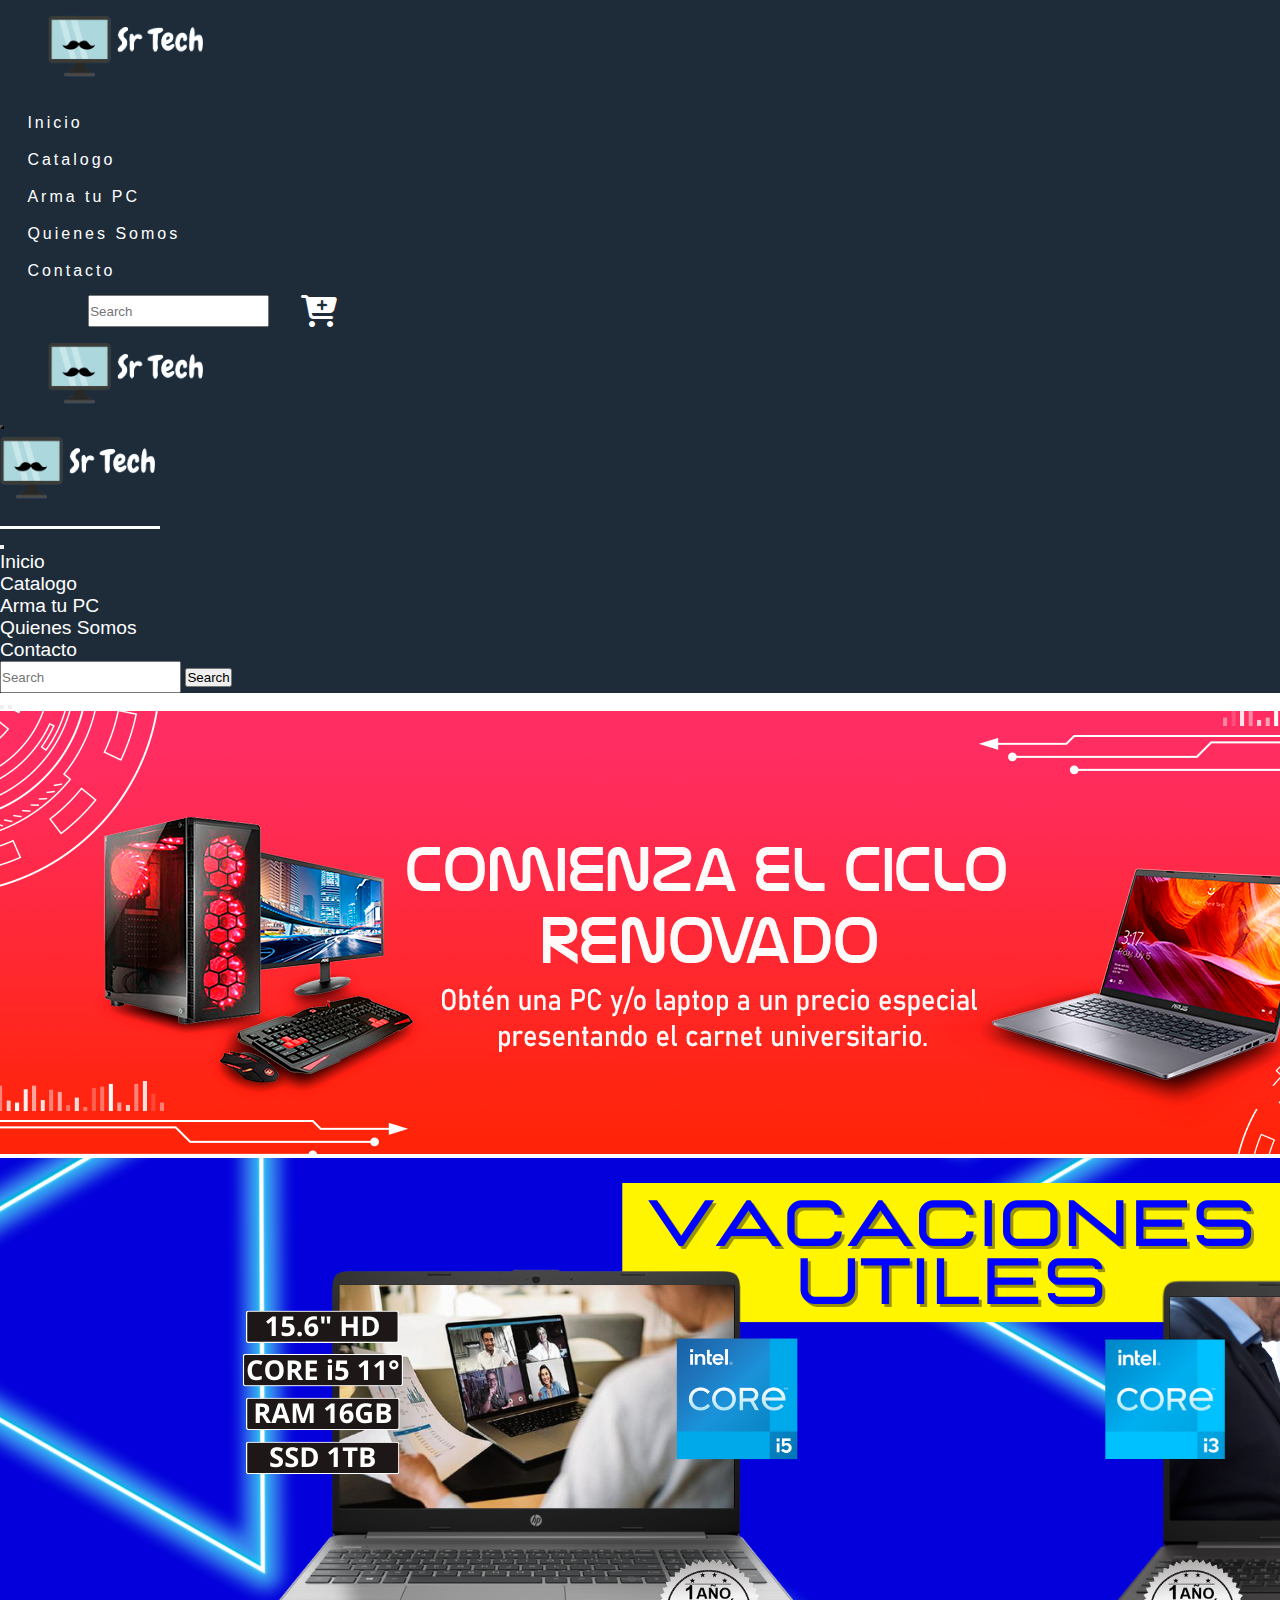
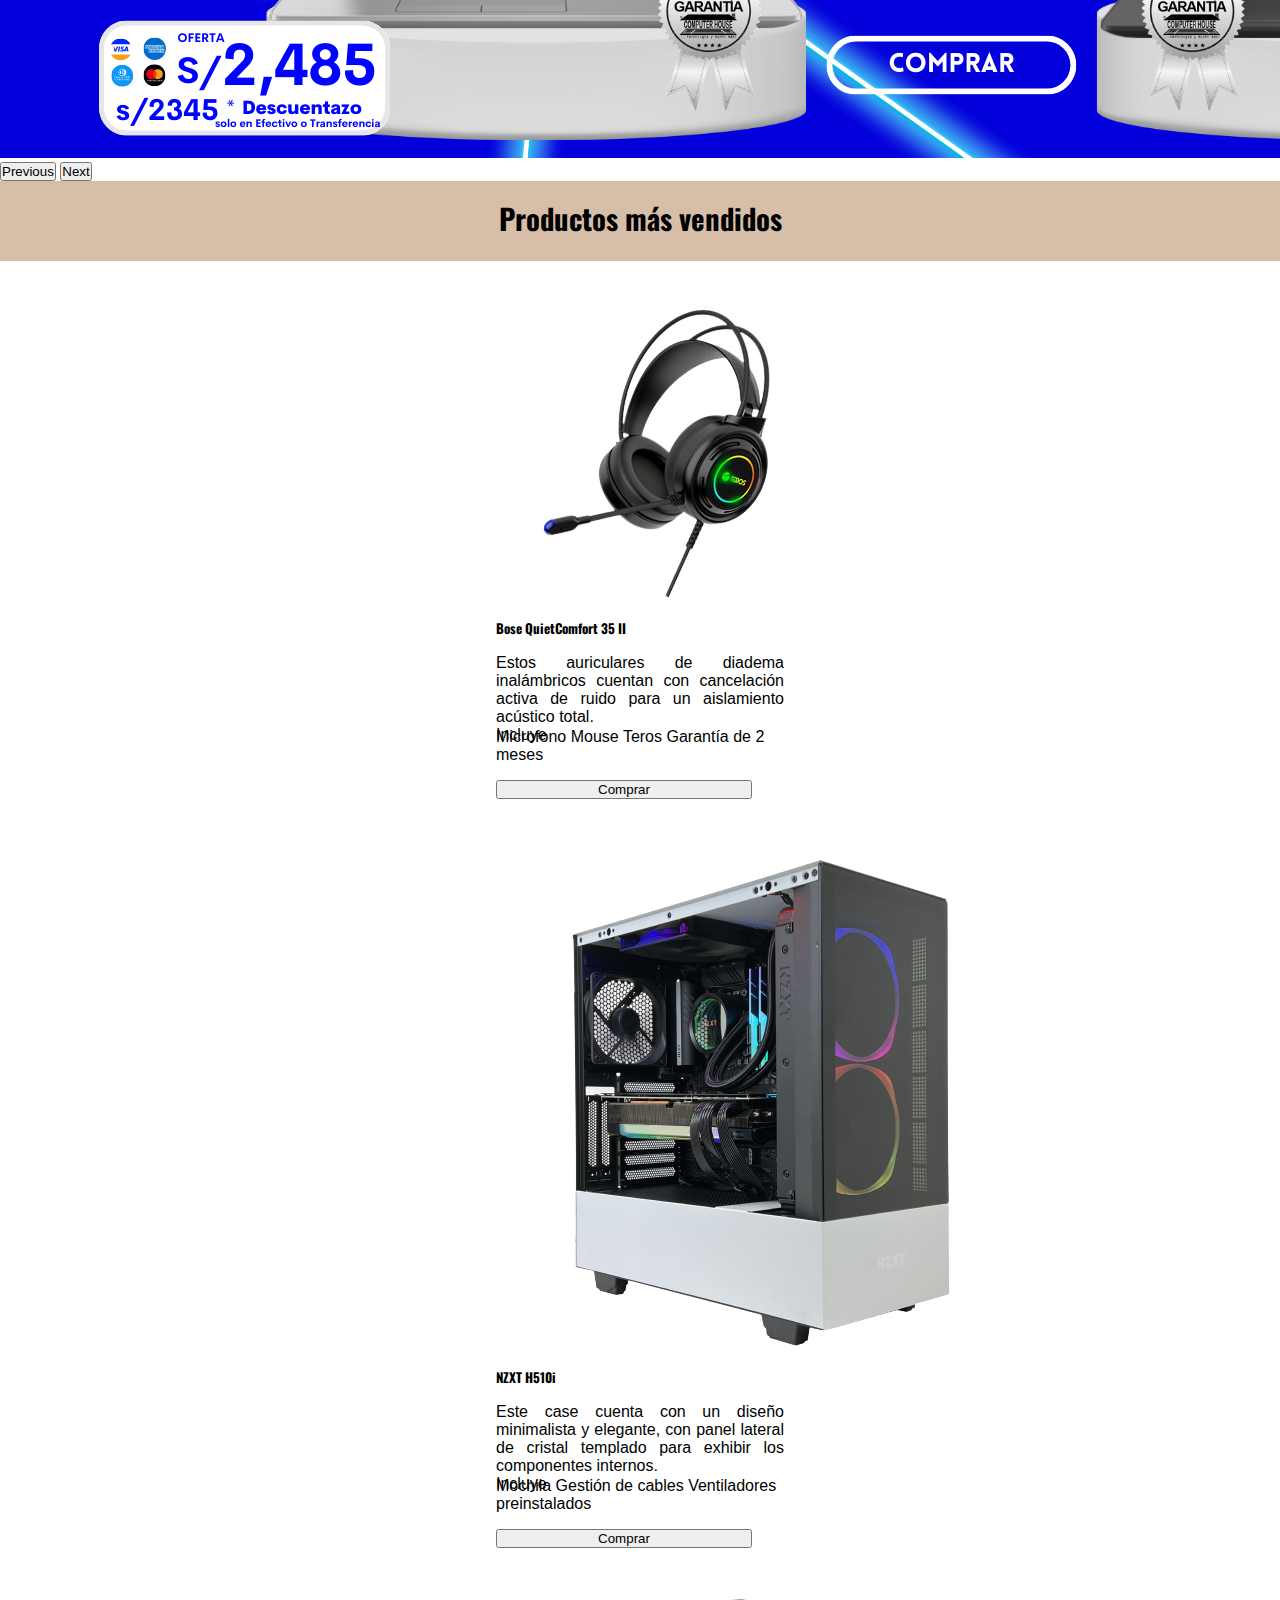
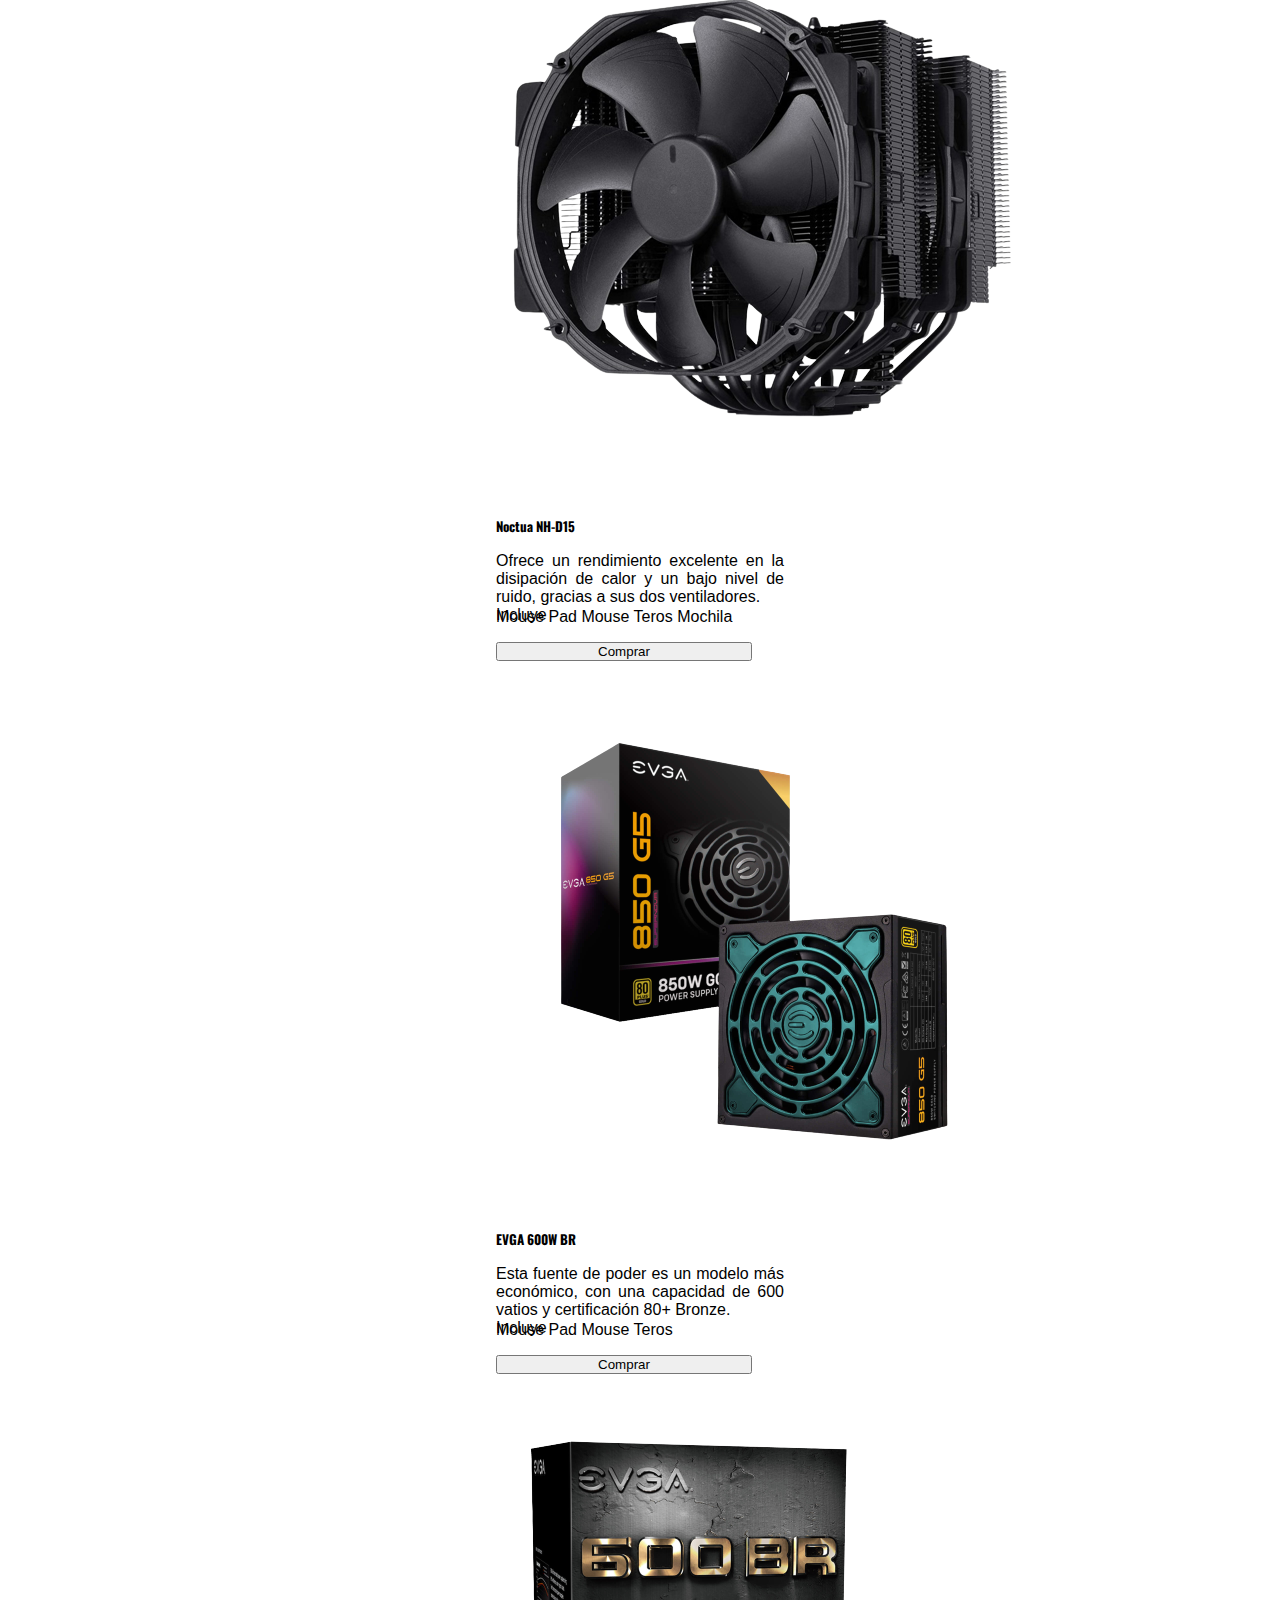
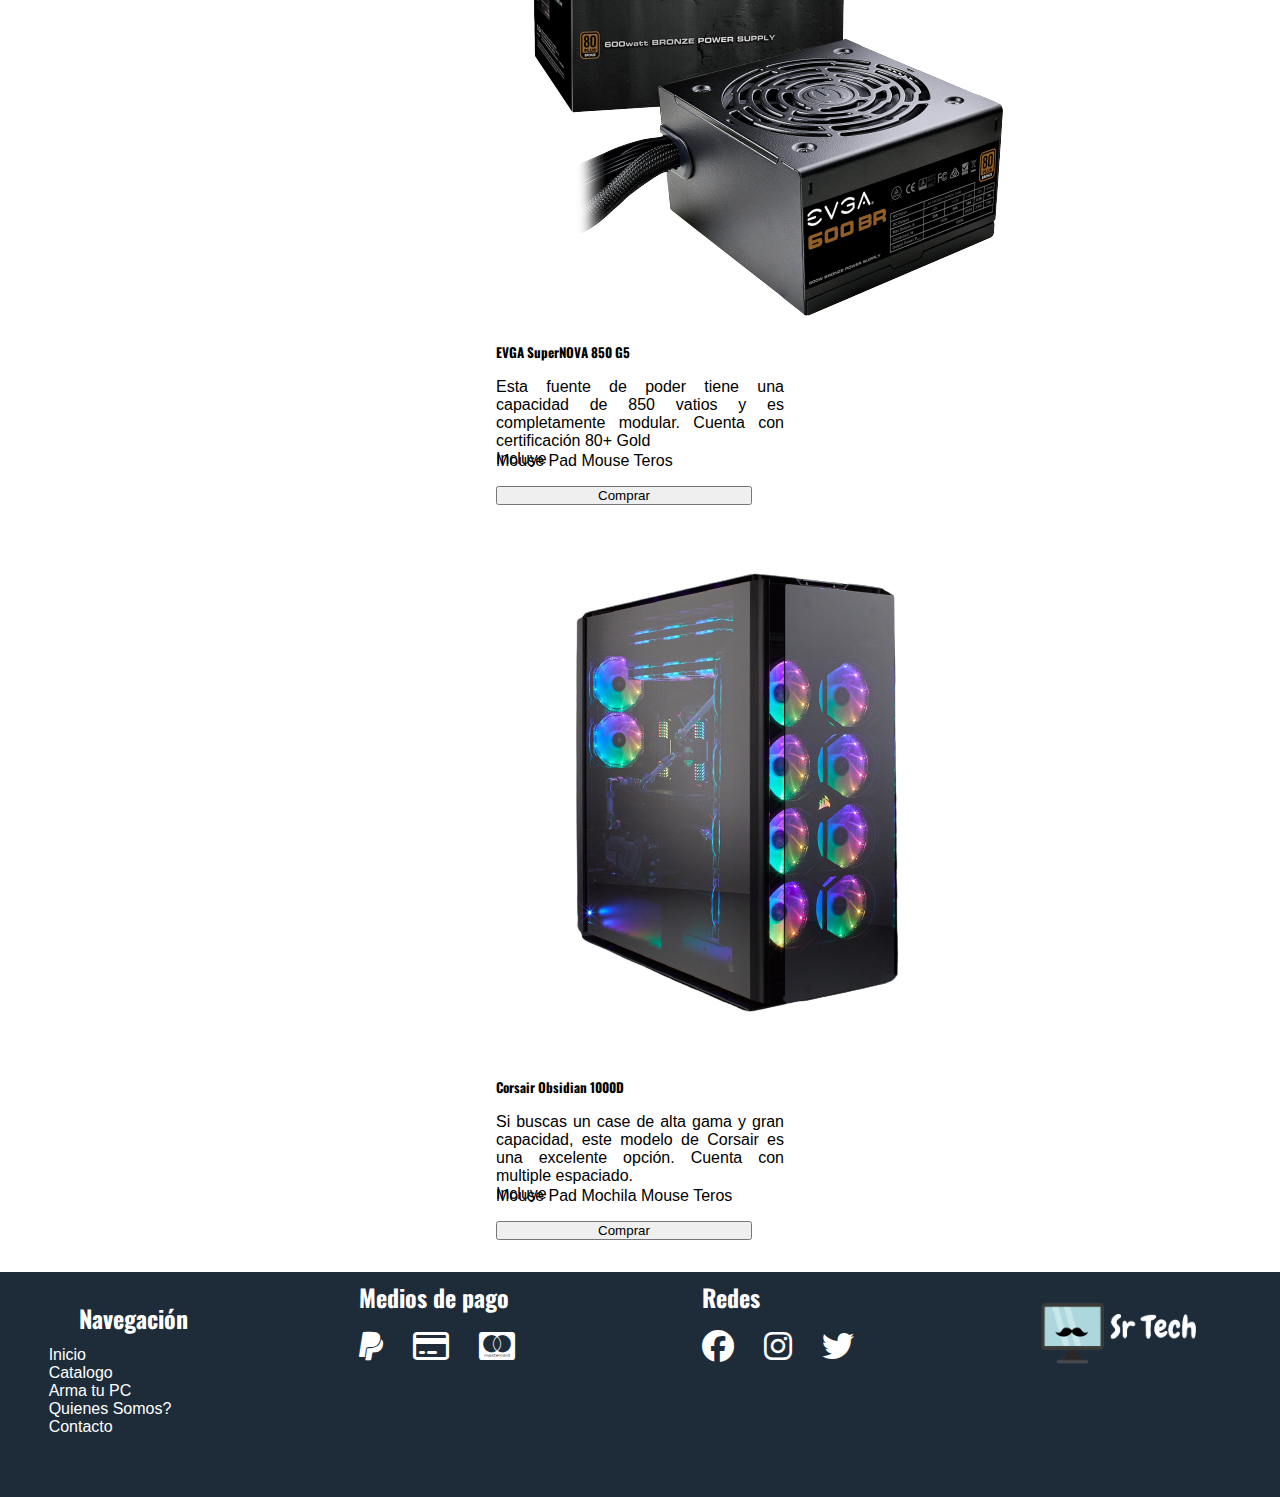
==== index.html @ 4710814e "Arreglo de precios en Arma tu pc" ====
<!DOCTYPE html>
<html lang="es">

<head>
    <meta charset="UTF-8">
    <meta http-equiv="X-UA-Compatible" content="IE=edge">
    <meta name="viewport" content="width=device-width, initial-scale=1.0">
    <link rel="stylesheet" href="https://cdnjs.cloudflare.com/ajax/libs/font-awesome/6.2.1/css/all.min.css">
    <link rel="preconnect" href="https://fonts.googleapis.com">
    <link rel="preconnect" href="https://fonts.gstatic.com" crossorigin>
    <link href="https://fonts.googleapis.com/css2?family=Oswald:wght@300;500&family=Ubuntu:ital,wght@1,500&display=swap"
        rel="stylesheet">
    <link href="https://cdn.jsdelivr.net/npm/bootstrap@5.3.0-alpha1/dist/css/bootstrap.min.css" rel="stylesheet"
        integrity="sha384-GLhlTQ8iRABdZLl6O3oVMWSktQOp6b7In1Zl3/Jr59b6EGGoI1aFkw7cmDA6j6gD" crossorigin="anonymous">

    <link rel="stylesheet" href="css/estilos.css">
    <title>SrTech</title>
</head>

<body>
    <header>
        <div class="container-fluid row ">

            <div class="col-xl-2">
                <div class="img-nav">
                    <img src="img/Logo.png" alt="Logo">
                </div>
            </div>

            <div class="col-xl-10 box-header-second">
                <div class="navb-items d-none d-xl-flex">

                    <div class="item">
                        <a href="index.html">Inicio</a>
                    </div>

                    <div class="item">
                        <a href="./pages/catalago.html">Catalogo</a>
                    </div>

                    <div class="item">
                        <a href="./pages/arma_tu_pc.html">Arma tu PC</a>
                    </div>

                    <div class="item">
                        <a href="./pages/quienes_somos.html">Quienes Somos</a>
                    </div>

                    <div class="item">
                        <a href="./pages/contacto.html">Contacto</a>
                    </div>

                    <div class="item-search">

                        <div class="search-item">
                            <form class="d-flex" role="search">
                                <input class="form-control me-2" type="search"
                                    placeholder="Search" aria-label="Search">
                            </form>
                        </div>

                        <div class="carro-compras">
                            <i class="fa-solid fa-cart-plus fa-2x" style="color: white;"></i>
                        </div>

                    </div>

                </div>

            </div>

            <nav class="navbar fixed-top d-lg-none color-main model-navbar-box">

                <div class="container-fluid">

                    <div class="img-nav">
                        <img src="img/Logo.png" alt="Logo">
                    </div>

                    <button class="navbar-toggler navbar-boton" type="button" data-bs-toggle="offcanvas"
                        data-bs-target="#offcanvasNavbar" aria-controls="offcanvasNavbar">
                        <span class="navbar-toggler-icon"></span>
                    </button>

                    <div class="offcanvas offcanvas-end color-main" tabindex="-1" id="offcanvasNavbar"
                        aria-labelledby="offcanvasNavbarLabel">

                        <div class="offcanvas-header">

                            <div class="img-nav-offcanvas">
                                <img src="img/Logo.png" alt="Logo">
                            </div>
                           
                            <button type="button" class="btn-close" data-bs-dismiss="offcanvas"
                            aria-label="Close">
                            </button> 
                            
                        </div>
                        
                        <div class="offcanvas-body">

                            <ul class="navbar-nav justify-content-end flex-grow-1 pe-3 font-family-t-s cajita-var-movil">

                                <li class="nav-item start-item-narvbar">
                                    <a class="nav-link" aria-current="page" href="index.html">Inicio</a>
                                </li>

                                <li class="nav-item start-item-narvbar">
                                    <a class="nav-link" aria-current="page" href="./pages/catalago.html">Catalogo</a>
                                </li>

                                <li class="nav-item start-item-narvbar">
                                    <a class="nav-link" aria-current="page" href="./pages/arma_tu_pc.html">Arma tu PC</a>
                                </li>

                                <li class="nav-item start-item-narvbar">
                                    <a class="nav-link" aria-current="page" href="./pages/quienes_somos.html">Quienes Somos</a>
                                </li>

                                <li class="nav-item start-item-narvbar">
                                    <a class="nav-link" aria-current="page" href="./pages/contacto.html">Contacto</a>
                                </li>

                            </ul>
                            
                            <form class="d-flex mt-3 search-movil" role="search">
                                <input class="form-control me-2" type="search" placeholder="Search" aria-label="Search">
                                <button class="btn btn-outline-success btn-sm" type="submit">Search</button>
                            </form>
                        </div>
                    </div>
                </div>
            </nav>
        </div>
    </header>

    <div id="carouselExampleIndicators" class="carousel slide w-60 m-auto">
        <div class="carousel-indicators">
            <button type="button" data-bs-target="#carouselExampleIndicators" data-bs-slide-to="0" class="active"
                aria-current="true" aria-label="Slide 1"></button>
            <button type="button" data-bs-target="#carouselExampleIndicators" data-bs-slide-to="1"
                aria-label="Slide 2"></button>
        </div>
        <div class="carousel-inner">
            <div class="carousel-item active box-carrosel">
                <img src="./img/Publi.png" class="d-block w-100" alt="...">
            </div>
            <div class="carousel-item box-carrosel">
                <img src="./img/Publi_2.png" class="d-block w-100" alt="...">
            </div>
        </div>
        <button class="carousel-control-prev" type="button" data-bs-target="#carouselExampleIndicators"
            data-bs-slide="prev">
            <span class="carousel-control-prev-icon" aria-hidden="true"></span>
            <span class="visually-hidden">Previous</span>
        </button>
        <button class="carousel-control-next" type="button" data-bs-target="#carouselExampleIndicators"
            data-bs-slide="next">
            <span class="carousel-control-next-icon" aria-hidden="true"></span>
            <span class="visually-hidden">Next</span>
        </button>
    </div>

    <main class="contenidoprincipal-index">

        <div class="product-text">
            <h3>Productos más vendidos</h3>
        </div>

        <div class="Padre-productos row border border-end-3 border-start-3 border-top-0 border-bottom-0">

            <div class="col-xl-4 col-md-6 col-sm-12 Box-cajita">

                <div class="card img-index-li " style="width: 18rem;">
                    <img src="img/accesorio_1.png" class="card-img-top border border-top-0 border-start-0 border-end-0"
                        alt="...">
                    <div class="card-body">
                        <h5 class="card-title font-family-t text-center">Bose QuietComfort 35 II</h5>
                        <p class="card-text">Estos auriculares de diadema inalámbricos cuentan con cancelación activa de ruido para un aislamiento acústico total.</p>

                        <div class="two-buttons-friends">
                            <div class="btn-incluye-index ">
                                <p>
                                    <a class="btn btn-outline-dark btn-sm btn-in-dx" data-bs-toggle="collapse"
                                        href="#collapseExample1" role="button" aria-expanded="false"
                                        aria-controls="collapseExample">
                                        Incluye
                                    </a>
                                </p>
                                <div class="collapse box-colap-in" id="collapseExample1">
                                    <div class="card card-body">
                                        <a>Microfono</a>
                                        <a>Mouse Teros</a>
                                        <a>Garantía de 2 meses</a>
                                    </div>
                                </div>
                            </div>

                            <div class="btn-sm-buy text-center">
                                <button type="button" class="btn btn-dark btn-sm">Comprar</button>
                            </div>

                        </div>

                    </div>
                </div>

            </div>

            <div class="col-xl-4 col-md-6 col-sm-12 Box-cajita">

                <div class="card img-index-li " style="width: 18rem;">
                    <img src="img/Cases_1.png" class="card-img-top border border-top-0 border-start-0 border-end-0"
                        alt="...">
                    <div class="card-body">
                        <h5 class="card-title font-family-t text-center">NZXT H510i</h5>
                        <p class="card-text">Este case cuenta con un diseño minimalista y elegante, con panel lateral de cristal templado para exhibir los componentes internos.</p>

                        <div class="two-buttons-friends">
                            <div class="btn-incluye-index">
                                <p>
                                    <a class="btn btn-outline-dark btn-sm btn-in-dx" data-bs-toggle="collapse"
                                        href="#collapseExample2" role="button" aria-expanded="false"
                                        aria-controls="collapseExample">
                                        Incluye
                                    </a>
                                </p>
                                <div class="collapse box-colap-in" id="collapseExample2">
                                    <div class="card card-body">
                                        <a>Mochila</a>
                                        <a>Gestión de cables</a>
                                        <a>Ventiladores preinstalados</a>
                                    </div>
                                </div>
                            </div>

                            <div class="btn-sm-buy text-center">
                                <button type="button" class="btn btn-dark btn-sm">Comprar</button>
                            </div>

                        </div>

                    </div>
                </div>

            </div>

            <div class="col-xl-4 col-md-6 col-sm-12 Box-cajita">

                <div class="card img-index-li " style="width: 18rem;">
                    <img src="img/Cooler_M_2.png" class="card-img-top border border-top-0 border-start-0 border-end-0"
                        alt="...">
                    <div class="card-body">
                        <h5 class="card-title font-family-t text-center">Noctua NH-D15</h5>
                        <p class="card-text">Ofrece un rendimiento excelente en la disipación de calor y un bajo nivel de ruido, gracias a sus dos ventiladores.</p>

                        <div class="two-buttons-friends">
                            <div class="btn-incluye-index">
                                <p>
                                    <a class="btn btn-outline-dark  btn-sm btn-in-dx" data-bs-toggle="collapse"
                                        href="#collapseExample3" role="button" aria-expanded="false"
                                        aria-controls="collapseExample">
                                        Incluye
                                    </a>
                                </p>
                                <div class="collapse box-colap-in" id="collapseExample3">
                                    <div class="card card-body">
                                        <a>Mouse Pad</a>
                                        <a>Mouse Teros</a>
                                        <a>Mochila</a>
                                    </div>
                                </div>
                            </div>

                            <div class="btn-sm-buy text-center">
                                <button type="button" class="btn btn-dark btn-sm">Comprar</button>
                            </div>

                        </div>

                    </div>
                </div>

            </div>

            <div class="col-xl-4 col-md-6 col-sm-12 Box-cajita">

                <div class="card img-index-li " style="width: 18rem;">
                    <img src="img/Fuentes_Poder_2.png" class="card-img-top border border-top-0 border-start-0 border-end-0"
                        alt="...">
                    <div class="card-body">
                        <h5 class="card-title font-family-t text-center">EVGA 600W BR</h5>
                        <p class="card-text">Esta fuente de poder es un modelo más económico, con una capacidad de 600 vatios y certificación 80+ Bronze. </p>

                        <!-- También es modular, lo que permite una mayor flexibilidad -->

                        <div class="two-buttons-friends">
                            <div class="btn-incluye-index text-center">
                                <p>
                                    <a class="btn btn-outline-dark btn-sm btn-in-dx" data-bs-toggle="collapse"
                                        href="#collapseExample4" role="button" aria-expanded="false"
                                        aria-controls="collapseExample">
                                        Incluye
                                    </a>
                                </p>
                                <div class="collapse box-colap-in" id="collapseExample4">
                                    <div class="card card-body">
                                        <a>Mouse Pad</a>
                                        <a>Mouse Teros</a>
                                        
                                    </div>
                                </div>
                            </div>

                            <div class="btn-sm-buy text-center border">
                                <button type="button" class="btn btn-dark btn-sm">Comprar</button>
                            </div>

                        </div>

                    </div>
                </div>

            </div>

            <div class="col-xl-4 col-md-6 col-sm-12 Box-cajita">

                <div class="card img-index-li " style="width: 18rem;">
                    <img src="img/Fuentes_Poder_1.png" class="card-img-top border border-top-0 border-start-0 border-end-0"
                        alt="...">
                    <div class="card-body">
                        <h5 class="card-title font-family-t text-center">EVGA SuperNOVA 850 G5</h5>
                        <p class="card-text">Esta fuente de poder tiene una capacidad de 850 vatios y es completamente modular. Cuenta con certificación 80+ Gold</p>

                        <div class="two-buttons-friends">
                            <div class="btn-incluye-index">
                                <p>
                                    <a class="btn btn-outline-dark btn-sm btn-in-dx" data-bs-toggle="collapse"
                                        href="#collapseExample5" role="button" aria-expanded="false"
                                        aria-controls="collapseExample">
                                        Incluye
                                    </a>
                                </p>
                                <div class="collapse box-colap-in" id="collapseExample5">
                                    <div class="card card-body">
                                        <a>Mouse Pad</a>
                                        <a>Mouse Teros</a>
                                    </div>
                                </div>
                            </div>

                            <div class="btn-sm-buy text-center border">
                                <button type="button" class="btn btn-dark btn-sm">Comprar</button>
                            </div>

                        </div>

                    </div>
                </div>

            </div>

            <div class="col-xl-4 col-md-6 col-sm-12 Box-cajita">

                <div class="card img-index-li " style="width: 18rem;">
                    <img src="img/Cases_2.png" class="card-img-top border border-top-0 border-start-0 border-end-0"
                        alt="...">
                    <div class="card-body">
                        <h5 class="card-title font-family-t text-center">Corsair Obsidian 1000D</h5>
                        <p class="card-text">Si buscas un case de alta gama y gran capacidad, este modelo de Corsair es una excelente opción. Cuenta con multiple espaciado.</p>

                        <div class="two-buttons-friends">
                            <div class="btn-incluye-index">
                                <p>
                                    <a class="btn btn-outline-dark btn-sm btn-in-dx" data-bs-toggle="collapse"
                                        href="#collapseExample6" role="button" aria-expanded="false"
                                        aria-controls="collapseExample">
                                        Incluye
                                    </a>
                                </p>
                                <div class="collapse box-colap-in" id="collapseExample6">
                                    <div class="card card-body">
                                        <a>Mouse Pad</a>
                                        <a>Mochila</a>
                                        <a>Mouse Teros</a>  
                                    </div>
                                </div>
                            </div>

                            <div class="btn-sm-buy text-center border">
                                <button type="button" class="btn btn-dark btn-sm">Comprar</button>
                            </div>

                        </div>

                    </div>
                </div>

            </div>
        </div>
    </main>

    <footer class="barra_ultimo">

        <div class="cont-barra-u">
            <div class="nomb-b1">
                <h3 class="font-family-t">Navegación</h3>

                <div class="nav-b-ul font-family-t-s">
                    <ul>
                        <li class="li_principal"><a class="nav-sec" href="index.html">Inicio</a></li>
                        <li class="li_principal"><a class="nav-sec" href="./pages/catalago.html">Catalogo</a></li>
                        <li class="li_principal"><a class="nav-sec" href="./pages/arma_tu_pc.html">Arma tu PC</a></li>
                        <li class="li_principal"><a class="nav-sec" href="./pages/quienes_somos.html">Quienes Somos?</a>
                        </li>
                        <li class="li_principal"><a class="nav-sec" href="./pages/contacto.html">Contacto</a></li>
                    </ul>

                </div>

            </div>
            <div class="nomb-b2">
                <h3 class="font-family-t">Medios de pago</h3>

                <div class="items_Barra-abajo">

                    <div class="itemC primero">
                        <a href="https://www.paypal.com/pe/home" target="_blank"><i class="fa-brands fa-paypal fa-2x"
                            ></i></a>
                    </div>
                    <div class="itemC segundo">
                        <a href="https://www.bbva.pe/" target="_blank"><i class="fa-regular fa-credit-card fa-2x"
                                ></i></a>
                    </div>
                    <div class="itemC tercero">
                        <a href="https://www.mastercard.com.pe/es-pe.html" target="_blank"><i
                                class="fa-brands fa-cc-mastercard fa-2x"></i></a>
                    </div>
                </div>

            </div>
            <div class="nomb-b3">
                <h3 class="font-family-t">Redes</h3>

                <div class="items_Barra-abajo">

                    <div class="itemC primero">
                        <a href="https://www.facebook.com/" target="_blank"><i class="fa-brands fa-facebook fa-2x"
                                ></i></a>
                    </div>
                    <div class="itemC segundo">
                        <a href="https://www.instagram.com/" target="_blank"><i class="fa-brands fa-instagram fa-2x"
                                ></i></a>
                    </div>
                    <div class="itemC tercero">
                        <a href="https://www.twitter.com/" target="_blank"><i class="fa-brands fa-twitter fa-2x"
                                ></i></a>
                    </div>
                </div>

            </div>
            <div class="logo-ultimo">
                <img src="img/Logo.png" alt="Logo">
            </div>
        </div>

    </footer>

    <script src="https://cdn.jsdelivr.net/npm/bootstrap@5.3.0-alpha1/dist/js/bootstrap.bundle.min.js"
        integrity="sha384-w76AqPfDkMBDXo30jS1Sgez6pr3x5MlQ1ZAGC+nuZB+EYdgRZgiwxhTBTkF7CXvN" crossorigin="anonymous">
        </script>
</body>

</html>
---- css/estilos.css ----
*{
        margin: 0;
        padding: 0;
        text-decoration: none;
        list-style-type: none;
    }
    body{
        font-family: 'Urbanist', sans-serif;
        overflow-x: hidden;
    }

    a{
        text-decoration: none;
        color: currentColor;
    }

    .font-family-t{
        font-family: 'Oswald', sans-serif;
    }

    .font-family-t-s{
        font-family: 'Oswald 300', sans-serif;
    }

    .justifyc{
        text-align: justify;
    }

    a:hover{
        color: currentColor;
    }

    h1{
        font-size: 1.7rem;
    }

    h2{
        font-size: 1.5rem;
    }

    h3{
        font-size: 1.3rem;
    }

    h4{
        font-size: 1.1rem;
        color: black;
    }

    .nav-item a{
        color: white;
        font-size: 1.2rem;
        margin-bottom: 0.5rem;
    }

    .item-search{
        display: flex;
        position: relative;
        margin-left: 5rem;
        margin-top: 0.5rem;
    }

    .box-carrosel img{
        object-fit: cover;
    }

    .img-nav img{
        position: relative;
        left: 3rem;
        width: 10rem;
        margin-top: 0.6rem;
    }

    .img-nav button{
        background-color: white;
    }

    .img-index-li img{
        padding: 1rem;
    }
    .img-index-li{
        margin: auto;
    }

    .color-main{
        background-color: #1e2c3a;
    }
    .back-color-white{
        color: white;
    }

    .nav-link:hover{
        background-color: rgba(255, 255, 255, 0.125);
        border-radius: 8px;
        color: white;
    }   

    .img-nav-offcanvas img{
        width: 10rem;
        padding-bottom: 1.4rem;
        border-bottom: 3px solid #fdfefe;
    }

    .navegacion-inicio{
        position: relative;
        left: 80px;
    }

    .navegacion-inicio li{
        padding: 1.1rem;
    }

    .form-control{
        height: 2rem;
    }

    .search-item{
        align-items: center;
    }

    h4{
        color: white;
    }

    .product-text h3{
        position: relative;
        color:black;
        padding-top: 1rem;
        font-family: 'Oswald', sans-serif;
        font-size: 1.8rem;
    }

    .product-text{
        height: 5rem;
        background-color: #D7BEA8;
        text-align: center;
    }

    .btn-sm-buy button{

        width: 16rem;
    }

    .btn-in-dx{
        width: 16rem;
    }

    .box-colap-in{
        position: relative;
        bottom: 1rem;
    }

    .Box-cajita{
        margin-top: 2rem;
        margin-bottom: 2rem;
    }

    .Padre-productos{
        position: relative;
        margin: auto;
        background-color: white;
    }

    .Hijo_A {
        padding: 15px;
        margin: auto;
        background-color: #f6f9f4;
    }

    .Hijo_A img{
        margin-bottom: 10px;
    }

    .arg-hijo{
        background-color:#e0f1f5;
        border-radius: 8px;
    }

    .barra_ultimo{
        height: 225px;
        background-color: #1e2c3a;
    }  

    .nomb-b1{
        grid-area: navegacion;
        position: relative;
        top: 28px;
    }

    .nomb-b2{
        grid-area: medio_p;
        position: relative;
        bottom: 7px;
    }

    .nomb-b3{
        grid-area: Redes;   
        position: relative;
        bottom: 7px;
    }

    .logo-ultimo{
        position: relative;
        grid-area: logo_u;
    }

    .logo-ultimo img{
        width: 10rem;
    }
    .cont-barra-u{
        display: grid;
        color: white;
        grid-template-areas:
        "navegacion medio_p Redes logo_u";
        align-items: center;
        justify-content: space-around;
        height: auto;
    }

    .cont-barra-u h3{
        font-size: 1.5rem;
    }

    .navegacion-inicio ul{
        width: 99%;
        position: relative;
        left: 0.1rem;
    }

    .nav-b-ul{
        position: relative;
        right: 30px;
        top: 10px;     
    }

    .nav-sec{
        text-decoration: none;
        color: white;
        display: block;
    }

    .items_Barra-abajo{
        display: flex;
        justify-content: space-around;
        color: white;
    }

    .itemC {
        padding: 15px;
        position: relative;
        right: 15px;

    }

    /* Catalogo */

    .title-box-ctlgo{
        height: 5rem;
        background-color: #D7BEA8;
    }

    .title-box-ctlgo h1{
        padding-top: 1rem;
        font-family: 'Oswald', sans-serif;
    }

    .sub-box-text-header{
        width: 75%;
        margin: auto;
        font-family: 'Oswald', sans-serif;
    }

    .box-scrollspy{
        position: sticky;
        z-index: 1;
        top: 0px;
        margin-top: 6rem;
    }

    .catalago{
        width: 96%;
        margin: auto;
        margin-bottom: 2rem;
    
    }

    .carro-compras{
        margin-left: 2rem;

    }

    .card-text{
        text-align: justify;
        margin-top: 1rem;
    }
    .opciones{
        text-align: start;
        position: relative;
        left: 5.4rem; 
        width: 50%;
    }

    .opciones a{
        color: black;
    }

    .box-mid-catalogo h2{
        font-size: 1.8rem;
        padding-top: 2rem;
        margin-bottom: 1.5rem;
        font-family: 'Oswald', sans-serif;
        
    }

    .list-group{
        font-family: 'Oswald 300', sans-serif;
        
    }

    .box-mid-catalogo{
        background-color: #dae1e1;
    }

    .filtros-mid{
        position: relative;
        right: 1.2rem;
    }


    .box-cnt-m-p{
        display: flex;
        
    }

    .btn-cntc-more_information{
        width: 30rem;
    }

    .btn-cntc-price{
        position: absolute;
        
    }

    .img-mid-contenedor img{
        margin: auto;
        padding: 0.5rem;
    }

    .box-min-product{
        margin: auto;
        transition: 0.75s all ease-in-out;
    }

    .box-min-product:hover{
        transform: scale(1.1);
    }
    .box-img{
        margin-top: auto;
    }

    .order-catalogo{
        text-align: end;
    }

    .box-order-catalogo{
        width: 15rem;
    }

    .box-order-catalogo-item{
        width: 13.5rem;
        font-family: 'Oswald 300', sans-serif;
    }

    .cajita-order-catalogo li{
        position: relative;
        right: 0.3rem;
    }

    .opciones-box{
        text-align: end;
        font-family: 'Oswald 300', sans-serif;
    }
    .acercade-catalogo{
        margin-top: 2rem;
        margin-bottom: 2rem;
        font-family: 'Oswald', sans-serif;
    }

    .acercade-catalogo h3{
        font-size: 2rem;
    }

    /* Arma tu PC */

    .box-productos-artpc{
        display: flex;
        width: 90%;
        margin-left: 8rem;
        margin-top: 2rem;
    }

    .img-fondo-box{
        background-image: url(../img/Fondo_imagen.png);
        width: 100%;
        height: 40vh;
        background-repeat: no-repeat;
        background-position: center;
        background-size: cover;
        display: flex;
        justify-content: center;
        align-items: center;
    }

    .img-fondo-box-text{
        background-color: rgba(0, 0, 0, 0.658);
        height: 100%;
        width: 100%;
        color: white;
        display: flex;
        align-items: center;
        justify-content: center;
        flex-direction: column;
    }
    .img-fondo-box-text p{
        width: 80%;
    }

    .img-fondo-box-text h5{
        margin-bottom: 1rem;
    }

    .btns-for-compra{
        display: flex;
        justify-content: space-around;
    }

    .dropdown-menu{
        text-align: justify;
    }
    .dropdown-menu li{
        width: 15rem;
        padding: 0.2rem;
    }


    .box-big-sub-box{
        display: none;
    }

    .parrafo-text-artpc{
        width: 100%;
    }

    .text-price-artpc:hover{
        border-bottom: 3px solid #64d6f4;
        border-top: 3px solid #64d6f4;
    }

    .parrafo-text-artpc p{
        margin: auto;
        padding-left: 1rem;
    }

    .box-productos-artpc-father{
        padding-top: 1rem;
    }

    .img-box-productos-artpc{
        padding: 1rem;
        transition: 1s all ease-in-out;
    }

    .img-box-productos-artpc:hover{
        transform: scale(1.2);
    }

    .titulo-artpc{
        height: 5rem;
        background-color: #D7BEA8;
        font-family: 'Oswald', sans-serif;
        font-size: 1.8rem;
    }
    .titulo-artpc h1{
        position: relative;
        padding-top: 1.4rem;
    }

    .porecentaje-off img{
        width: 13rem;
    }

    .sub-catalogo h2{
        margin-top: 1rem;
    }

    .botones-catalogo button{
        margin-inline: 0.5rem;
    }

    .fondo-box-c{
        background-color:#dae1e1;
    }

    .barra-lineal h4{
        color: black;
    }

    .barra-lineal{
        width: 100%;
    }

    .collapse-btn-sub{
        width: 20rem;
    }

    .card-botones{
        background-color: #1e2c3a;
        margin-top: 0.2rem;
    }
    .collapse-btn-sub {
        position: absolute;
        margin: auto;
        left: 4rem;
    }

    .box-padre{
        background-color:#1E2C3A;
        position: sticky;
        z-index:1;
        top: 0px;
        height: 5rem;
    }


    .ordenar-box{
        margin-right: 2.1rem;
    }

    .caja-big-sub{
        margin: auto;
    }

    .box-subcategorias{
        position: sticky;
        z-index: 1;
        top: 12rem;
    }
    
    .btn-subcategorias{
        font-size: 2rem;
        margin-top: 5rem;
        margin-bottom: 1rem;
        font-family: 'Oswald', sans-serif;

    }

    .name-box-atpc{
        background-color: rgba(0, 0, 0, 0.495);
        border-radius: 8px;
        width: 70%;
        height: 100%;
    }

    .img-box-dentro{
        margin-bottom: 1rem;
    }

    .carousel-box_transfor img{
        width: 30%;
    }

    .carousel-box_transfor-text{
        width: 70%;
    }

    .carrosuel{
        height: 30%;
    }

    .box-cnt-m-p{
        display: flex;
        justify-content: space-around;
    }

    .text-h4-catalogo{
        margin-top: 1rem;
    }
    .box-marcas-sponsor{
        display: flex;
    }
    .Productos-populares-box{
        text-align: end;
        margin-right: 7rem;
    }

    .productos-armatupc{
        width: 90%;
        margin: auto;
    }
    .products-atpc{
        margin: auto;
        padding: 1rem;
    }


    .mid-outside{
        margin-top: 1rem;
        margin-bottom: 1rem;
    }

    .arg-mid-outside{
        background-color: #b5ddf9;
        border-radius: 8px;
    }

    .arg-mid-outside p{
        color: rgb(5, 5, 5);
    }

    /* Quienes somos */

    .back-top-header{
        width: 90%;
        margin: auto;
        margin-top: 2rem;
        margin-bottom: 2rem;
    }

    .big-box-head{
        margin-bottom: 2rem;
    }
    .title-text-qs{
        height: 5rem;
        position: relative;
        top: 1rem;
    }
    .box-quienes-s{
        display: block;
        margin: auto;
    }

    .title-header-qs{
        height: 5rem;
        background-color: #D7BEA8;
        font-family: 'Oswald', sans-serif;
        font-size: 1.8rem;
    }

    .title-header-qs h1{
        padding-top: 1rem;
    }

    .card-h-box{
        width: 90%;
        margin: auto;
        margin-top: 1rem;
        margin-bottom: 1rem;
    }

    .mov-barra-box{
        color: black;
    }

    .names-integrantes{
        font-family: 'Oswald', sans-serif;
        font-size: 1.5rem;
    }

    .box-quienes-s-text{
        padding: 1rem;
        padding-bottom:0.3rem;
        color: black;
        text-align: justify;
        background-color:#dae1e136;
    }

    .box-quienes-s-img{
        margin-top: 1rem;
    }
    
    .box-quienes-s-img img{
        padding: 0.4rem;
        justify-content: center; 
    }

    .equipo_img_trabajo{
        width: 90%;
        margin: auto;
    }

    .box-integrantes-all{
        margin-top: 1.5rem;
        margin-bottom: 1.5rem;
    }

    .btn-redes-integrante i{
        width: 1rem;
    }

    .btn-redes-integrante{
        margin-inline:0.5rem;
    }

    .img_integrante{
        background-color: rgba(157, 155, 155, 0.582);
        width: 90%;
        margin: auto;
    }

    .img_integrante img{
        margin-bottom: 2.5rem;
        width: 400px;
    }
    .sub-title-box{
        background-color:#dae1e1;
        height:auto;
        padding: 1rem;
        color: black;
        font-family: 'Oswald', sans-serif;
    }

    .box-title-caja{
        width: 90%;
        margin: auto;
    }

    .box-title-caja p{
        text-align: justify;
        background-color: rgba(255, 255, 255, 0.303);
        padding: 1rem;
    }

    .sub-title-box h2{
        padding: 1rem;
        font-size: 1.8rem;
    }

    .sub-title-box p{
        font-family: 'Oswald 300', sans-serif;
    }


    /* Contacto */

    .box-contact{
        padding-left: 0%;
    }

    .main-contacto{
        width: 90%;
        margin: auto;
    }

    .box-secret-cnt{
        margin: 2rem;
        padding: 2rem;
        position: relative;
        background-color:#dae1e1;
        box-shadow: 0px 3px 8px rgba(0, 0, 0, 25%);
    }

    .fondo-transpa-box-s{
        background-color: rgba(255, 255, 255, 0.838);
        width: 98%;
        padding: 1rem;
    }

    .star-colum-mapa iframe{
        width: 100%;
        height: 22rem;
    }

    .text-box-input input{
        width: 100%;
        padding: 0.3rem;
    }

    .box-short-second h4{
        color: black;
        margin-bottom: 0.7rem;
        margin-top: 0.7rem;
    }

    .text-box-input-msj input{
        width: 100%;
        height: 9.5rem;
    }

    .box-short-second-enviar{
        background-color: #bedbee;
        width: 5rem;
        margin: auto;   
        margin-top: 1.2rem;
    }

    .segundo-conte-contac{
        margin-bottom: 1rem;
        margin-top: 1rem;
    }

    .star-colum{
        margin: 1rem;
    }

    .title-contacto{
        height: 5rem;
        background-color: #D7BEA8;
        font-family: 'Oswald', sans-serif;
        font-size: 1.8rem;
    }

    .title-contacto h1{
        padding-top: 1rem;
    }


    /* Header */

    header{
        background-color:#1e2c3a;;
        display: flex;
        align-items: center;
    }

    .item{
        font-size: 23px;
        letter-spacing: 3px;
        color: #1e2c3a;;
        padding: 5px 0;
        transition: all .1s ease;
        border-bottom: 0px solid #64d6f4;
        border-top: 0px solid #64d6f4;
        cursor: pointer;
        color: white;
        font-family: 'Oswald 300', sans-serif;
    }



    .navb-items{
        width: 95%;
        margin: auto;
        margin-top: 1rem;
    }

    .navb-items a{     
        padding-inline: 1.2rem;
        font-size: 1rem;
    }    

    .item:hover{
        border-bottom: 3px solid white;
        border-top: 3px solid #64d6f4;
    }
    
    .Productos-subcategorias-box{
        display: none;
    }

    .Productos-catalogo-box{
        display: none;
    }

    .navbar-boton{
        background-color: white;
    }


    .model-navbar-box{
        width: 100%;
    }

    .team-bottoms-sticky{
        width: 90%;
        margin: 0;
        padding: 0;
        margin: auto;
    }

    .box-more-ord-for{
        margin-top: 1.2rem;
        justify-content: space-around;
        
    }

    .bog-caja-cata-ord{
        display: flex;
        margin-top: 2rem;
    }

    @media screen and (max-width: 768px){

        .box-mid-catalogo{
            display: none;
        }

        .fondo-box-c{
            display: none;
        }

        .Productos-catalogo-box{
            display: block;
        }

        .id_nav{
            flex-direction: row;
            position: relative;
            justify-content: center;
            right: 20px;
            width: 40rem;
        }
        
        .star-colum-mapa iframe{
            width: 100%;
        }

        .box-scrollspy{
            top: 10rem;
        }

        .text-box-input input{
            width: 100%;
        }

        .text-box-input-msj input{
            width: 100%;
        }

        .Productos-subcategorias-box{
            display: block;
        }

        .box-padre{
            top: 3rem;
        }

        .team-bottoms li{
            border-radius: 8px;
            width: 85%;
            margin: auto;
            margin-left: 1.4rem;
        }

        .img-box-dentro{
            width: 10rem;
        }

        .name-box-atpc{
            margin-bottom: 0;
        }

        .carousel-box_transfor{
            display: flex;
        }

        .box-marcas-sponsor{
            display: none;
        }

        .porecentaje-off{
            display: none;
        }

        .star-colum-mapa iframe{
            width: 100%;
        }
        
        .box-min-product:hover{
            transform: scale(1);
        }

        .caja-big-sub{
            width: 100%;
        }


    }

    @media screen and (max-width: 576px){

        .main-contacto{
            width: 100%;
        }

        .box-secret-cnt{
            margin: 1rem;
        }

        .fondo-box-c{
            display: none;
        }

        .navegacion-inicio{
            left: 0px;
        }
        .img-nav img{
            left: 20px;
            width: 110px;
        }

        .start-item-narvbar a{
            padding-left: 1rem;
        }

        .box-mid-catalogo{
            display: none;
        }

        .Productos-catalogo-box{
            display: block;
        }

        .box-min-product:hover{
            transform: scale(1);
        }

        .start-item-narvbar{
            padding: 7px 0;
        }

        .cajita-var-movil{
            position: relative;
            bottom: 1.5rem;
        }

        .title-box-ctlgo{
            padding-top: 0.8rem;
        }

        .Productos-subcategorias-box{
            display: block;
        }

        .search-movil{
            position: relative;
            bottom: 1.7rem; 
        }

        .star-colum-mapa iframe{
            width: 100%;
        }

        .search-movil{
            padding-left: 0.8rem;
        }

        .box-marcas-sponsor{
            display: none;
        }

        .porecentaje-off{
            display: none;
        }

        .search-movil input{
            width: 20rem;
        }

        .caja-big-sub{
            width: 100%;
        }

        .start-item-narvbar:hover{
            color: #fefefe;
            border-bottom: 1px solid #fefefe;
            padding-right: 0.5rem;
            width: 80%;
        }

        .title-header-qs h1{
            padding-top: 1.5rem;
        }

        .search-item{
            position: absolute;
            width: 12rem;
            top: 40px;
            right: 130px;
        }
                
        .hijoA{
            margin: 20px;
            border: solid rgb(208, 214, 208) 30px;
            background-color: rgb(240, 237, 234);
        }

        .id_nav{
            position: relative;
            right: 30px;
            font-size: 15px;
        }

        .cont-barra-u{
            display: grid;
            color: white;
            grid-template-areas:
            "navegacion medio_p"
            "navegacion Redes";
            align-items: center;
            justify-content: space-around;

        }

        .logo-ultimo{
            display: none;
        }
        
        .items_Barra-abajo{
            position: relative;
            bottom: 10px;
        }

        .nav-b-ul ul{
            position: relative;
            bottom: 15px;
            right: 30px;
        }

        .li_principal{
            padding: 1px;
        }

        .nomb-b2{
            top: 35px;
        }

        .nomb-b3{
            top: 35px;
        }
        .carro-compras{
            position: absolute;
            top: 35px;
            right: 45px;
        }
        .nav-b-ul{
            right: 0px;
            
        }
    
        
    }
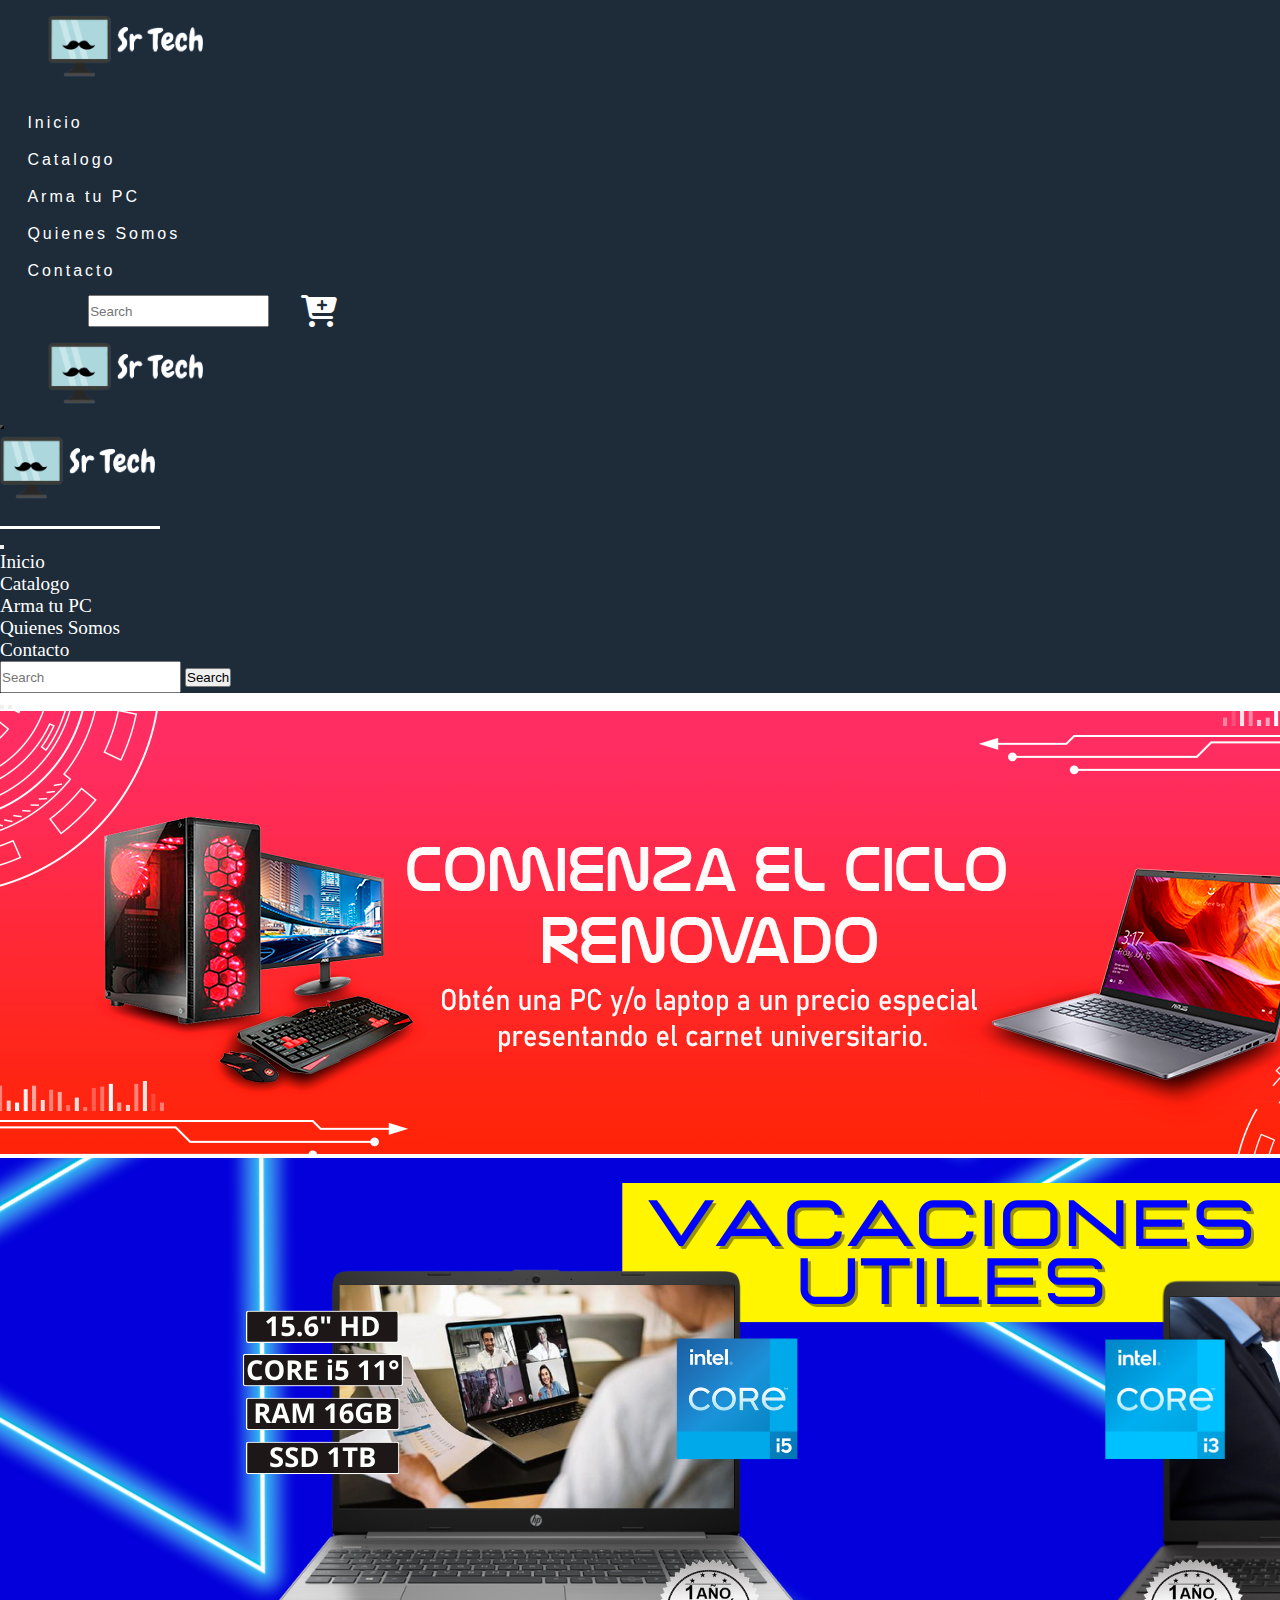
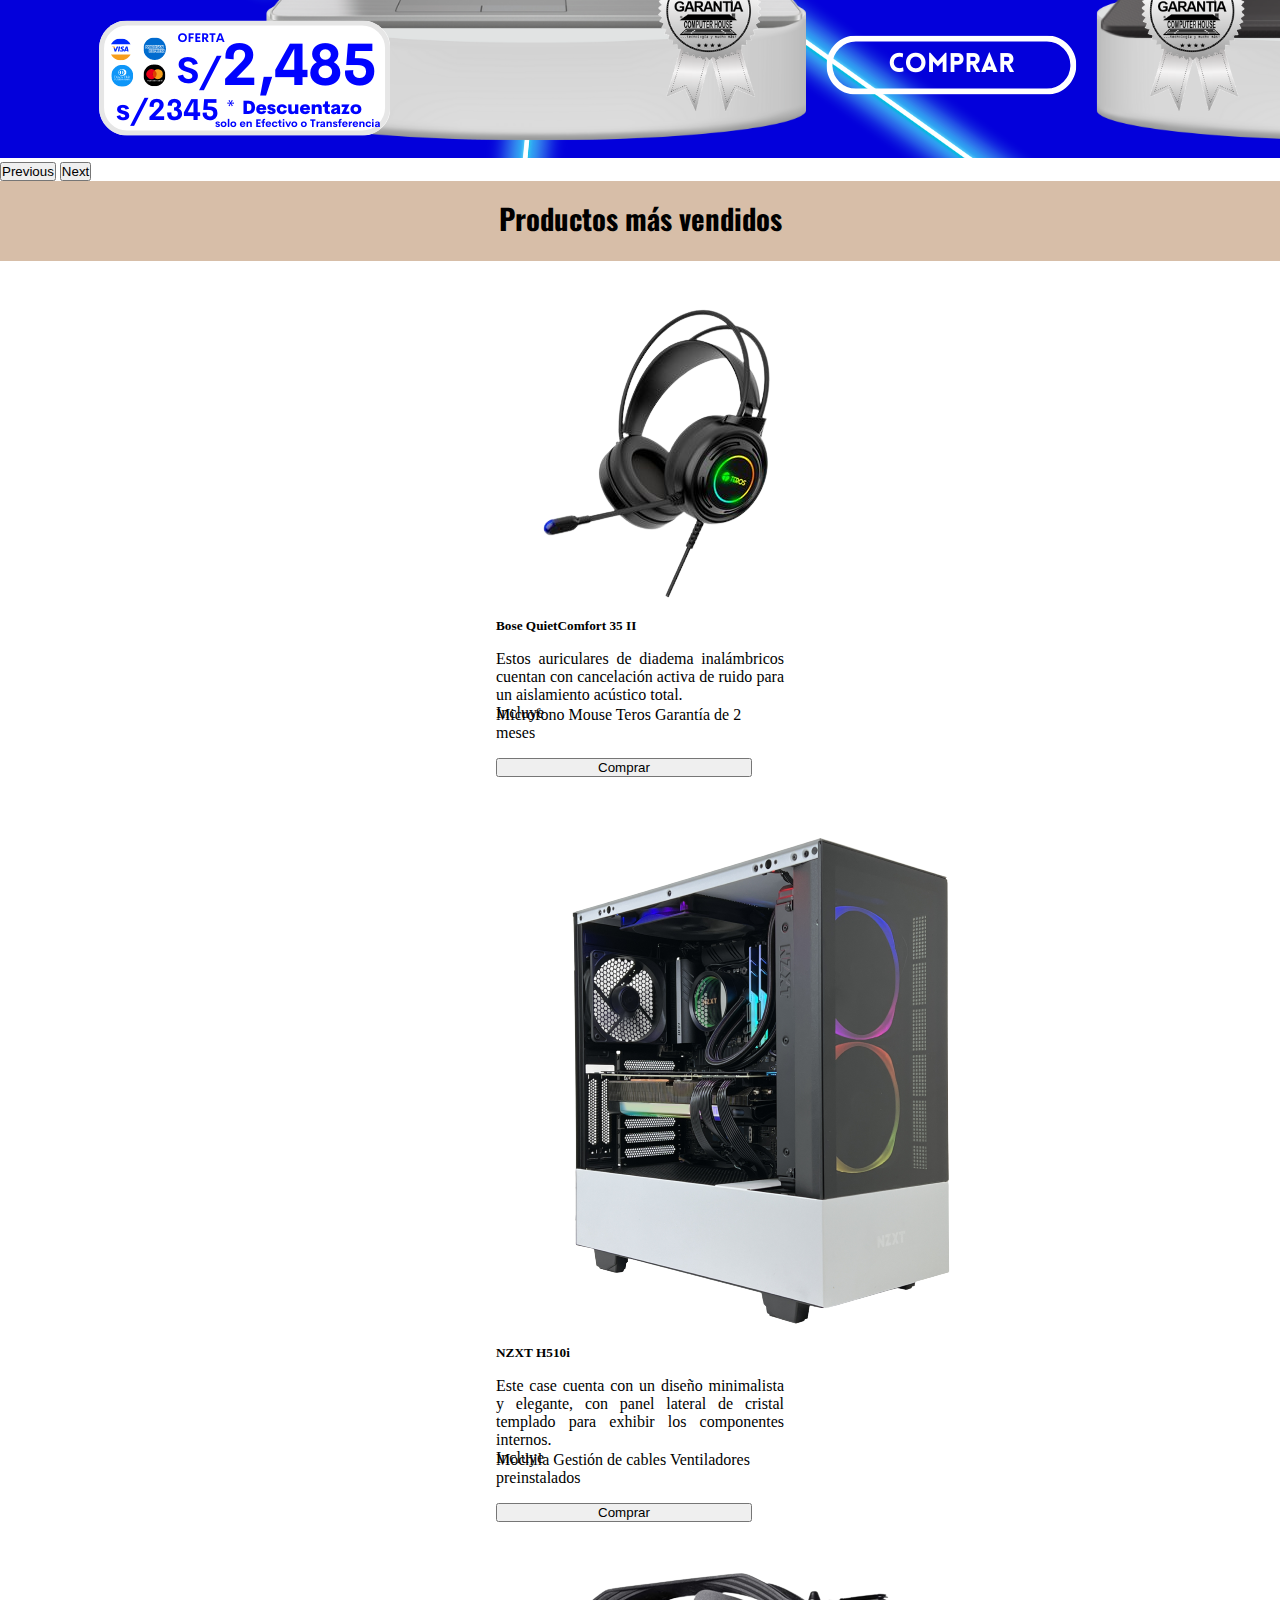
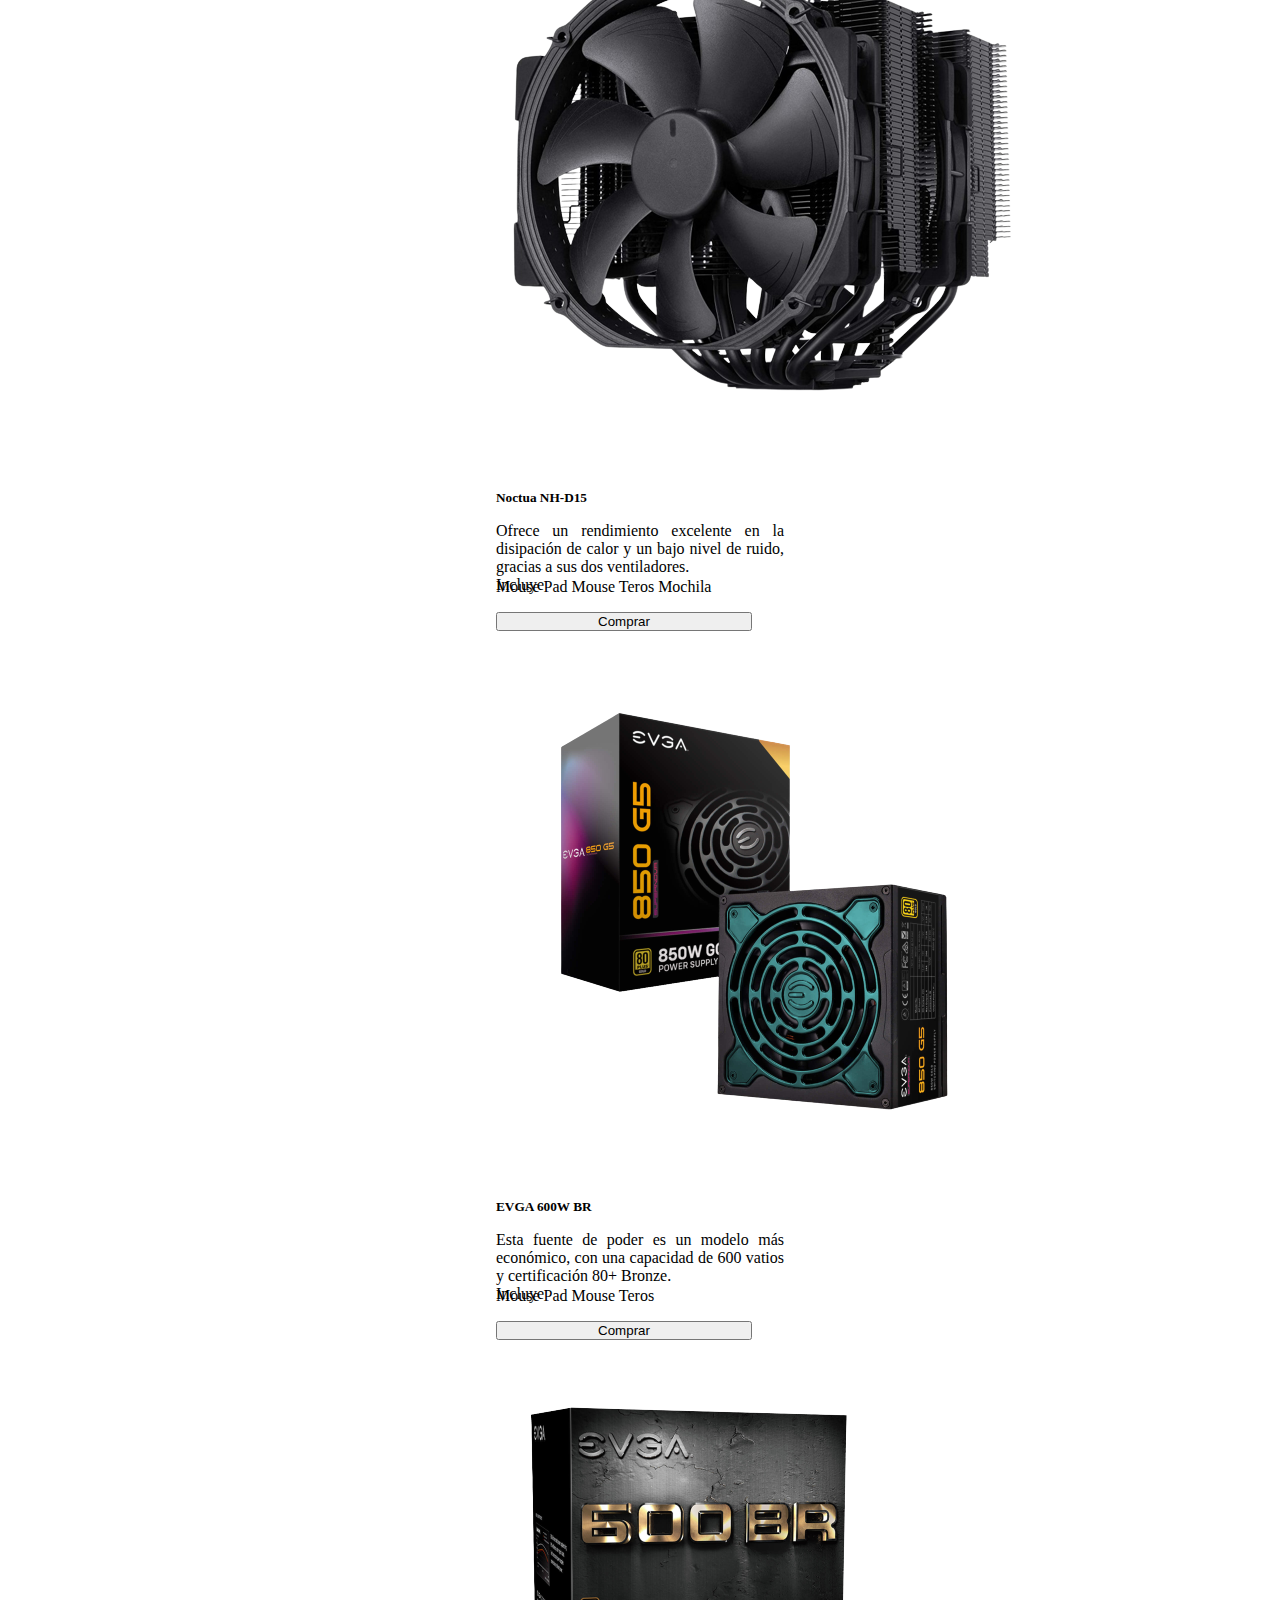
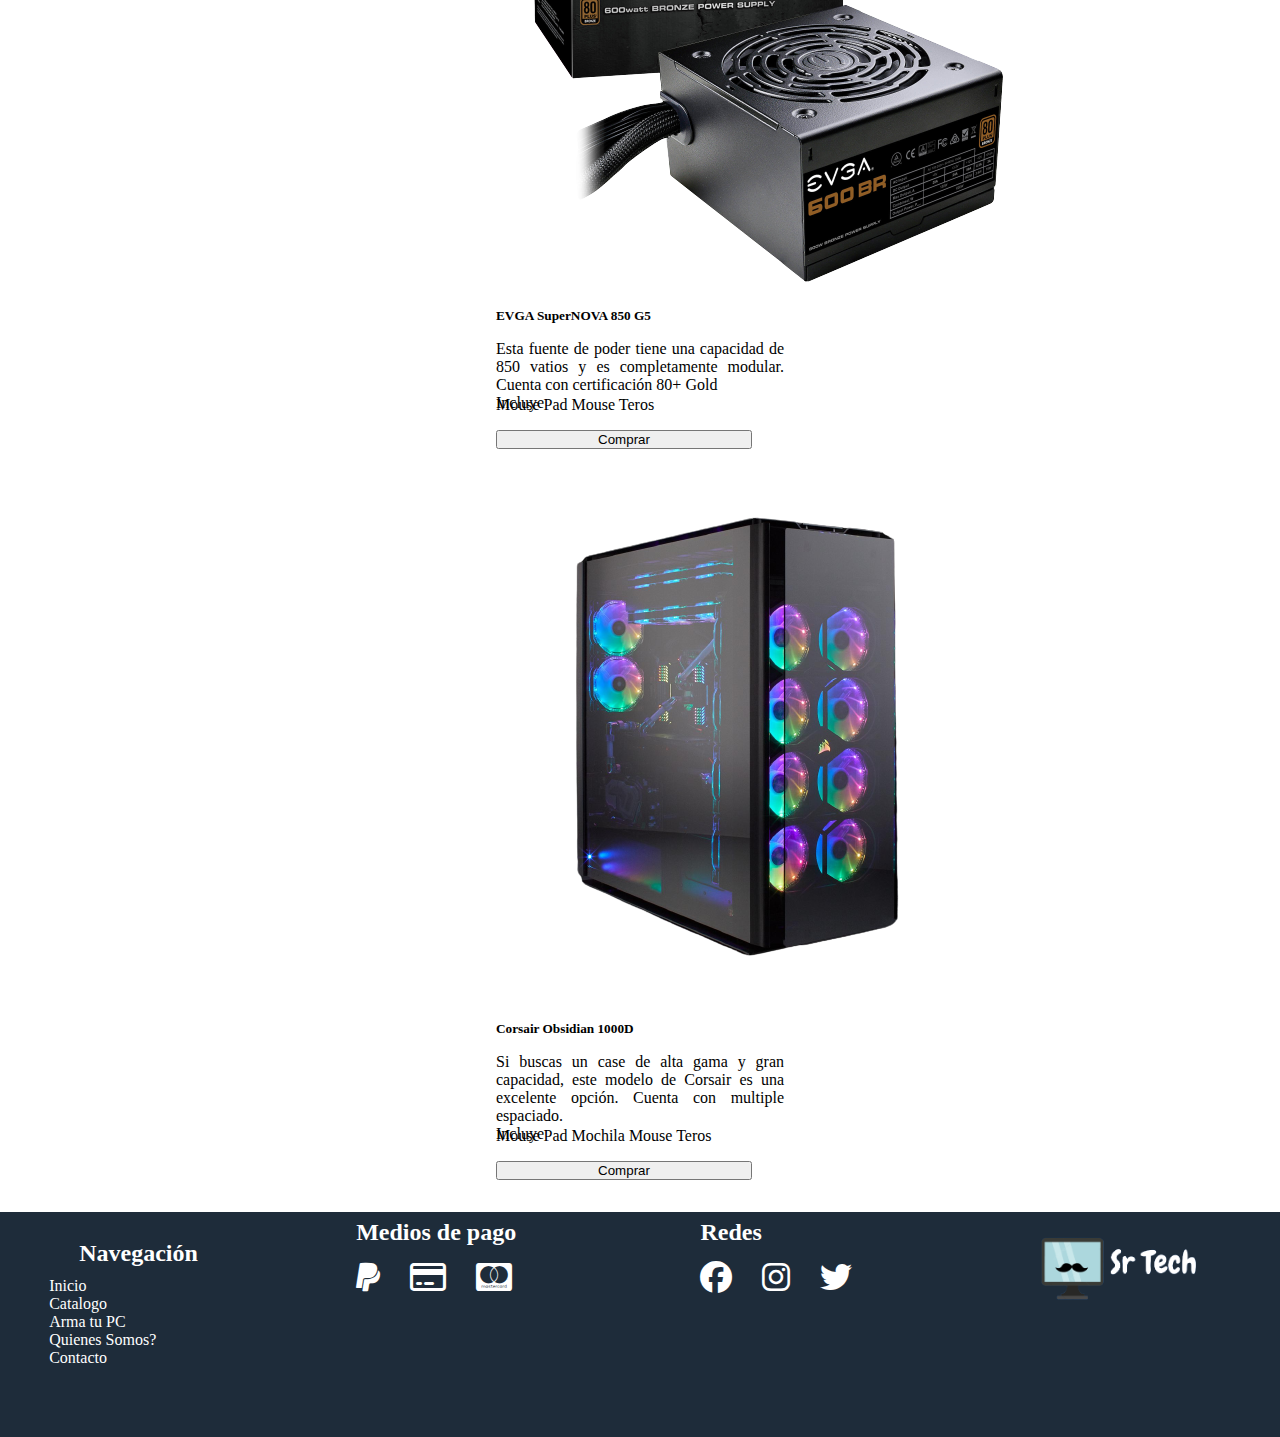
==== commit 44ab14ec: "Arreglo nav model" ====
--- a/index.html
+++ b/index.html
@@ -6,10 +6,6 @@
     <meta http-equiv="X-UA-Compatible" content="IE=edge">
     <meta name="viewport" content="width=device-width, initial-scale=1.0">
     <link rel="stylesheet" href="https://cdnjs.cloudflare.com/ajax/libs/font-awesome/6.2.1/css/all.min.css">
-    <link rel="preconnect" href="https://fonts.googleapis.com">
-    <link rel="preconnect" href="https://fonts.gstatic.com" crossorigin>
-    <link href="https://fonts.googleapis.com/css2?family=Oswald:wght@300;500&family=Ubuntu:ital,wght@1,500&display=swap"
-        rel="stylesheet">
     <link href="https://cdn.jsdelivr.net/npm/bootstrap@5.3.0-alpha1/dist/css/bootstrap.min.css" rel="stylesheet"
         integrity="sha384-GLhlTQ8iRABdZLl6O3oVMWSktQOp6b7In1Zl3/Jr59b6EGGoI1aFkw7cmDA6j6gD" crossorigin="anonymous">
 
@@ -27,7 +23,7 @@
                 </div>
             </div>
 
-            <div class="col-xl-10 box-header-second">
+            <div class="col-xl-10">
                 <div class="navb-items d-none d-xl-flex">
 
                     <div class="item">
@@ -69,7 +65,7 @@
 
             </div>
 
-            <nav class="navbar fixed-top d-lg-none color-main model-navbar-box">
+            <nav class="navbar fixed-top d-lg-none model-navbar-box">
 
                 <div class="container-fluid">
 
@@ -82,7 +78,7 @@
                         <span class="navbar-toggler-icon"></span>
                     </button>
 
-                    <div class="offcanvas offcanvas-end color-main" tabindex="-1" id="offcanvasNavbar"
+                    <div class="offcanvas offcanvas-end " tabindex="-1" id="offcanvasNavbar"
                         aria-labelledby="offcanvasNavbarLabel">
 
                         <div class="offcanvas-header">
@@ -134,32 +130,34 @@
         </div>
     </header>
 
-    <div id="carouselExampleIndicators" class="carousel slide w-60 m-auto">
-        <div class="carousel-indicators">
-            <button type="button" data-bs-target="#carouselExampleIndicators" data-bs-slide-to="0" class="active"
-                aria-current="true" aria-label="Slide 1"></button>
-            <button type="button" data-bs-target="#carouselExampleIndicators" data-bs-slide-to="1"
-                aria-label="Slide 2"></button>
+    <section class="publicidad-index">
+        <div id="carouselExampleIndicators" class="carousel slide w-60 m-auto">
+            <div class="carousel-indicators">
+                <button type="button" data-bs-target="#carouselExampleIndicators" data-bs-slide-to="0" class="active"
+                    aria-current="true" aria-label="Slide 1"></button>
+                <button type="button" data-bs-target="#carouselExampleIndicators" data-bs-slide-to="1"
+                    aria-label="Slide 2"></button>
+            </div>
+            <div class="carousel-inner">
+                <div class="carousel-item active box-carrosel">
+                    <img src="./img/Publi.png" class="d-block w-100" alt="...">
+                </div>
+                <div class="carousel-item box-carrosel">
+                    <img src="./img/Publi_2.png" class="d-block w-100" alt="...">
+                </div>
+            </div>
+            <button class="carousel-control-prev" type="button" data-bs-target="#carouselExampleIndicators"
+                data-bs-slide="prev">
+                <span class="carousel-control-prev-icon" aria-hidden="true"></span>
+                <span class="visually-hidden">Previous</span>
+            </button>
+            <button class="carousel-control-next" type="button" data-bs-target="#carouselExampleIndicators"
+                data-bs-slide="next">
+                <span class="carousel-control-next-icon" aria-hidden="true"></span>
+                <span class="visually-hidden">Next</span>
+            </button>
         </div>
-        <div class="carousel-inner">
-            <div class="carousel-item active box-carrosel">
-                <img src="./img/Publi.png" class="d-block w-100" alt="...">
-            </div>
-            <div class="carousel-item box-carrosel">
-                <img src="./img/Publi_2.png" class="d-block w-100" alt="...">
-            </div>
-        </div>
-        <button class="carousel-control-prev" type="button" data-bs-target="#carouselExampleIndicators"
-            data-bs-slide="prev">
-            <span class="carousel-control-prev-icon" aria-hidden="true"></span>
-            <span class="visually-hidden">Previous</span>
-        </button>
-        <button class="carousel-control-next" type="button" data-bs-target="#carouselExampleIndicators"
-            data-bs-slide="next">
-            <span class="carousel-control-next-icon" aria-hidden="true"></span>
-            <span class="visually-hidden">Next</span>
-        </button>
-    </div>
+    </section>
 
     <main class="contenidoprincipal-index">
 
--- a/css/estilos.css
+++ b/css/estilos.css
@@ -1,1142 +1,898 @@
-    *{
-        margin: 0;
-        padding: 0;
-        text-decoration: none;
-        list-style-type: none;
-    }
-    body{
-        font-family: 'Urbanist', sans-serif;
-        overflow-x: hidden;
-    }
-
-    a{
-        text-decoration: none;
-        color: currentColor;
-    }
-
-    .font-family-t{
-        font-family: 'Oswald', sans-serif;
-    }
-
-    .font-family-t-s{
-        font-family: 'Oswald 300', sans-serif;
-    }
-
-    .justifyc{
-        text-align: justify;
-    }
-
-    a:hover{
-        color: currentColor;
-    }
-
-    h1{
-        font-size: 1.7rem;
-    }
-
-    h2{
-        font-size: 1.5rem;
-    }
-
-    h3{
-        font-size: 1.3rem;
-    }
-
-    h4{
-        font-size: 1.1rem;
-        color: black;
-    }
-
-    .nav-item a{
-        color: white;
-        font-size: 1.2rem;
-        margin-bottom: 0.5rem;
-    }
-
-    .item-search{
-        display: flex;
-        position: relative;
-        margin-left: 5rem;
-        margin-top: 0.5rem;
-    }
-
-    .box-carrosel img{
-        object-fit: cover;
-    }
-
-    .img-nav img{
-        position: relative;
-        left: 3rem;
-        width: 10rem;
-        margin-top: 0.6rem;
-    }
-
-    .img-nav button{
-        background-color: white;
-    }
-
-    .img-index-li img{
-        padding: 1rem;
-    }
-    .img-index-li{
-        margin: auto;
-    }
-
-    .color-main{
-        background-color: #1e2c3a;
-    }
-    .back-color-white{
-        color: white;
-    }
-
-    .nav-link:hover{
-        background-color: rgba(255, 255, 255, 0.125);
-        border-radius: 8px;
-        color: white;
-    }   
-
-    .img-nav-offcanvas img{
-        width: 10rem;
-        padding-bottom: 1.4rem;
-        border-bottom: 3px solid #fdfefe;
-    }
-
-    .navegacion-inicio{
-        position: relative;
-        left: 80px;
-    }
-
-    .navegacion-inicio li{
-        padding: 1.1rem;
-    }
-
-    .form-control{
-        height: 2rem;
-    }
-
-    .search-item{
-        align-items: center;
-    }
-
-    h4{
-        color: white;
-    }
-
-    .product-text h3{
-        position: relative;
-        color:black;
-        padding-top: 1rem;
-        font-family: 'Oswald', sans-serif;
-        font-size: 1.8rem;
-    }
-
-    .product-text{
-        height: 5rem;
-        background-color: #D7BEA8;
-        text-align: center;
-    }
-
-    .btn-sm-buy button{
-
-        width: 16rem;
-    }
-
-    .btn-in-dx{
-        width: 16rem;
-    }
-
-    .box-colap-in{
-        position: relative;
-        bottom: 1rem;
-    }
-
-    .Box-cajita{
-        margin-top: 2rem;
-        margin-bottom: 2rem;
-    }
-
-    .Padre-productos{
-        position: relative;
-        margin: auto;
-        background-color: white;
-    }
-
-    .Hijo_A {
-        padding: 15px;
-        margin: auto;
-        background-color: #f6f9f4;
-    }
-
-    .Hijo_A img{
-        margin-bottom: 10px;
-    }
-
-    .arg-hijo{
-        background-color:#e0f1f5;
-        border-radius: 8px;
-    }
-
-    .barra_ultimo{
-        height: 225px;
-        background-color: #1e2c3a;
-    }  
-
-    .nomb-b1{
-        grid-area: navegacion;
-        position: relative;
-        top: 28px;
-    }
-
-    .nomb-b2{
-        grid-area: medio_p;
-        position: relative;
-        bottom: 7px;
-    }
-
-    .nomb-b3{
-        grid-area: Redes;   
-        position: relative;
-        bottom: 7px;
-    }
-
-    .logo-ultimo{
-        position: relative;
-        grid-area: logo_u;
-    }
-
-    .logo-ultimo img{
-        width: 10rem;
-    }
-    .cont-barra-u{
-        display: grid;
-        color: white;
-        grid-template-areas:
-        "navegacion medio_p Redes logo_u";
-        align-items: center;
-        justify-content: space-around;
-        height: auto;
-    }
-
-    .cont-barra-u h3{
-        font-size: 1.5rem;
-    }
-
-    .navegacion-inicio ul{
-        width: 99%;
-        position: relative;
-        left: 0.1rem;
-    }
-
-    .nav-b-ul{
-        position: relative;
-        right: 30px;
-        top: 10px;     
-    }
-
-    .nav-sec{
-        text-decoration: none;
-        color: white;
-        display: block;
-    }
-
-    .items_Barra-abajo{
-        display: flex;
-        justify-content: space-around;
-        color: white;
-    }
-
-    .itemC {
-        padding: 15px;
-        position: relative;
-        right: 15px;
-
-    }
-
-    /* Catalogo */
-
-    .title-box-ctlgo{
-        height: 5rem;
-        background-color: #D7BEA8;
-    }
-
-    .title-box-ctlgo h1{
-        padding-top: 1rem;
-        font-family: 'Oswald', sans-serif;
-    }
-
-    .sub-box-text-header{
-        width: 75%;
-        margin: auto;
-        font-family: 'Oswald', sans-serif;
-    }
-
-    .box-scrollspy{
-        position: sticky;
-        z-index: 1;
-        top: 0px;
-        margin-top: 6rem;
-    }
-
-    .catalago{
-        width: 96%;
-        margin: auto;
-        margin-bottom: 2rem;
-    
-    }
-
-    .carro-compras{
-        margin-left: 2rem;
-
-    }
-
-    .card-text{
-        text-align: justify;
-        margin-top: 1rem;
-    }
-    .opciones{
-        text-align: start;
-        position: relative;
-        left: 5.4rem; 
-        width: 50%;
-    }
-
-    .opciones a{
-        color: black;
-    }
-
-    .box-mid-catalogo h2{
-        font-size: 1.8rem;
-        padding-top: 2rem;
-        margin-bottom: 1.5rem;
-        font-family: 'Oswald', sans-serif;
-        
-    }
-
-    .list-group{
-        font-family: 'Oswald 300', sans-serif;
-        
-    }
-
-    .box-mid-catalogo{
-        background-color: #dae1e1;
-    }
-
-    .filtros-mid{
-        position: relative;
-        right: 1.2rem;
-    }
-
-
-    .box-cnt-m-p{
-        display: flex;
-        
-    }
-
-    .btn-cntc-more_information{
-        width: 30rem;
-    }
-
-    .btn-cntc-price{
-        position: absolute;
-        
-    }
-
-    .img-mid-contenedor img{
-        margin: auto;
-        padding: 0.5rem;
-    }
-
-    .box-min-product{
-        margin: auto;
-        transition: 0.75s all ease-in-out;
-    }
-
-    .box-min-product:hover{
-        transform: scale(1.1);
-    }
-    .box-img{
-        margin-top: auto;
-    }
-
-    .order-catalogo{
-        text-align: end;
-    }
-
-    .box-order-catalogo{
-        width: 15rem;
-    }
-
-    .box-order-catalogo-item{
-        width: 13.5rem;
-        font-family: 'Oswald 300', sans-serif;
-    }
-
-    .cajita-order-catalogo li{
-        position: relative;
-        right: 0.3rem;
-    }
-
-    .opciones-box{
-        text-align: end;
-        font-family: 'Oswald 300', sans-serif;
-    }
-    .acercade-catalogo{
-        margin-top: 2rem;
-        margin-bottom: 2rem;
-        font-family: 'Oswald', sans-serif;
-    }
-
-    .acercade-catalogo h3{
-        font-size: 2rem;
-    }
-
-    /* Arma tu PC */
-
-    .box-productos-artpc{
-        display: flex;
-        width: 90%;
-        margin-left: 8rem;
-        margin-top: 2rem;
-    }
-
-    .img-fondo-box{
-        background-image: url(../img/Fondo_imagen.png);
-        width: 100%;
-        height: 40vh;
-        background-repeat: no-repeat;
-        background-position: center;
-        background-size: cover;
-        display: flex;
-        justify-content: center;
-        align-items: center;
-    }
-
-    .img-fondo-box-text{
-        background-color: rgba(0, 0, 0, 0.658);
-        height: 100%;
-        width: 100%;
-        color: white;
-        display: flex;
-        align-items: center;
-        justify-content: center;
-        flex-direction: column;
-    }
-    .img-fondo-box-text p{
-        width: 80%;
-    }
-
-    .img-fondo-box-text h5{
-        margin-bottom: 1rem;
-    }
-
-    .btns-for-compra{
-        display: flex;
-        justify-content: space-around;
-    }
-
-    .dropdown-menu{
-        text-align: justify;
-    }
-    .dropdown-menu li{
-        width: 15rem;
-        padding: 0.2rem;
-    }
-
-
-    .box-big-sub-box{
-        display: none;
-    }
-
-    .parrafo-text-artpc{
-        width: 100%;
-    }
-
-    .text-price-artpc:hover{
-        border-bottom: 3px solid #64d6f4;
-        border-top: 3px solid #64d6f4;
-    }
-
-    .parrafo-text-artpc p{
-        margin: auto;
-        padding-left: 1rem;
-    }
-
-    .box-productos-artpc-father{
-        padding-top: 1rem;
-    }
-
-    .img-box-productos-artpc{
-        padding: 1rem;
-        transition: 1s all ease-in-out;
-    }
-
-    .img-box-productos-artpc:hover{
-        transform: scale(1.2);
-    }
-
-    .titulo-artpc{
-        height: 5rem;
-        background-color: #D7BEA8;
-        font-family: 'Oswald', sans-serif;
-        font-size: 1.8rem;
-    }
-    .titulo-artpc h1{
-        position: relative;
-        padding-top: 1.4rem;
-    }
-
-    .porecentaje-off img{
-        width: 13rem;
-    }
-
-    .sub-catalogo h2{
-        margin-top: 1rem;
-    }
-
-    .botones-catalogo button{
-        margin-inline: 0.5rem;
-    }
-
-    .fondo-box-c{
-        background-color:#dae1e1;
-    }
-
-    .barra-lineal h4{
-        color: black;
-    }
-
-    .barra-lineal{
-        width: 100%;
-    }
-
-    .collapse-btn-sub{
-        width: 20rem;
-    }
-
-    .card-botones{
-        background-color: #1e2c3a;
-        margin-top: 0.2rem;
-    }
-    .collapse-btn-sub {
-        position: absolute;
-        margin: auto;
-        left: 4rem;
-    }
-
-    .box-padre{
-        background-color:#1E2C3A;
-        position: sticky;
-        z-index:1;
-        top: 0px;
-        height: 5rem;
-    }
-
-
-    .ordenar-box{
-        margin-right: 2.1rem;
-    }
-
-    .caja-big-sub{
-        margin: auto;
-    }
-
-    .box-subcategorias{
-        position: sticky;
-        z-index: 1;
-        top: 12rem;
-    }
-    
-    .btn-subcategorias{
-        font-size: 2rem;
-        margin-top: 5rem;
-        margin-bottom: 1rem;
-        font-family: 'Oswald', sans-serif;
-
-    }
-
-    .name-box-atpc{
-        background-color: rgba(0, 0, 0, 0.495);
-        border-radius: 8px;
-        width: 70%;
-        height: 100%;
-    }
-
-    .img-box-dentro{
-        margin-bottom: 1rem;
-    }
-
-    .carousel-box_transfor img{
-        width: 30%;
-    }
-
-    .carousel-box_transfor-text{
-        width: 70%;
-    }
-
-    .carrosuel{
-        height: 30%;
-    }
-
-    .box-cnt-m-p{
-        display: flex;
-        justify-content: space-around;
-    }
-
-    .text-h4-catalogo{
-        margin-top: 1rem;
-    }
-    .box-marcas-sponsor{
-        display: flex;
-    }
-    .Productos-populares-box{
-        text-align: end;
-        margin-right: 7rem;
-    }
-
-    .productos-armatupc{
-        width: 90%;
-        margin: auto;
-    }
-    .products-atpc{
-        margin: auto;
-        padding: 1rem;
-    }
-
-
-    .mid-outside{
-        margin-top: 1rem;
-        margin-bottom: 1rem;
-    }
-
-    .arg-mid-outside{
-        background-color: #b5ddf9;
-        border-radius: 8px;
-    }
-
-    .arg-mid-outside p{
-        color: rgb(5, 5, 5);
-    }
-
-    /* Quienes somos */
-
-    .back-top-header{
-        width: 90%;
-        margin: auto;
-        margin-top: 2rem;
-        margin-bottom: 2rem;
-    }
-
-    .big-box-head{
-        margin-bottom: 2rem;
-    }
-    .title-text-qs{
-        height: 5rem;
-        position: relative;
-        top: 1rem;
-    }
-    .box-quienes-s{
-        display: block;
-        margin: auto;
-    }
-
-    .title-header-qs{
-        height: 5rem;
-        background-color: #D7BEA8;
-        font-family: 'Oswald', sans-serif;
-        font-size: 1.8rem;
-    }
-
-    .title-header-qs h1{
-        padding-top: 1rem;
-    }
-
-    .card-h-box{
-        width: 90%;
-        margin: auto;
-        margin-top: 1rem;
-        margin-bottom: 1rem;
-    }
-
-    .mov-barra-box{
-        color: black;
-    }
-
-    .names-integrantes{
-        font-family: 'Oswald', sans-serif;
-        font-size: 1.5rem;
-    }
-
-    .box-quienes-s-text{
-        padding: 1rem;
-        padding-bottom:0.3rem;
-        color: black;
-        text-align: justify;
-        background-color:#dae1e136;
-    }
-
-    .box-quienes-s-img{
-        margin-top: 1rem;
-    }
-    
-    .box-quienes-s-img img{
-        padding: 0.4rem;
-        justify-content: center; 
-    }
-
-    .equipo_img_trabajo{
-        width: 90%;
-        margin: auto;
-    }
-
-    .box-integrantes-all{
-        margin-top: 1.5rem;
-        margin-bottom: 1.5rem;
-    }
-
-    .btn-redes-integrante i{
-        width: 1rem;
-    }
-
-    .btn-redes-integrante{
-        margin-inline:0.5rem;
-    }
-
-    .img_integrante{
-        background-color: rgba(157, 155, 155, 0.582);
-        width: 90%;
-        margin: auto;
-    }
-
-    .img_integrante img{
-        margin-bottom: 2.5rem;
-        width: 400px;
-    }
-    .sub-title-box{
-        background-color:#dae1e1;
-        height:auto;
-        padding: 1rem;
-        color: black;
-        font-family: 'Oswald', sans-serif;
-    }
-
-    .box-title-caja{
-        width: 90%;
-        margin: auto;
-    }
-
-    .box-title-caja p{
-        text-align: justify;
-        background-color: rgba(255, 255, 255, 0.303);
-        padding: 1rem;
-    }
-
-    .sub-title-box h2{
-        padding: 1rem;
-        font-size: 1.8rem;
-    }
-
-    .sub-title-box p{
-        font-family: 'Oswald 300', sans-serif;
-    }
-
-
-    /* Contacto */
-
-    .box-contact{
-        padding-left: 0%;
-    }
-
-    .main-contacto{
-        width: 90%;
-        margin: auto;
-    }
-
-    .box-secret-cnt{
-        margin: 2rem;
-        padding: 2rem;
-        position: relative;
-        background-color:#dae1e1;
-        box-shadow: 0px 3px 8px rgba(0, 0, 0, 25%);
-    }
-
-    .fondo-transpa-box-s{
-        background-color: rgba(255, 255, 255, 0.838);
-        width: 98%;
-        padding: 1rem;
-    }
-
-    .star-colum-mapa iframe{
-        width: 100%;
-        height: 22rem;
-    }
-
-    .text-box-input input{
-        width: 100%;
-        padding: 0.3rem;
-    }
-
-    .box-short-second h4{
-        color: black;
-        margin-bottom: 0.7rem;
-        margin-top: 0.7rem;
-    }
-
-    .text-box-input-msj input{
-        width: 100%;
-        height: 9.5rem;
-    }
-
-    .box-short-second-enviar{
-        background-color: #bedbee;
-        width: 5rem;
-        margin: auto;   
-        margin-top: 1.2rem;
-    }
-
-    .segundo-conte-contac{
-        margin-bottom: 1rem;
-        margin-top: 1rem;
-    }
-
-    .star-colum{
-        margin: 1rem;
-    }
-
-    .title-contacto{
-        height: 5rem;
-        background-color: #D7BEA8;
-        font-family: 'Oswald', sans-serif;
-        font-size: 1.8rem;
-    }
-
-    .title-contacto h1{
-        padding-top: 1rem;
-    }
-
-
-    /* Header */
-
-    header{
-        background-color:#1e2c3a;;
-        display: flex;
-        align-items: center;
-    }
-
-    .item{
-        font-size: 23px;
-        letter-spacing: 3px;
-        color: #1e2c3a;;
-        padding: 5px 0;
-        transition: all .1s ease;
-        border-bottom: 0px solid #64d6f4;
-        border-top: 0px solid #64d6f4;
-        cursor: pointer;
-        color: white;
-        font-family: 'Oswald 300', sans-serif;
-    }
-
-
-
-    .navb-items{
-        width: 95%;
-        margin: auto;
-        margin-top: 1rem;
-    }
-
-    .navb-items a{     
-        padding-inline: 1.2rem;
-        font-size: 1rem;
-    }    
-
-    .item:hover{
-        border-bottom: 3px solid white;
-        border-top: 3px solid #64d6f4;
-    }
-    
-    .Productos-subcategorias-box{
-        display: none;
-    }
-
-    .Productos-catalogo-box{
-        display: none;
-    }
-
-    .navbar-boton{
-        background-color: white;
-    }
-
-
-    .model-navbar-box{
-        width: 100%;
-    }
-
-    .team-bottoms-sticky{
-        width: 90%;
-        margin: 0;
-        padding: 0;
-        margin: auto;
-    }
-
-    .box-more-ord-for{
-        margin-top: 1.2rem;
-        justify-content: space-around;
-        
-    }
-
-    .bog-caja-cata-ord{
-        display: flex;
-        margin-top: 2rem;
-    }
-
-    @media screen and (max-width: 768px){
-
-        .box-mid-catalogo{
-            display: none;
-        }
-
-        .fondo-box-c{
-            display: none;
-        }
-
-        .Productos-catalogo-box{
-            display: block;
-        }
-
-        .id_nav{
-            flex-direction: row;
-            position: relative;
-            justify-content: center;
-            right: 20px;
-            width: 40rem;
-        }
-        
-        .star-colum-mapa iframe{
-            width: 100%;
-        }
-
-        .box-scrollspy{
-            top: 10rem;
-        }
-
-        .text-box-input input{
-            width: 100%;
-        }
-
-        .text-box-input-msj input{
-            width: 100%;
-        }
-
-        .Productos-subcategorias-box{
-            display: block;
-        }
-
-        .box-padre{
-            top: 3rem;
-        }
-
-        .team-bottoms li{
-            border-radius: 8px;
-            width: 85%;
-            margin: auto;
-            margin-left: 1.4rem;
-        }
-
-        .img-box-dentro{
-            width: 10rem;
-        }
-
-        .name-box-atpc{
-            margin-bottom: 0;
-        }
-
-        .carousel-box_transfor{
-            display: flex;
-        }
-
-        .box-marcas-sponsor{
-            display: none;
-        }
-
-        .porecentaje-off{
-            display: none;
-        }
-
-        .star-colum-mapa iframe{
-            width: 100%;
-        }
-        
-        .box-min-product:hover{
-            transform: scale(1);
-        }
-
-        .caja-big-sub{
-            width: 100%;
-        }
-
-
-    }
-
-    @media screen and (max-width: 576px){
-
-        .main-contacto{
-            width: 100%;
-        }
-
-        .box-secret-cnt{
-            margin: 1rem;
-        }
-
-        .fondo-box-c{
-            display: none;
-        }
-
-        .navegacion-inicio{
-            left: 0px;
-        }
-        .img-nav img{
-            left: 20px;
-            width: 110px;
-        }
-
-        .start-item-narvbar a{
-            padding-left: 1rem;
-        }
-
-        .box-mid-catalogo{
-            display: none;
-        }
-
-        .Productos-catalogo-box{
-            display: block;
-        }
-
-        .box-min-product:hover{
-            transform: scale(1);
-        }
-
-        .start-item-narvbar{
-            padding: 7px 0;
-        }
-
-        .cajita-var-movil{
-            position: relative;
-            bottom: 1.5rem;
-        }
-
-        .title-box-ctlgo{
-            padding-top: 0.8rem;
-        }
-
-        .Productos-subcategorias-box{
-            display: block;
-        }
-
-        .search-movil{
-            position: relative;
-            bottom: 1.7rem; 
-        }
-
-        .star-colum-mapa iframe{
-            width: 100%;
-        }
-
-        .search-movil{
-            padding-left: 0.8rem;
-        }
-
-        .box-marcas-sponsor{
-            display: none;
-        }
-
-        .porecentaje-off{
-            display: none;
-        }
-
-        .search-movil input{
-            width: 20rem;
-        }
-
-        .caja-big-sub{
-            width: 100%;
-        }
-
-        .start-item-narvbar:hover{
-            color: #fefefe;
-            border-bottom: 1px solid #fefefe;
-            padding-right: 0.5rem;
-            width: 80%;
-        }
-
-        .title-header-qs h1{
-            padding-top: 1.5rem;
-        }
-
-        .search-item{
-            position: absolute;
-            width: 12rem;
-            top: 40px;
-            right: 130px;
-        }
-                
-        .hijoA{
-            margin: 20px;
-            border: solid rgb(208, 214, 208) 30px;
-            background-color: rgb(240, 237, 234);
-        }
-
-        .id_nav{
-            position: relative;
-            right: 30px;
-            font-size: 15px;
-        }
-
-        .cont-barra-u{
-            display: grid;
-            color: white;
-            grid-template-areas:
-            "navegacion medio_p"
-            "navegacion Redes";
-            align-items: center;
-            justify-content: space-around;
-
-        }
-
-        .logo-ultimo{
-            display: none;
-        }
-        
-        .items_Barra-abajo{
-            position: relative;
-            bottom: 10px;
-        }
-
-        .nav-b-ul ul{
-            position: relative;
-            bottom: 15px;
-            right: 30px;
-        }
-
-        .li_principal{
-            padding: 1px;
-        }
-
-        .nomb-b2{
-            top: 35px;
-        }
-
-        .nomb-b3{
-            top: 35px;
-        }
-        .carro-compras{
-            position: absolute;
-            top: 35px;
-            right: 45px;
-        }
-        .nav-b-ul{
-            right: 0px;
-            
-        }
-    
-        
-    }
-
+@import "https://fonts.googleapis.com/css2?family=Oswald:wght@300;500&family=Ubuntu&display=swap"; /* Header xl */
+.item-search {
+  display: flex;
+  position: relative;
+  margin-left: 5rem;
+  margin-top: 0.5rem;
+}
+
+.img-nav img {
+  position: relative;
+  left: 3rem;
+  width: 10rem;
+  margin-top: 0.6rem;
+}
+.img-nav button {
+  background-color: white;
+}
+
+.search-item {
+  align-items: center;
+}
+
+.item {
+  font-size: 23px;
+  letter-spacing: 3px;
+  color: #1e2c3a;
+  padding: 5px 0;
+  transition: all 0.1s ease;
+  border-bottom: 0px solid #64d6f4;
+  border-top: 0px solid #64d6f4;
+  cursor: pointer;
+  color: white;
+  font-family: "Oswald 300", sans-serif;
+}
+.item:hover {
+  border-bottom: 3px solid white;
+  border-top: 3px solid #64d6f4;
+}
+
+.navb-items {
+  width: 95%;
+  margin: auto;
+  margin-top: 1rem;
+}
+.navb-items a {
+  padding-inline: 1.2rem;
+  font-size: 1rem;
+}
+
+.navbar-boton {
+  background-color: white;
+}
+
+.model-navbar-box {
+  width: 100%;
+  background-color: #1e2c3a;
+}
+
+.offcanvas-body {
+  background-color: #1e2c3a;
+}
+
+.carro-compras {
+  margin-left: 2rem;
+}
+
+/* header model */
+.nav-item a {
+  color: white;
+  font-size: 1.2rem;
+  margin-bottom: 0.5rem;
+}
+
+.nav-link:hover {
+  background-color: rgba(255, 255, 255, 0.125);
+  border-radius: 8px;
+  color: white;
+}
+
+.img-nav-offcanvas img {
+  width: 10rem;
+  padding-bottom: 1.4rem;
+  border-bottom: 3px solid #fdfefe;
+}
+
+.form-control {
+  height: 2rem;
+}
+
+.box-carrosel img {
+  object-fit: cover;
+}
+
+.img-index-li {
+  margin: auto;
+}
+.img-index-li img {
+  padding: 1rem;
+}
+
+.product-text {
+  height: 5rem;
+  background-color: #D7BEA8;
+  text-align: center;
+}
+.product-text h3 {
+  position: relative;
+  color: black;
+  padding-top: 1rem;
+  font-family: "Oswald", sans-serif;
+  font-size: 1.8rem;
+}
+
+.btn-sm-buy button {
+  width: 16rem;
+}
+
+.btn-in-dx {
+  width: 16rem;
+}
+
+.box-colap-in {
+  position: relative;
+  bottom: 1rem;
+}
+
+.Box-cajita {
+  margin-top: 2rem;
+  margin-bottom: 2rem;
+}
+
+.Padre-productos {
+  position: relative;
+  margin: auto;
+  background-color: white;
+}
+
+.barra_ultimo {
+  height: 225px;
+  background-color: #1e2c3a;
+}
+
+.nomb-b1 {
+  grid-area: navegacion;
+  position: relative;
+  top: 28px;
+}
+
+.nomb-b2 {
+  grid-area: medio_p;
+  position: relative;
+  bottom: 7px;
+}
+
+.nomb-b3 {
+  grid-area: Redes;
+  position: relative;
+  bottom: 7px;
+}
+
+.logo-ultimo {
+  position: relative;
+  grid-area: logo_u;
+}
+.logo-ultimo img {
+  width: 10rem;
+}
+
+.cont-barra-u {
+  display: grid;
+  color: white;
+  grid-template-areas: "navegacion medio_p Redes logo_u";
+  align-items: center;
+  justify-content: space-around;
+  height: auto;
+}
+.cont-barra-u h3 {
+  font-size: 1.5rem;
+}
+
+.nav-b-ul {
+  position: relative;
+  right: 30px;
+  top: 10px;
+}
+
+.nav-sec {
+  text-decoration: none;
+  color: white;
+  display: block;
+}
+
+.items_Barra-abajo {
+  display: flex;
+  justify-content: space-around;
+  color: white;
+}
+
+.itemC {
+  padding: 15px;
+  position: relative;
+  right: 15px;
+}
+
+/* main catalogo */
+.catalago {
+  width: 96%;
+  margin: auto;
+  margin-bottom: 2rem;
+}
+
+.list-group {
+  font-family: "Oswald 300", sans-serif;
+}
+
+.box-scrollspy {
+  position: sticky;
+  z-index: 1;
+  top: 0px;
+  margin-top: 6rem;
+}
+
+.img-mid-contenedor img {
+  margin: auto;
+  padding: 0.5rem;
+}
+
+.box-min-product {
+  margin: auto;
+  transition: 0.75s all ease-in-out;
+}
+.box-min-product:hover {
+  transform: scale(1.1);
+}
+
+.box-img {
+  margin-top: auto;
+}
+
+.Productos-catalogo-box {
+  display: none;
+}
+
+.bog-caja-cata-ord {
+  display: flex;
+  margin-top: 2rem;
+}
+
+/* Contenido cards */
+.box-cnt-m-p {
+  display: flex;
+  justify-content: space-around;
+  display: flex;
+}
+
+.card-text {
+  text-align: justify;
+  margin-top: 1rem;
+}
+
+.btn-cntc-more_information {
+  width: 30rem;
+}
+
+.btn-cntc-price {
+  position: absolute;
+}
+
+.order-catalogo {
+  text-align: end;
+}
+
+.box-order-catalogo {
+  width: 15rem;
+}
+
+.box-order-catalogo-item {
+  width: 13.5rem;
+  font-family: "Oswald 300", sans-serif;
+}
+
+.cajita-order-catalogo li {
+  position: relative;
+  right: 0.3rem;
+}
+
+/* Catalogo */
+.title-box-ctlgo {
+  height: 5rem;
+  background-color: #D7BEA8;
+}
+.title-box-ctlgo h1 {
+  padding-top: 1rem;
+  font-family: "Oswald", sans-serif;
+}
+
+.sub-box-text-header {
+  width: 75%;
+  margin: auto;
+  font-family: "Oswald", sans-serif;
+}
+
+.acercade-catalogo {
+  margin-top: 2rem;
+  margin-bottom: 2rem;
+  font-family: "Oswald", sans-serif;
+}
+.acercade-catalogo h3 {
+  font-size: 2rem;
+}
+
+.box-mid-catalogo {
+  background-color: #dae1e1;
+}
+.box-mid-catalogo h2 {
+  font-size: 1.8rem;
+  padding-top: 2rem;
+  margin-bottom: 1.5rem;
+  font-family: "Oswald", sans-serif;
+}
+
+/* Arma tu PC*/
+.titulo-artpc {
+  height: 5rem;
+  background-color: #D7BEA8;
+  font-family: "Oswald", sans-serif;
+  font-size: 1.8rem;
+}
+.titulo-artpc h1 {
+  position: relative;
+  padding-top: 1.4rem;
+}
+
+.sub-catalogo h2 {
+  margin-top: 1rem;
+}
+
+/* quienes somos */
+.title-header-qs {
+  height: 5rem;
+  background-color: #D7BEA8;
+  font-family: "Oswald", sans-serif;
+  font-size: 1.8rem;
+}
+.title-header-qs h1 {
+  padding-top: 1rem;
+}
+
+.sub-title-box {
+  background-color: #dae1e1;
+  height: auto;
+  padding: 1rem;
+  color: black;
+  font-family: "Oswald", sans-serif;
+}
+.sub-title-box h2 {
+  padding: 1rem;
+  font-size: 1.8rem;
+}
+.sub-title-box p {
+  font-family: "Oswald 300", sans-serif;
+}
+
+.box-title-caja {
+  width: 90%;
+  margin: auto;
+}
+.box-title-caja p {
+  text-align: justify;
+  background-color: rgba(255, 255, 255, 0.303);
+  padding: 1rem;
+}
+
+/* Contacto */
+.title-contacto {
+  height: 5rem;
+  background-color: #D7BEA8;
+  font-family: "Oswald", sans-serif;
+  font-size: 1.8rem;
+}
+.title-contacto h1 {
+  padding-top: 1.8rem;
+}
+
+/* main- arma tu pc */
+.box-productos-artpc {
+  display: flex;
+  width: 90%;
+  margin-left: 8rem;
+  margin-top: 2rem;
+}
+
+.box-productos-artpc-father {
+  padding-top: 1rem;
+}
+
+.productos-armatupc {
+  width: 90%;
+  margin: auto;
+}
+
+.btn-subcategorias {
+  font-size: 2rem;
+  margin-top: 5rem;
+  margin-bottom: 1rem;
+  font-family: "Oswald", sans-serif;
+}
+
+.caja-big-sub {
+  margin: auto;
+}
+
+.box-subcategorias {
+  position: sticky;
+  z-index: 1;
+  top: 12rem;
+}
+
+.fondo-box-c {
+  background-color: #dae1e1;
+}
+
+.Productos-subcategorias-box {
+  display: none;
+}
+
+.team-bottoms-sticky {
+  width: 90%;
+  margin: 0;
+  padding: 0;
+  margin: auto;
+}
+
+.box-more-ord-for {
+  margin-top: 1.2rem;
+  justify-content: space-around;
+}
+
+/* barra model/tablet sticky */
+.box-big-sub-box {
+  margin-top: 1.2rem;
+  display: none;
+}
+
+.box-padre {
+  background-color: #1E2C3A;
+  position: sticky;
+  z-index: 1;
+  top: 0px;
+  height: 5rem;
+}
+
+.box-marcas-sponsor {
+  display: flex;
+}
+
+/* comentarios-personas */
+.img-fondo-box {
+  background-image: url(../img/Fondo_imagen.png);
+  width: 100%;
+  height: 40vh;
+  background-repeat: no-repeat;
+  background-position: center;
+  background-size: cover;
+  display: flex;
+  justify-content: center;
+  align-items: center;
+}
+
+.img-fondo-box-text {
+  background-color: rgba(0, 0, 0, 0.658);
+  height: 100%;
+  width: 100%;
+  color: white;
+  display: flex;
+  align-items: center;
+  justify-content: center;
+  flex-direction: column;
+}
+.img-fondo-box-text p {
+  width: 80%;
+}
+.img-fondo-box-text h5 {
+  margin-bottom: 1rem;
+}
+
+/* contenido cards */
+.btns-for-compra {
+  display: flex;
+  justify-content: space-around;
+}
+
+.dropdown-menu {
+  text-align: justify;
+}
+.dropdown-menu li {
+  width: 15rem;
+  padding: 0.2rem;
+}
+
+.parrafo-text-artpc {
+  width: 100%;
+}
+.parrafo-text-artpc p {
+  margin: auto;
+  padding-left: 1rem;
+}
+
+.text-price-artpc:hover {
+  border-bottom: 3px solid #64d6f4;
+  border-top: 3px solid #64d6f4;
+}
+
+.img-box-productos-artpc {
+  padding: 1rem;
+  transition: 1s all ease-in-out;
+}
+.img-box-productos-artpc:hover {
+  transform: scale(1.2);
+}
+
+.porecentaje-off img {
+  width: 13rem;
+}
+
+/* main quienes somos */
+.back-top-header {
+  width: 90%;
+  margin: auto;
+  margin-top: 2rem;
+  margin-bottom: 2rem;
+}
+
+.box-quienes-s {
+  display: block;
+  margin: auto;
+}
+
+.box-quienes-s-text {
+  padding: 1rem;
+  padding-bottom: 0.3rem;
+  color: black;
+  text-align: justify;
+  background-color: rgba(218, 225, 225, 0.2117647059);
+}
+
+.box-quienes-s-img {
+  margin-top: 1rem;
+}
+.box-quienes-s-img img {
+  padding: 0.4rem;
+  justify-content: center;
+}
+
+.equipo_img_trabajo {
+  width: 90%;
+  margin: auto;
+}
+
+/* contenido-cards */
+.names-integrantes {
+  font-family: "Oswald", sans-serif;
+  font-size: 1.5rem;
+}
+
+.box-integrantes-all {
+  margin-top: 1.5rem;
+  margin-bottom: 1.5rem;
+}
+
+.btn-redes-integrante {
+  margin-inline: 0.5rem;
+}
+.btn-redes-integrante i {
+  width: 1rem;
+}
+
+.img_integrante {
+  background-color: rgba(157, 155, 155, 0.582);
+  width: 90%;
+  margin: auto;
+}
+.img_integrante img {
+  margin-bottom: 2.5rem;
+  width: 400px;
+}
+
+/* main contacto */
+.box-contact {
+  padding-left: 0%;
+}
+
+.main-contacto {
+  width: 90%;
+  margin: auto;
+}
+
+.box-secret-cnt {
+  margin: 2rem;
+  padding: 2rem;
+  position: relative;
+  background-color: #dae1e1;
+  box-shadow: 0px 3px 8px rgba(0, 0, 0, 0.25);
+}
+
+.fondo-transpa-box-s {
+  background-color: rgba(255, 255, 255, 0.838);
+  width: 98%;
+  padding: 1rem;
+}
+
+.star-colum-mapa iframe {
+  width: 100%;
+  height: 22rem;
+}
+
+.text-box-input input {
+  width: 100%;
+  padding: 0.3rem;
+}
+
+.box-short-second h4 {
+  color: black;
+  margin-bottom: 0.7rem;
+  margin-top: 0.7rem;
+}
+
+.text-box-input-msj input {
+  width: 100%;
+  height: 9.5rem;
+}
+
+.box-short-second-enviar {
+  background-color: #bedbee;
+  width: 5rem;
+  margin: auto;
+  margin-top: 1.2rem;
+}
+
+.segundo-conte-contac {
+  margin-bottom: 1rem;
+  margin-top: 1rem;
+}
+
+.star-colum {
+  margin: 1rem;
+}
+
+* {
+  margin: 0;
+  padding: 0;
+  text-decoration: none;
+  list-style-type: none;
+}
+
+body {
+  overflow-x: hidden;
+}
+
+header {
+  background-color: #1e2c3a;
+  display: flex;
+  align-items: center;
+}
+
+a {
+  text-decoration: none;
+  color: currentColor;
+}
+a:hover {
+  color: currentColor;
+}
+
+.justifyc {
+  text-align: justify;
+}
+
+h1 {
+  font-size: 1.7rem;
+}
+
+h2 {
+  font-size: 1.5rem;
+}
+
+h3 {
+  font-size: 1.3rem;
+}
+
+h4 {
+  font-size: 1.1rem;
+  color: white;
+}
+
+@media screen and (max-width: 768px) {
+  .box-big-sub-box {
+    display: block;
+  }
+  .box-mid-catalogo {
+    display: none;
+  }
+  .fondo-box-c {
+    display: none;
+  }
+  .Productos-catalogo-box {
+    display: block;
+  }
+  .id_nav {
+    flex-direction: row;
+    position: relative;
+    justify-content: center;
+    right: 20px;
+    width: 40rem;
+  }
+  .star-colum-mapa iframe {
+    width: 100%;
+  }
+  .box-scrollspy {
+    top: 10rem;
+  }
+  .text-box-input input {
+    width: 100%;
+  }
+  .text-box-input-msj input {
+    width: 100%;
+  }
+  .Productos-subcategorias-box {
+    display: block;
+  }
+  .box-padre {
+    top: 3rem;
+  }
+  .team-bottoms li {
+    border-radius: 8px;
+    width: 85%;
+    margin: auto;
+    margin-left: 1.4rem;
+  }
+  .img-box-dentro {
+    width: 10rem;
+  }
+  .name-box-atpc {
+    margin-bottom: 0;
+  }
+  .carousel-box_transfor {
+    display: flex;
+  }
+  .box-marcas-sponsor {
+    display: none;
+  }
+  .porecentaje-off {
+    display: none;
+  }
+  .star-colum-mapa iframe {
+    width: 100%;
+  }
+  .box-min-product:hover {
+    transform: scale(1);
+  }
+  .caja-big-sub {
+    width: 100%;
+  }
+}
+@media screen and (max-width: 576px) {
+  .box-big-sub-box {
+    display: none;
+    margin-top: 0rem;
+  }
+  .box-more-ord-for {
+    margin-top: 1.2rem;
+  }
+  .main-contacto {
+    width: 100%;
+  }
+  .box-secret-cnt {
+    margin: 1rem;
+  }
+  .fondo-box-c {
+    display: none;
+  }
+  .navegacion-inicio {
+    left: 0px;
+  }
+  .img-nav img {
+    left: 20px;
+    width: 110px;
+  }
+  .start-item-narvbar a {
+    padding-left: 1rem;
+  }
+  .box-mid-catalogo {
+    display: none;
+  }
+  .Productos-catalogo-box {
+    display: block;
+  }
+  .box-min-product:hover {
+    transform: scale(1);
+  }
+  .start-item-narvbar {
+    padding: 7px 0;
+  }
+  .cajita-var-movil {
+    position: relative;
+    bottom: 1.5rem;
+  }
+  .title-box-ctlgo {
+    padding-top: 0.8rem;
+  }
+  .Productos-subcategorias-box {
+    display: block;
+  }
+  .search-movil {
+    position: relative;
+    bottom: 1.7rem;
+  }
+  .star-colum-mapa iframe {
+    width: 100%;
+  }
+  .search-movil {
+    padding-left: 0.8rem;
+  }
+  .box-marcas-sponsor {
+    display: none;
+  }
+  .porecentaje-off {
+    display: none;
+  }
+  .search-movil input {
+    width: 20rem;
+  }
+  .caja-big-sub {
+    width: 100%;
+  }
+  .start-item-narvbar:hover {
+    color: #fefefe;
+    border-bottom: 1px solid #fefefe;
+    padding-right: 0.5rem;
+    width: 80%;
+  }
+  .title-header-qs h1 {
+    padding-top: 1.5rem;
+  }
+  .search-item {
+    position: absolute;
+    width: 12rem;
+    top: 40px;
+    right: 130px;
+  }
+  .hijoA {
+    margin: 20px;
+    border: solid rgb(208, 214, 208) 30px;
+    background-color: rgb(240, 237, 234);
+  }
+  .id_nav {
+    position: relative;
+    right: 30px;
+    font-size: 15px;
+  }
+  .cont-barra-u {
+    display: grid;
+    color: white;
+    grid-template-areas: "navegacion medio_p" "navegacion Redes";
+    align-items: center;
+    justify-content: space-around;
+  }
+  .logo-ultimo {
+    display: none;
+  }
+  .items_Barra-abajo {
+    position: relative;
+    bottom: 10px;
+  }
+  .nav-b-ul ul {
+    position: relative;
+    bottom: 15px;
+    right: 30px;
+  }
+  .li_principal {
+    padding: 1px;
+  }
+  .nomb-b2 {
+    top: 35px;
+  }
+  .nomb-b3 {
+    top: 35px;
+  }
+  .carro-compras {
+    position: absolute;
+    top: 35px;
+    right: 45px;
+  }
+  .nav-b-ul {
+    right: 0px;
+  }
+}
+
+/*# sourceMappingURL=estilos.css.map */
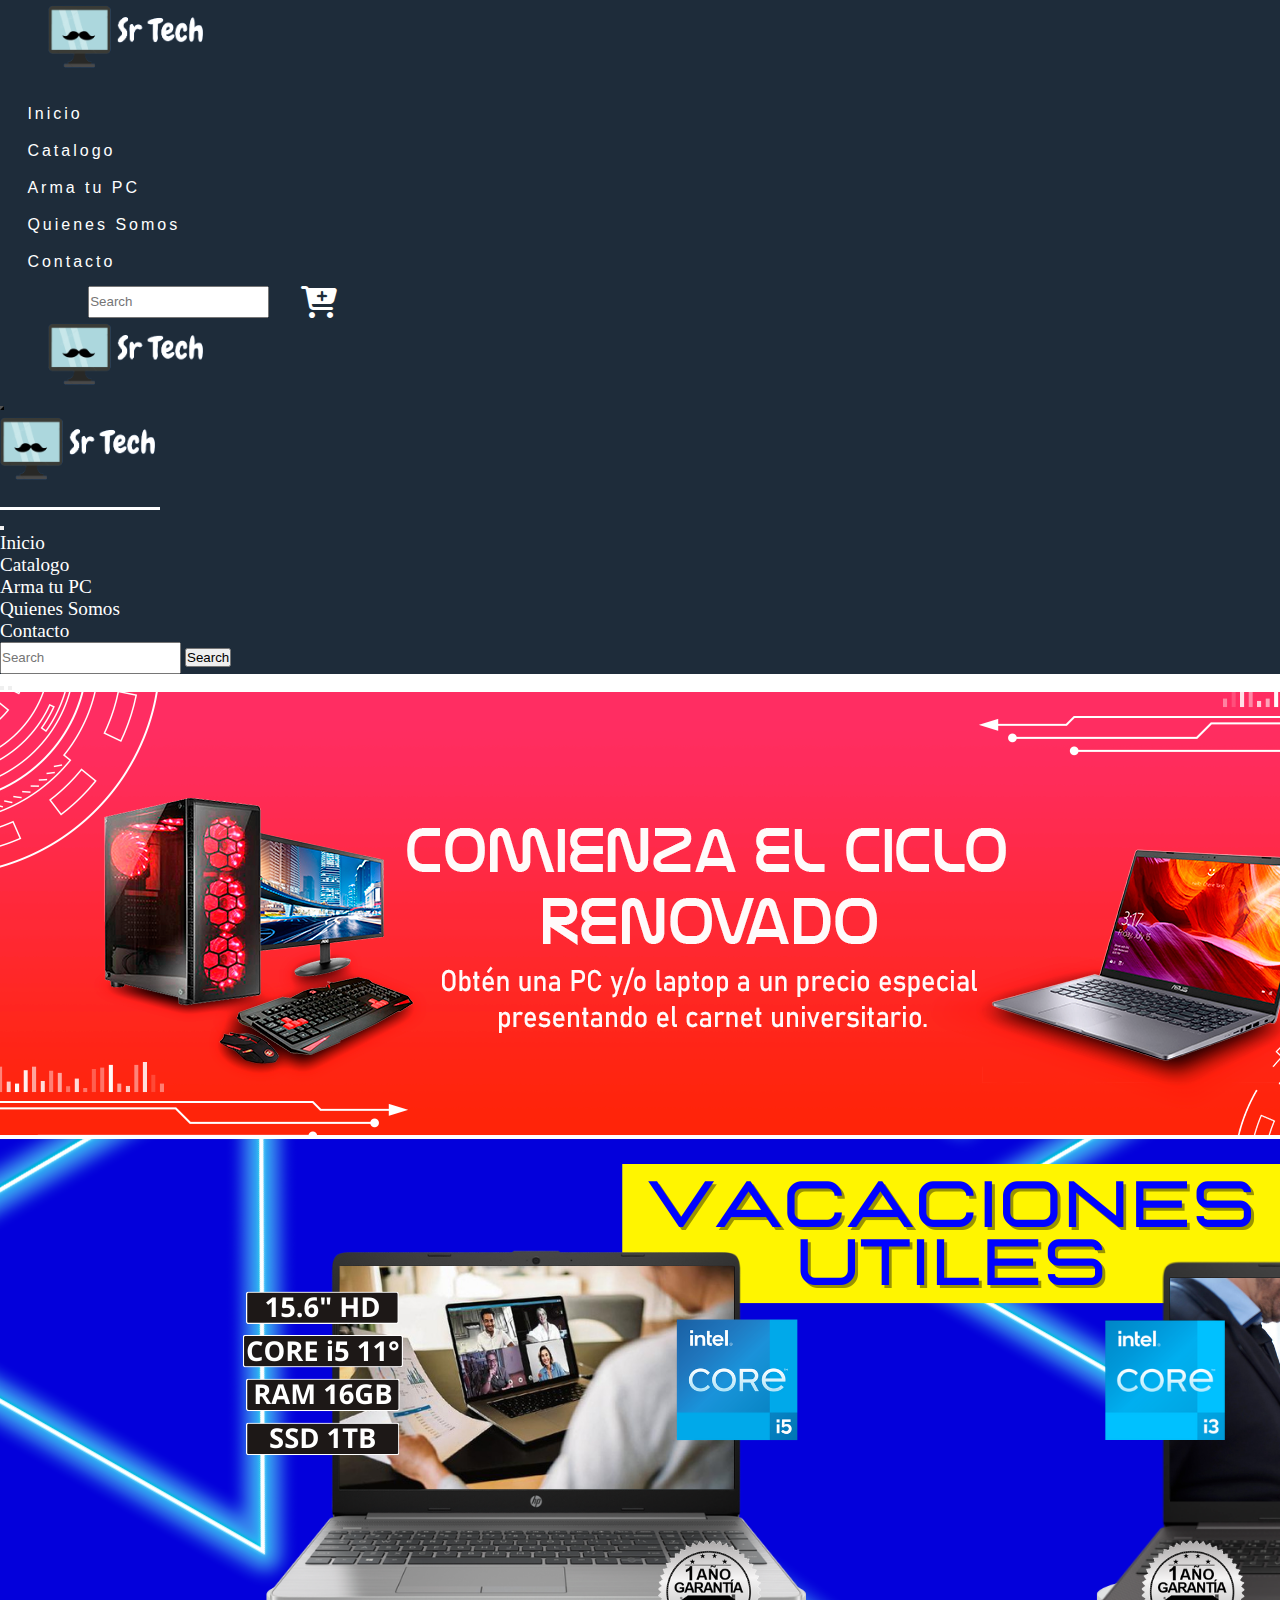
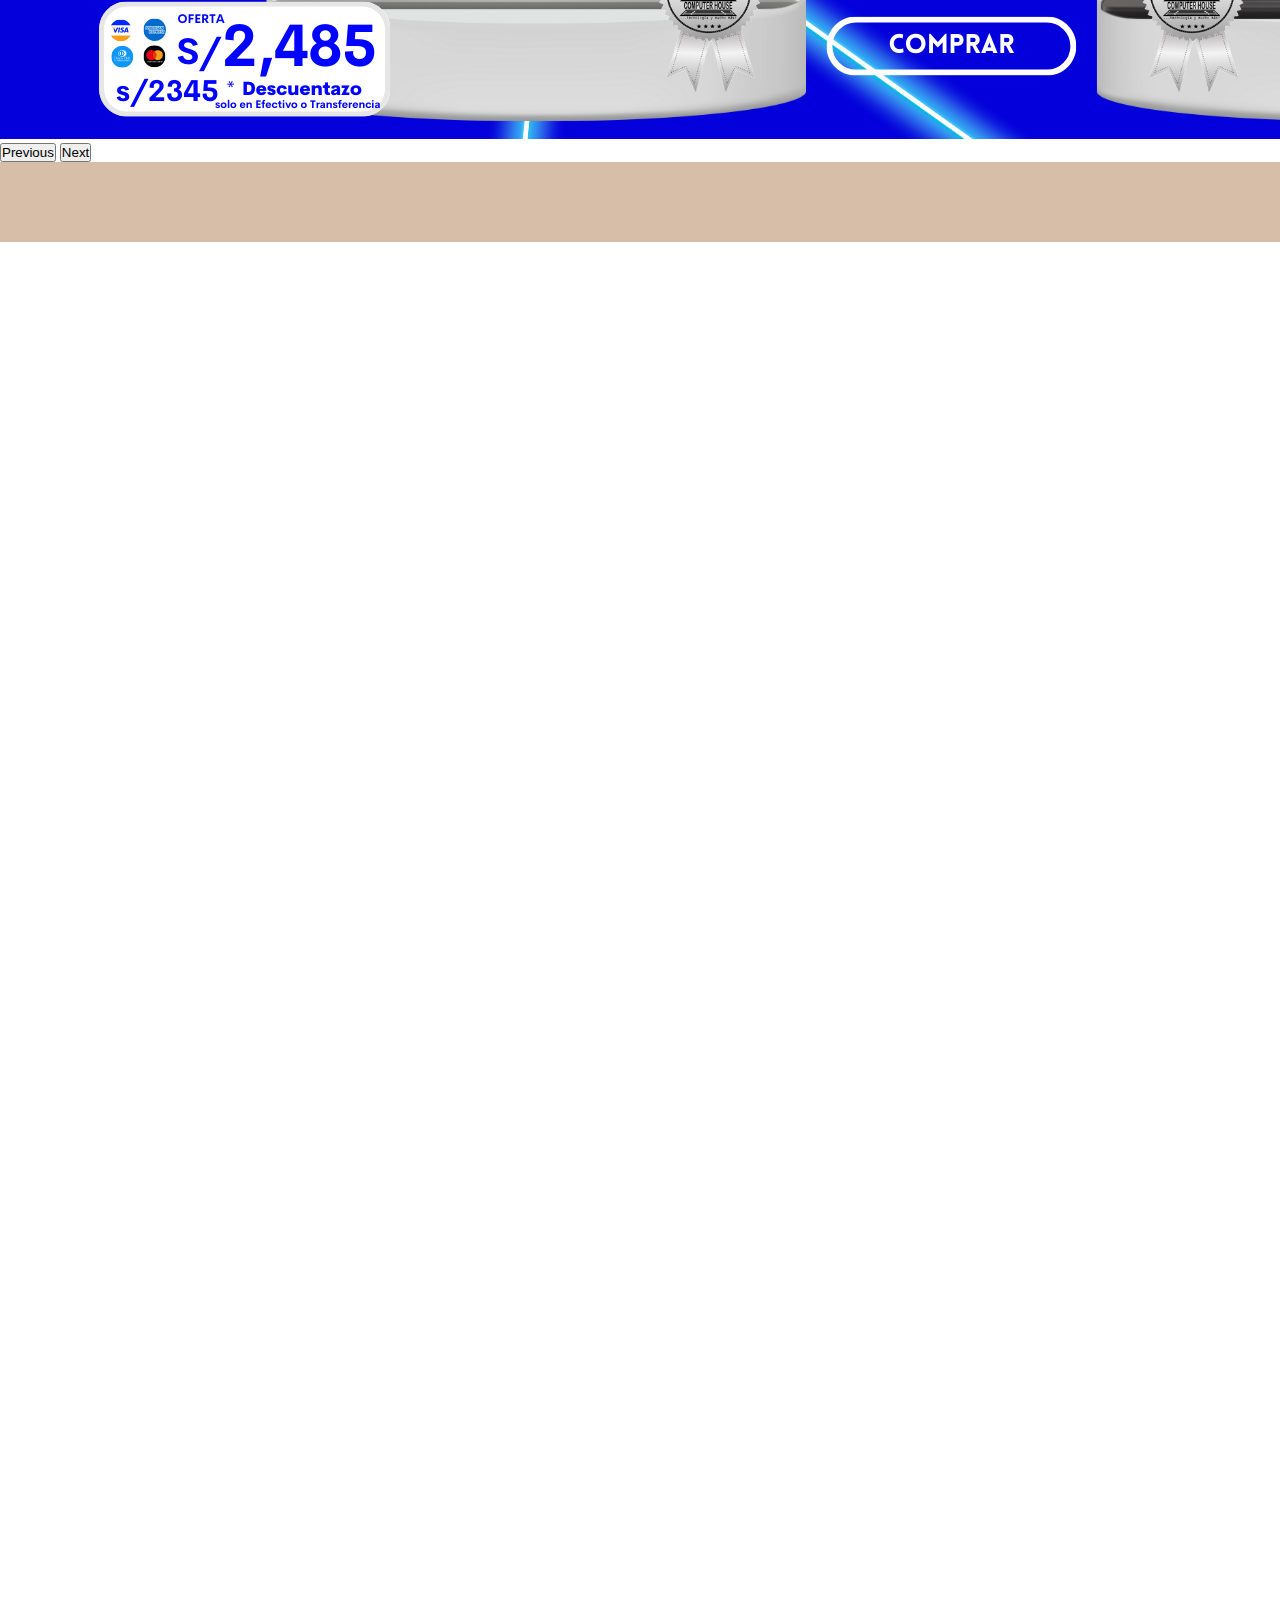
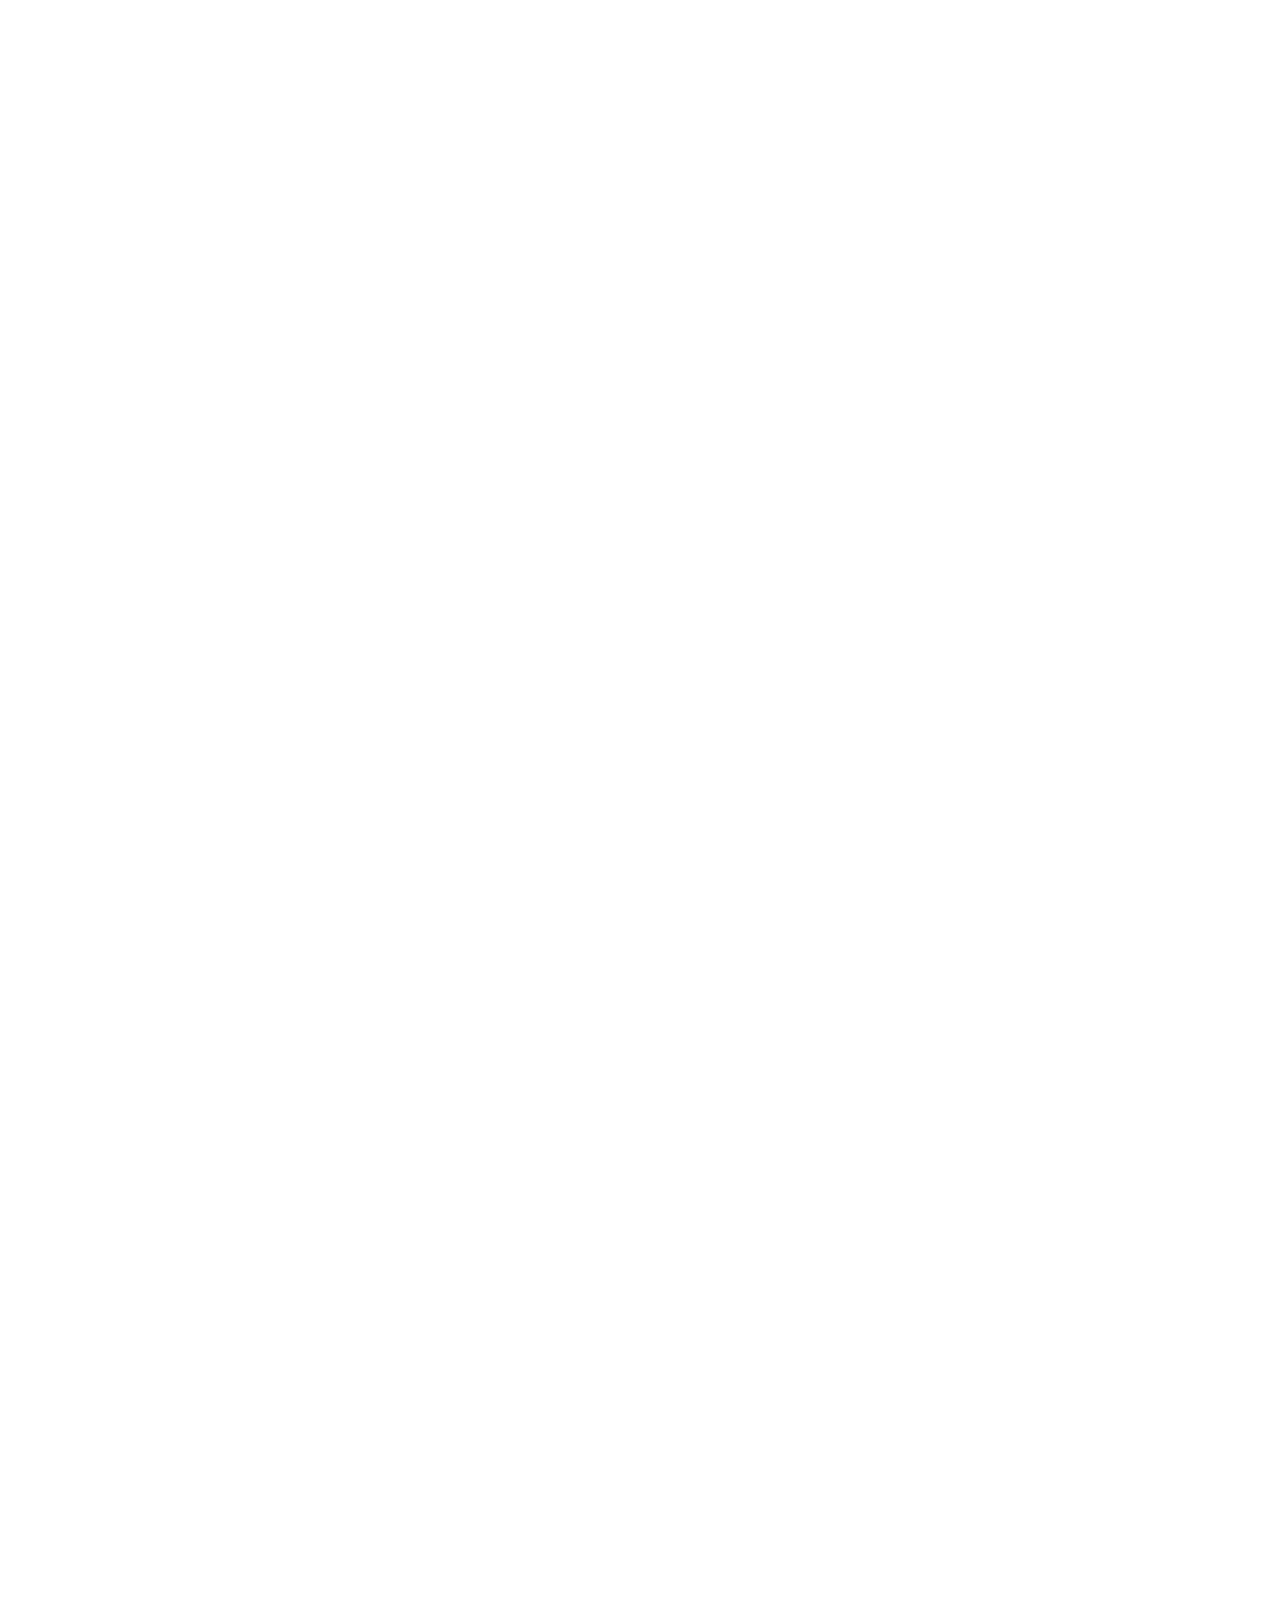
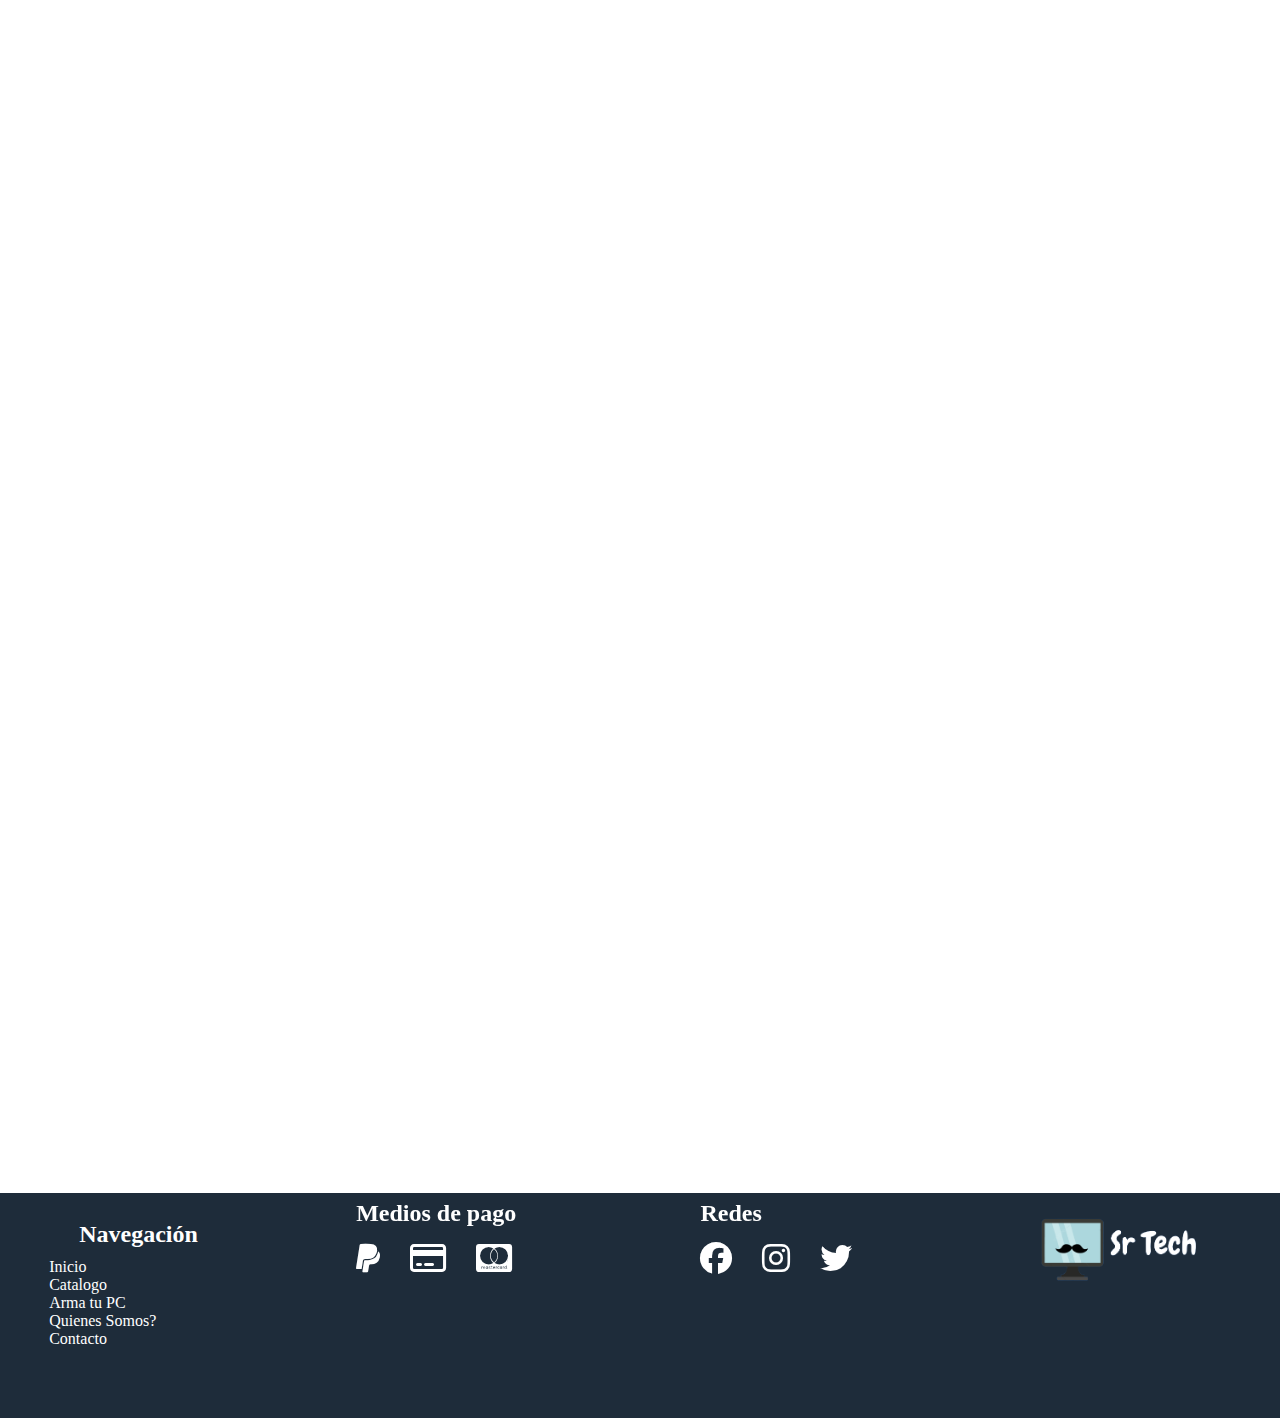
==== commit d2254b0d: "Aplicacion de animaciones" ====
--- a/index.html
+++ b/index.html
@@ -8,7 +8,7 @@
     <link rel="stylesheet" href="https://cdnjs.cloudflare.com/ajax/libs/font-awesome/6.2.1/css/all.min.css">
     <link href="https://cdn.jsdelivr.net/npm/bootstrap@5.3.0-alpha1/dist/css/bootstrap.min.css" rel="stylesheet"
         integrity="sha384-GLhlTQ8iRABdZLl6O3oVMWSktQOp6b7In1Zl3/Jr59b6EGGoI1aFkw7cmDA6j6gD" crossorigin="anonymous">
-
+    <link href="https://unpkg.com/aos@2.3.1/dist/aos.css" rel="stylesheet">
     <link rel="stylesheet" href="css/estilos.css">
     <title>SrTech</title>
 </head>
@@ -162,12 +162,15 @@
     <main class="contenidoprincipal-index">
 
         <div class="product-text">
-            <h3>Productos más vendidos</h3>
+            <h1 data-aos="fade-up"
+            data-aos-anchor-placement="bottom-bottom" >Productos más vendidos</h1>
         </div>
 
         <div class="Padre-productos row border border-end-3 border-start-3 border-top-0 border-bottom-0">
 
-            <div class="col-xl-4 col-md-6 col-sm-12 Box-cajita">
+            <div data-aos="flip-left"
+            data-aos-easing="ease-out-cubic"
+            data-aos-duration="2000" class="col-xl-4 col-md-6 col-sm-12 Box-cajita">
 
                 <div class="card img-index-li " style="width: 18rem;">
                     <img src="img/accesorio_1.png" class="card-img-top border border-top-0 border-start-0 border-end-0"
@@ -205,7 +208,9 @@
 
             </div>
 
-            <div class="col-xl-4 col-md-6 col-sm-12 Box-cajita">
+            <div data-aos="flip-left"
+            data-aos-easing="ease-out-cubic"
+            data-aos-duration="2000" class="col-xl-4 col-md-6 col-sm-12 Box-cajita">
 
                 <div class="card img-index-li " style="width: 18rem;">
                     <img src="img/Cases_1.png" class="card-img-top border border-top-0 border-start-0 border-end-0"
@@ -243,7 +248,9 @@
 
             </div>
 
-            <div class="col-xl-4 col-md-6 col-sm-12 Box-cajita">
+            <div data-aos="flip-left"
+            data-aos-easing="ease-out-cubic"
+            data-aos-duration="2000" class="col-xl-4 col-md-6 col-sm-12 Box-cajita">
 
                 <div class="card img-index-li " style="width: 18rem;">
                     <img src="img/Cooler_M_2.png" class="card-img-top border border-top-0 border-start-0 border-end-0"
@@ -281,7 +288,9 @@
 
             </div>
 
-            <div class="col-xl-4 col-md-6 col-sm-12 Box-cajita">
+            <div data-aos="flip-left"
+            data-aos-easing="ease-out-cubic"
+            data-aos-duration="2000" class="col-xl-4 col-md-6 col-sm-12 Box-cajita">
 
                 <div class="card img-index-li " style="width: 18rem;">
                     <img src="img/Fuentes_Poder_2.png" class="card-img-top border border-top-0 border-start-0 border-end-0"
@@ -321,7 +330,9 @@
 
             </div>
 
-            <div class="col-xl-4 col-md-6 col-sm-12 Box-cajita">
+            <div data-aos="flip-left"
+            data-aos-easing="ease-out-cubic"
+            data-aos-duration="2000" class="col-xl-4 col-md-6 col-sm-12 Box-cajita">
 
                 <div class="card img-index-li " style="width: 18rem;">
                     <img src="img/Fuentes_Poder_1.png" class="card-img-top border border-top-0 border-start-0 border-end-0"
@@ -358,7 +369,9 @@
 
             </div>
 
-            <div class="col-xl-4 col-md-6 col-sm-12 Box-cajita">
+            <div data-aos="flip-left"
+            data-aos-easing="ease-out-cubic"
+            data-aos-duration="2000" class="col-xl-4 col-md-6 col-sm-12 Box-cajita">
 
                 <div class="card img-index-li " style="width: 18rem;">
                     <img src="img/Cases_2.png" class="card-img-top border border-top-0 border-start-0 border-end-0"
@@ -466,7 +479,13 @@
 
     <script src="https://cdn.jsdelivr.net/npm/bootstrap@5.3.0-alpha1/dist/js/bootstrap.bundle.min.js"
         integrity="sha384-w76AqPfDkMBDXo30jS1Sgez6pr3x5MlQ1ZAGC+nuZB+EYdgRZgiwxhTBTkF7CXvN" crossorigin="anonymous">
-        </script>
+    </script>
+
+    <script src="https://unpkg.com/aos@2.3.1/dist/aos.js"></script>
+    <script>
+        AOS.init();
+    </script>
+
 </body>
 
 </html>--- a/css/estilos.css
+++ b/css/estilos.css
@@ -10,7 +10,9 @@
   position: relative;
   left: 3rem;
   width: 10rem;
-  margin-top: 0.6rem;
+}
+.img-nav img:hover {
+  transform: rotate(-2deg);
 }
 .img-nav button {
   background-color: white;
@@ -56,7 +58,7 @@
   background-color: #1e2c3a;
 }
 
-.offcanvas-body {
+.offcanvas-end {
   background-color: #1e2c3a;
 }
 
@@ -103,7 +105,7 @@
   background-color: #D7BEA8;
   text-align: center;
 }
-.product-text h3 {
+.product-text h1 {
   position: relative;
   color: black;
   padding-top: 1rem;
@@ -238,50 +240,13 @@
 }
 
 .Productos-catalogo-box {
+  font-family: "Oswald", sans-serif;
   display: none;
 }
 
 .bog-caja-cata-ord {
   display: flex;
   margin-top: 2rem;
-}
-
-/* Contenido cards */
-.box-cnt-m-p {
-  display: flex;
-  justify-content: space-around;
-  display: flex;
-}
-
-.card-text {
-  text-align: justify;
-  margin-top: 1rem;
-}
-
-.btn-cntc-more_information {
-  width: 30rem;
-}
-
-.btn-cntc-price {
-  position: absolute;
-}
-
-.order-catalogo {
-  text-align: end;
-}
-
-.box-order-catalogo {
-  width: 15rem;
-}
-
-.box-order-catalogo-item {
-  width: 13.5rem;
-  font-family: "Oswald 300", sans-serif;
-}
-
-.cajita-order-catalogo li {
-  position: relative;
-  right: 0.3rem;
 }
 
 /* Catalogo */
@@ -290,7 +255,7 @@
   background-color: #D7BEA8;
 }
 .title-box-ctlgo h1 {
-  padding-top: 1rem;
+  padding-top: 1.4rem;
   font-family: "Oswald", sans-serif;
 }
 
@@ -343,7 +308,7 @@
   font-size: 1.8rem;
 }
 .title-header-qs h1 {
-  padding-top: 1rem;
+  padding-top: 1.4rem;
 }
 
 .sub-title-box {
@@ -379,7 +344,7 @@
   font-size: 1.8rem;
 }
 .title-contacto h1 {
-  padding-top: 1.8rem;
+  padding-top: 1.4rem;
 }
 
 /* main- arma tu pc */
@@ -432,6 +397,7 @@
 }
 
 .box-more-ord-for {
+  font-family: "Oswald", sans-serif;
   margin-top: 1.2rem;
   justify-content: space-around;
 }
@@ -484,45 +450,6 @@
   margin-bottom: 1rem;
 }
 
-/* contenido cards */
-.btns-for-compra {
-  display: flex;
-  justify-content: space-around;
-}
-
-.dropdown-menu {
-  text-align: justify;
-}
-.dropdown-menu li {
-  width: 15rem;
-  padding: 0.2rem;
-}
-
-.parrafo-text-artpc {
-  width: 100%;
-}
-.parrafo-text-artpc p {
-  margin: auto;
-  padding-left: 1rem;
-}
-
-.text-price-artpc:hover {
-  border-bottom: 3px solid #64d6f4;
-  border-top: 3px solid #64d6f4;
-}
-
-.img-box-productos-artpc {
-  padding: 1rem;
-  transition: 1s all ease-in-out;
-}
-.img-box-productos-artpc:hover {
-  transform: scale(1.2);
-}
-
-.porecentaje-off img {
-  width: 13rem;
-}
-
 /* main quienes somos */
 .back-top-header {
   width: 90%;
@@ -557,34 +484,6 @@
   margin: auto;
 }
 
-/* contenido-cards */
-.names-integrantes {
-  font-family: "Oswald", sans-serif;
-  font-size: 1.5rem;
-}
-
-.box-integrantes-all {
-  margin-top: 1.5rem;
-  margin-bottom: 1.5rem;
-}
-
-.btn-redes-integrante {
-  margin-inline: 0.5rem;
-}
-.btn-redes-integrante i {
-  width: 1rem;
-}
-
-.img_integrante {
-  background-color: rgba(157, 155, 155, 0.582);
-  width: 90%;
-  margin: auto;
-}
-.img_integrante img {
-  margin-bottom: 2.5rem;
-  width: 400px;
-}
-
 /* main contacto */
 .box-contact {
   padding-left: 0%;
@@ -644,6 +543,111 @@
 
 .star-colum {
   margin: 1rem;
+}
+
+/* contenido cards artpc*/
+.btns-for-compra {
+  display: flex;
+  justify-content: space-around;
+}
+
+.dropdown-menu {
+  text-align: justify;
+}
+.dropdown-menu li {
+  width: 15rem;
+  padding: 0.2rem;
+}
+
+.parrafo-text-artpc {
+  width: 100%;
+}
+.parrafo-text-artpc p {
+  margin: auto;
+  padding-left: 1rem;
+}
+
+.text-price-artpc:hover {
+  border-bottom: 3px solid #64d6f4;
+  border-top: 3px solid #64d6f4;
+}
+
+.img-box-productos-artpc {
+  padding: 1rem;
+  transition: 1s all ease-in-out;
+}
+.img-box-productos-artpc:hover {
+  transform: scale(1.2);
+}
+
+.porecentaje-off img {
+  width: 13rem;
+}
+
+/* Contenido cards catalogo */
+.box-cnt-m-p {
+  display: flex;
+  justify-content: space-around;
+  display: flex;
+}
+
+.card-text {
+  text-align: justify;
+  margin-top: 1rem;
+}
+
+.btn-cntc-more_information {
+  width: 30rem;
+}
+
+.btn-cntc-price {
+  position: absolute;
+}
+
+.order-catalogo {
+  text-align: end;
+}
+
+.box-order-catalogo {
+  width: 15rem;
+}
+
+.box-order-catalogo-item {
+  width: 13.5rem;
+  font-family: "Oswald 300", sans-serif;
+}
+
+.cajita-order-catalogo li {
+  position: relative;
+  right: 0.3rem;
+}
+
+/* contenido-cards quienes somos*/
+.names-integrantes {
+  font-family: "Oswald", sans-serif;
+  font-size: 1.5rem;
+}
+
+.box-integrantes-all {
+  margin-top: 1.5rem;
+  margin-bottom: 1.5rem;
+}
+
+.btn-redes-integrante {
+  margin-inline: 0.5rem;
+}
+.btn-redes-integrante i {
+  width: 1rem;
+}
+
+.img_integrante {
+  background-color: rgba(157, 155, 155, 0.582);
+  width: 90%;
+  margin: auto;
+}
+.img_integrante img {
+  margin-bottom: 2.5rem;
+  width: 400px;
 }
 
 * {
@@ -728,7 +732,7 @@
     display: block;
   }
   .box-padre {
-    top: 3rem;
+    top: 4rem;
   }
   .team-bottoms li {
     border-radius: 8px;
@@ -805,7 +809,7 @@
     bottom: 1.5rem;
   }
   .title-box-ctlgo {
-    padding-top: 0.8rem;
+    padding-top: 0rem;
   }
   .Productos-subcategorias-box {
     display: block;
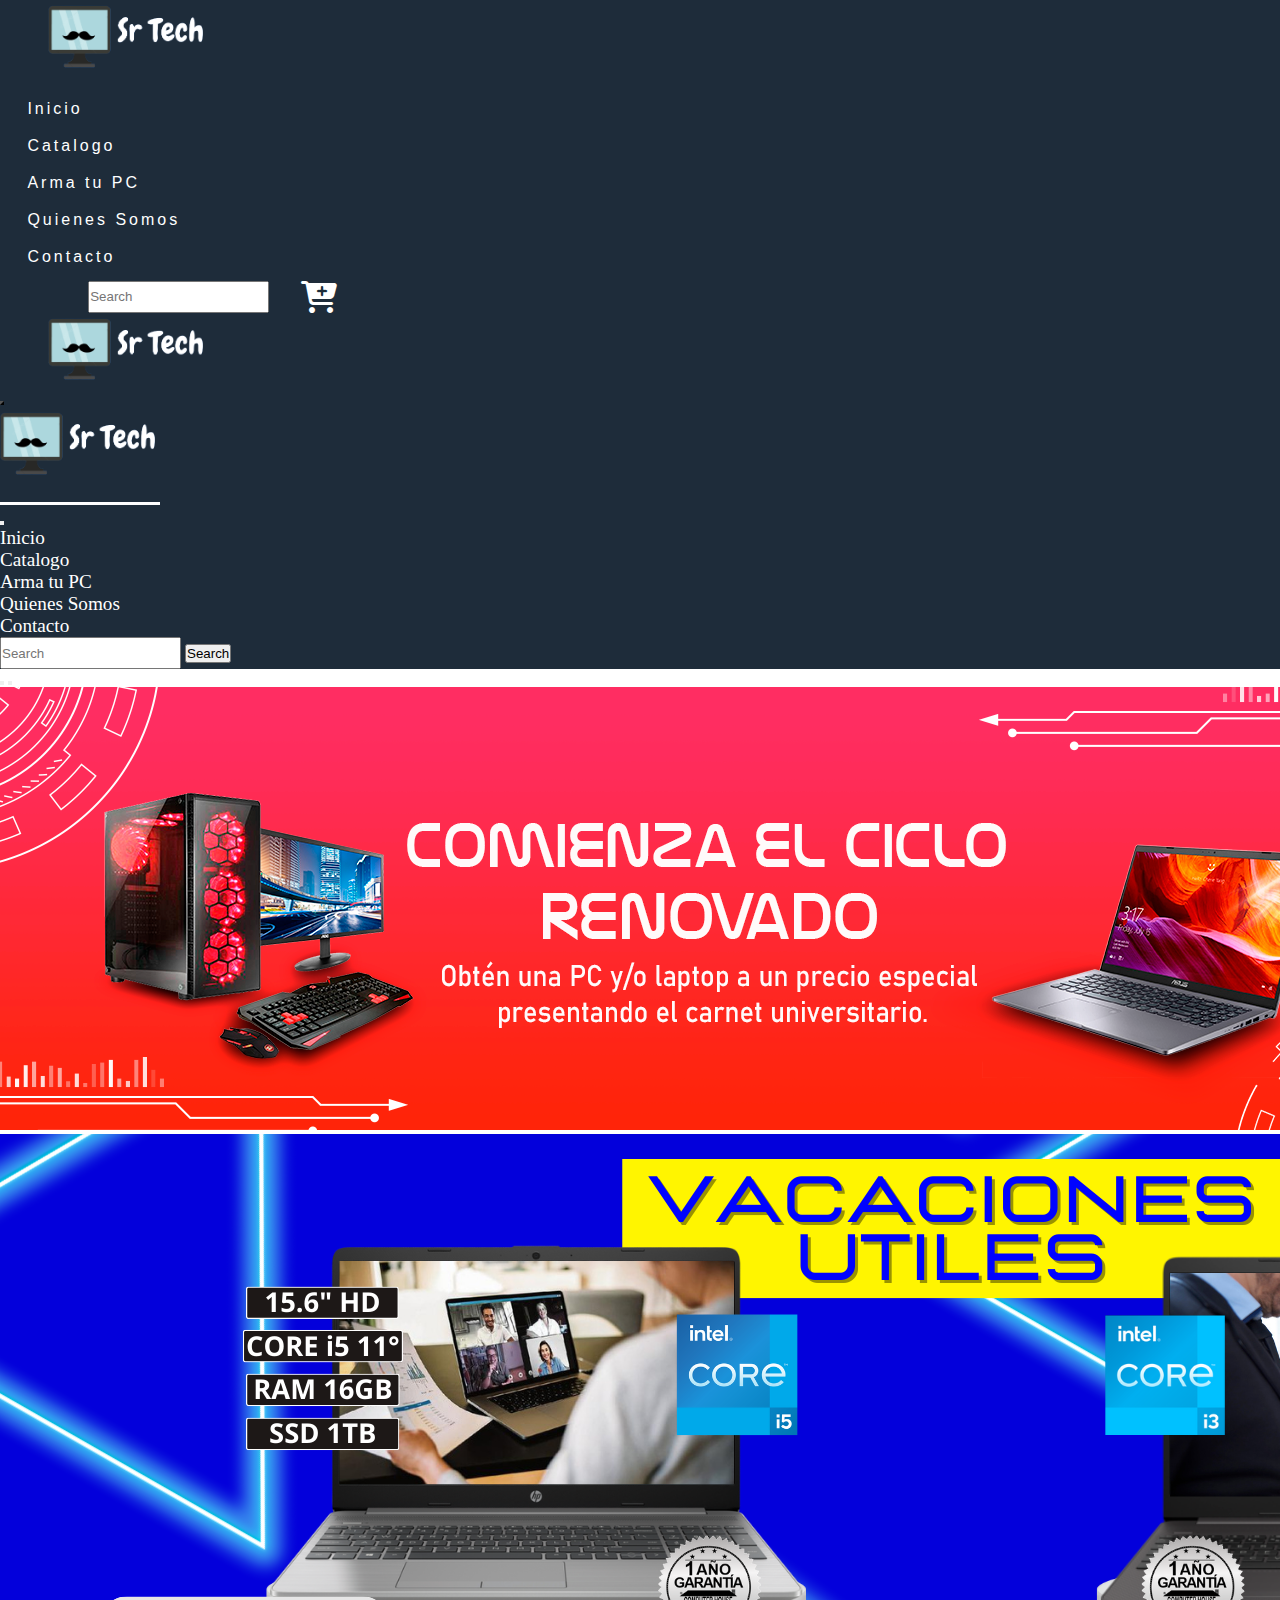
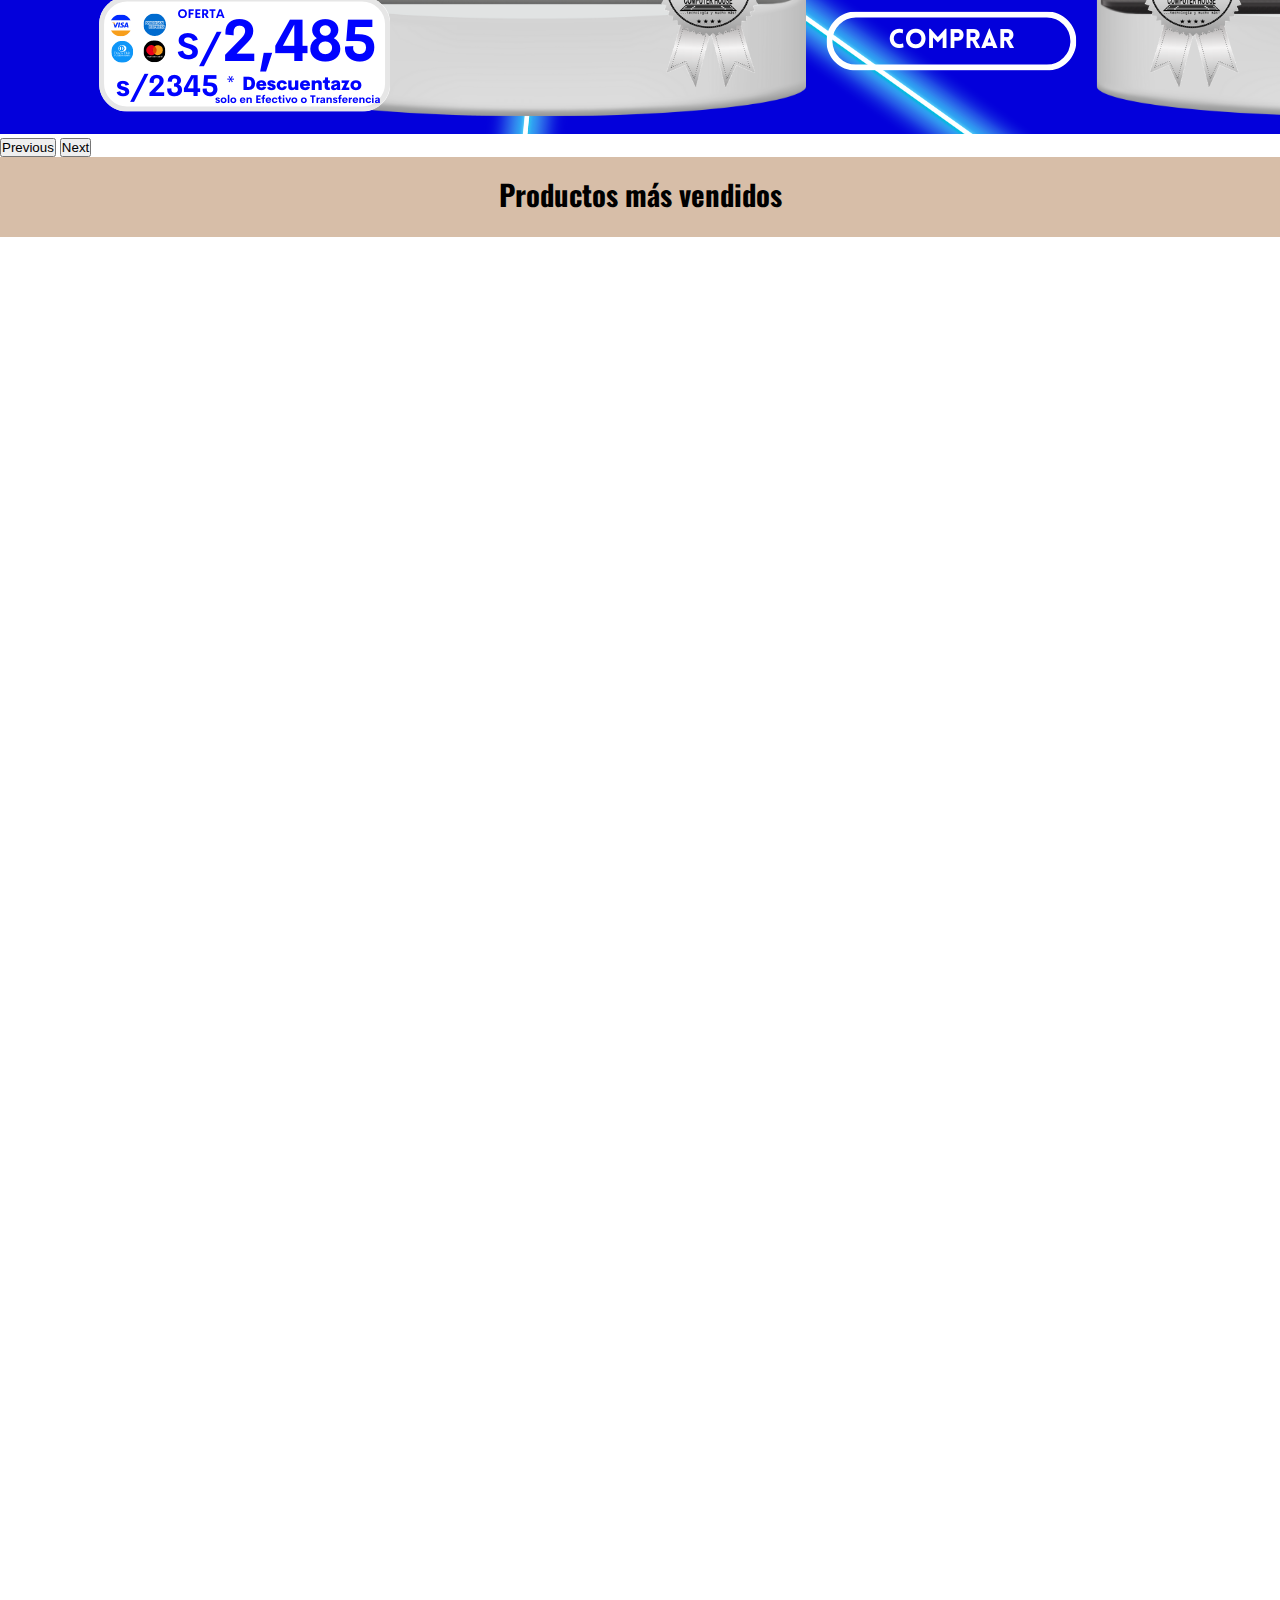
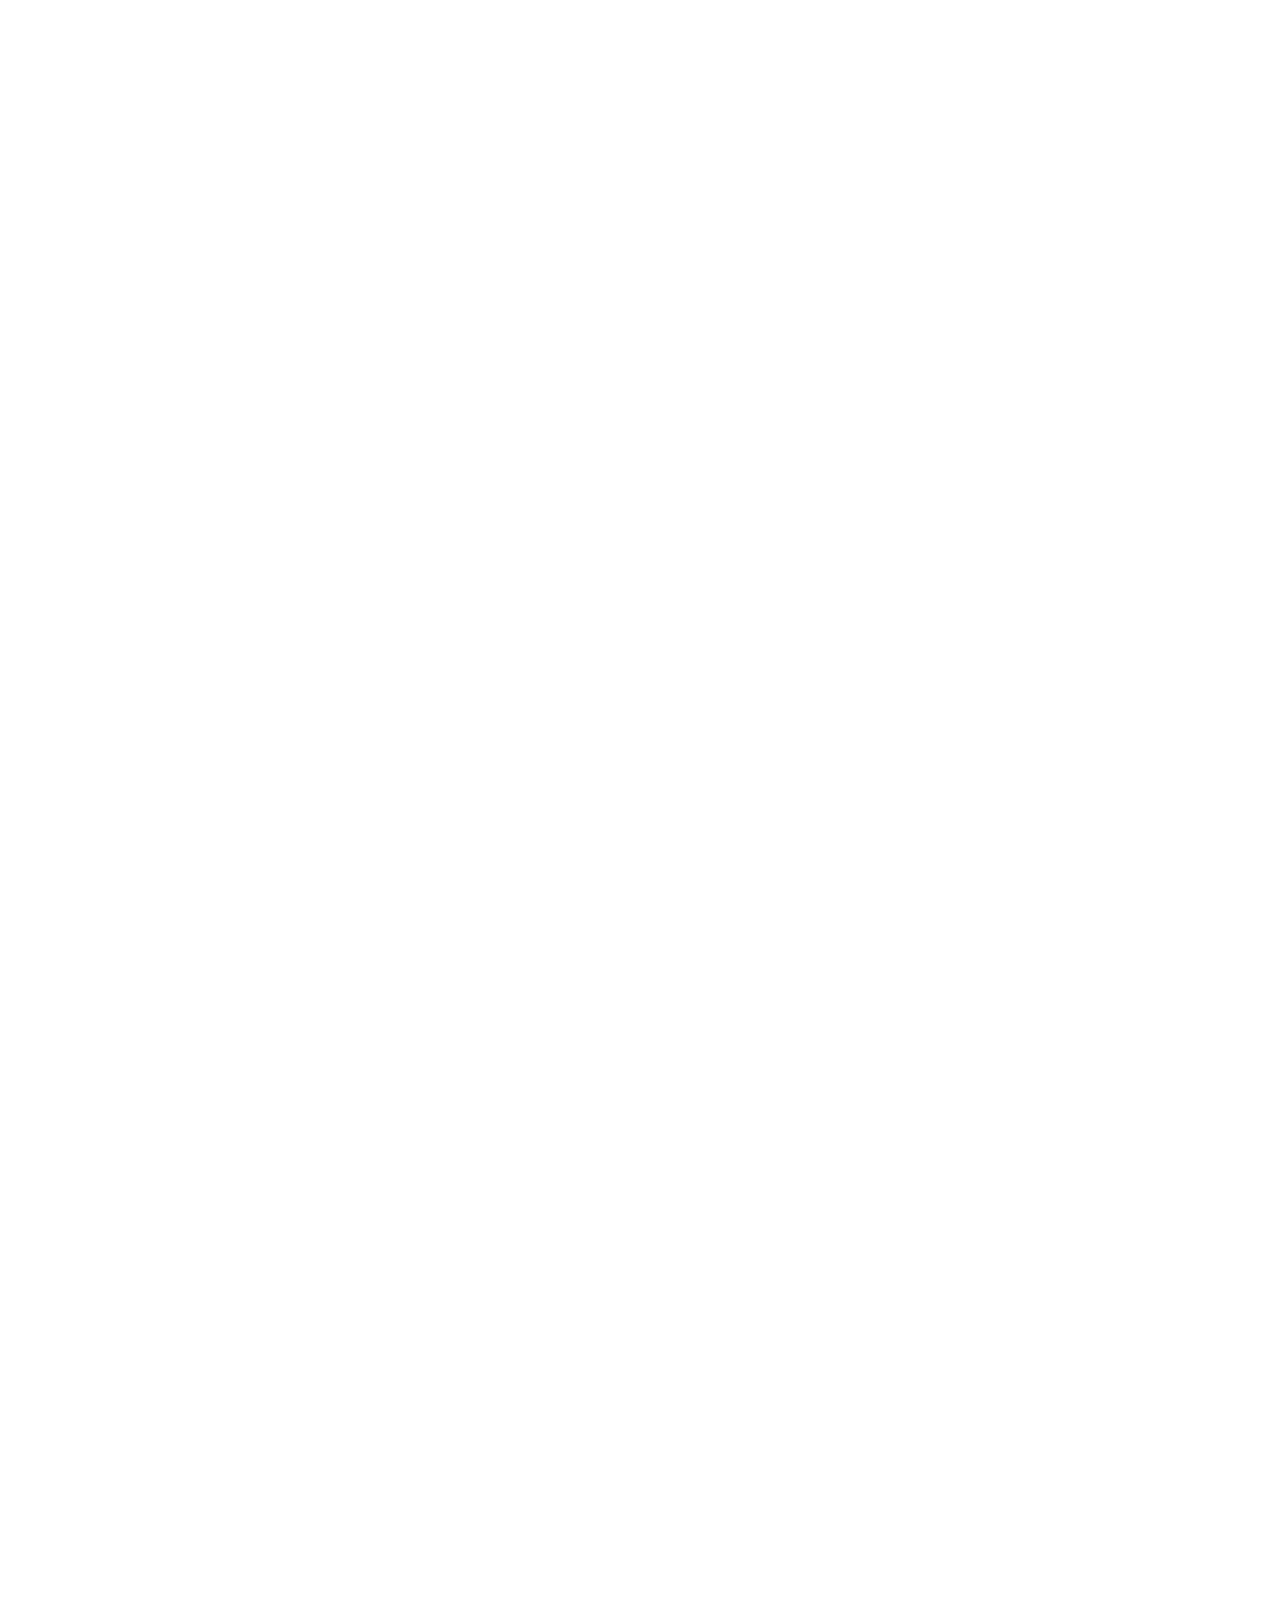
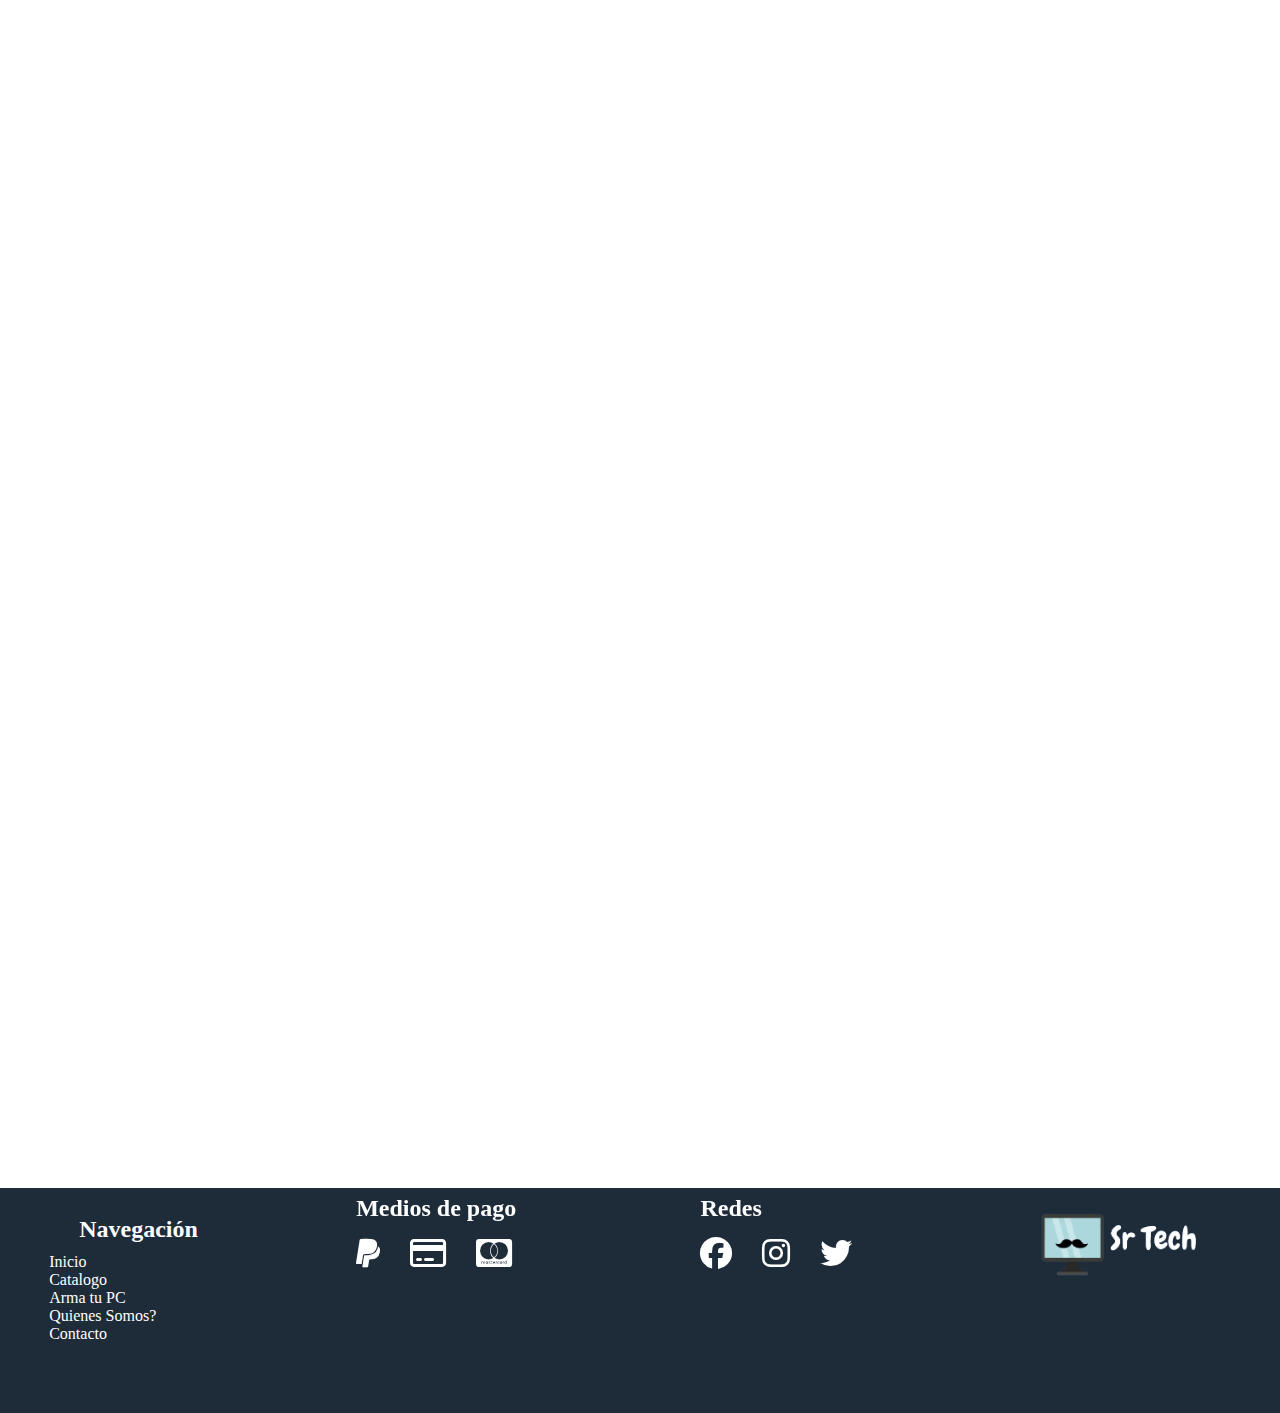
==== commit 7582c803: "Agregacion de icono de la web y modificacion de variables" ====
--- a/index.html
+++ b/index.html
@@ -9,8 +9,11 @@
     <link href="https://cdn.jsdelivr.net/npm/bootstrap@5.3.0-alpha1/dist/css/bootstrap.min.css" rel="stylesheet"
         integrity="sha384-GLhlTQ8iRABdZLl6O3oVMWSktQOp6b7In1Zl3/Jr59b6EGGoI1aFkw7cmDA6j6gD" crossorigin="anonymous">
     <link href="https://unpkg.com/aos@2.3.1/dist/aos.css" rel="stylesheet">
+    <link rel="stylesheet"
+    href="https://cdnjs.cloudflare.com/ajax/libs/animate.css/4.1.1/animate.min.css"/>
+    <link rel="shortcut icon" href="img/Logo-icono.png" type="image/x-icon">
     <link rel="stylesheet" href="css/estilos.css">
-    <title>SrTech</title>
+    <title> SrTech | Productos de calidad </title>
 </head>
 
 <body>
@@ -70,7 +73,7 @@
                 <div class="container-fluid">
 
                     <div class="img-nav">
-                        <img src="img/Logo.png" alt="Logo">
+                        <img class="animate__animated animate__tada" src="img/Logo.png" alt="Logo">
                     </div>
 
                     <button class="navbar-toggler navbar-boton" type="button" data-bs-toggle="offcanvas"
@@ -162,8 +165,7 @@
     <main class="contenidoprincipal-index">
 
         <div class="product-text">
-            <h1 data-aos="fade-up"
-            data-aos-anchor-placement="bottom-bottom" >Productos más vendidos</h1>
+            <h1 class="animate__animated animate__tada" >Productos más vendidos</h1>
         </div>
 
         <div class="Padre-productos row border border-end-3 border-start-3 border-top-0 border-bottom-0">
--- a/css/estilos.css
+++ b/css/estilos.css
@@ -42,7 +42,7 @@
 .navb-items {
   width: 95%;
   margin: auto;
-  margin-top: 1rem;
+  margin-top: 0.7rem;
 }
 .navb-items a {
   padding-inline: 1.2rem;
@@ -378,7 +378,8 @@
 .box-subcategorias {
   position: sticky;
   z-index: 1;
-  top: 12rem;
+  top: 11rem;
+  margin-bottom: 3rem;
 }
 
 .fondo-box-c {
@@ -409,7 +410,7 @@
 }
 
 .box-padre {
-  background-color: #1E2C3A;
+  background-color: #1e2c3a;
   position: sticky;
   z-index: 1;
   top: 0px;
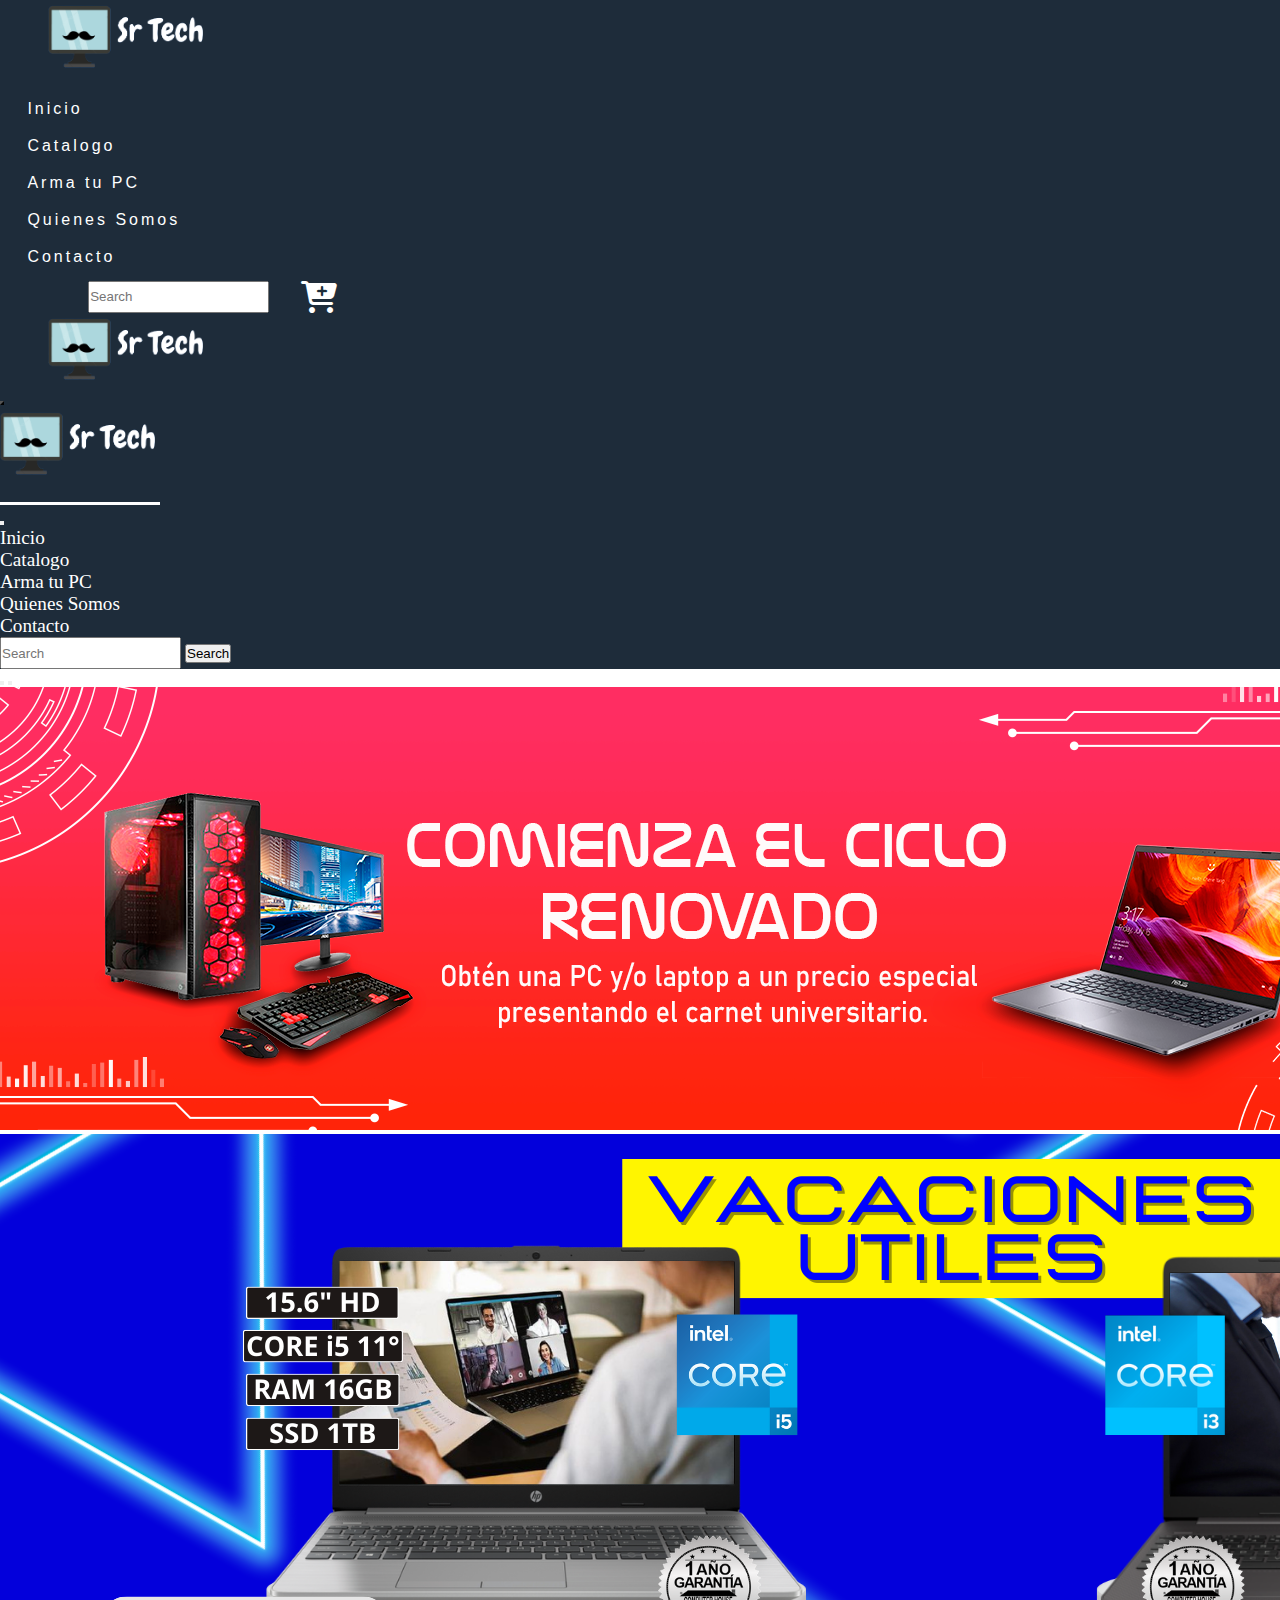
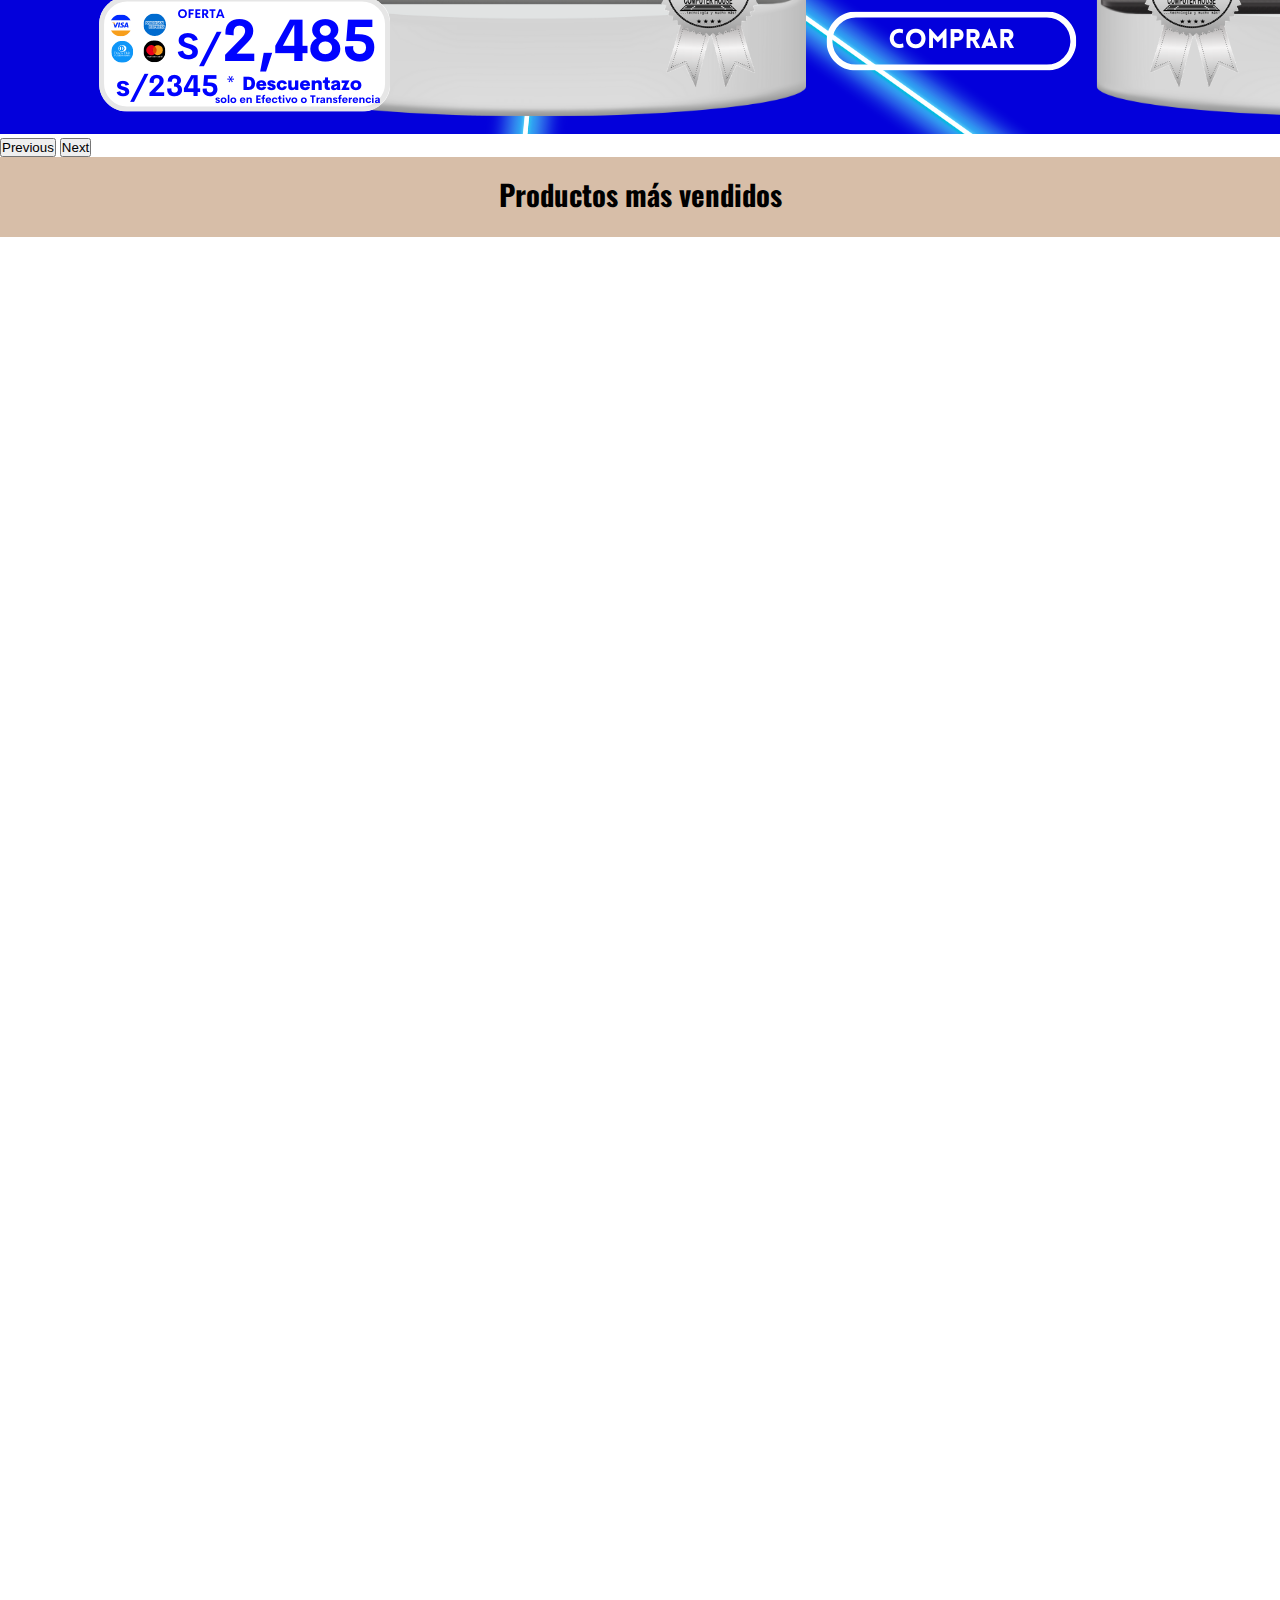
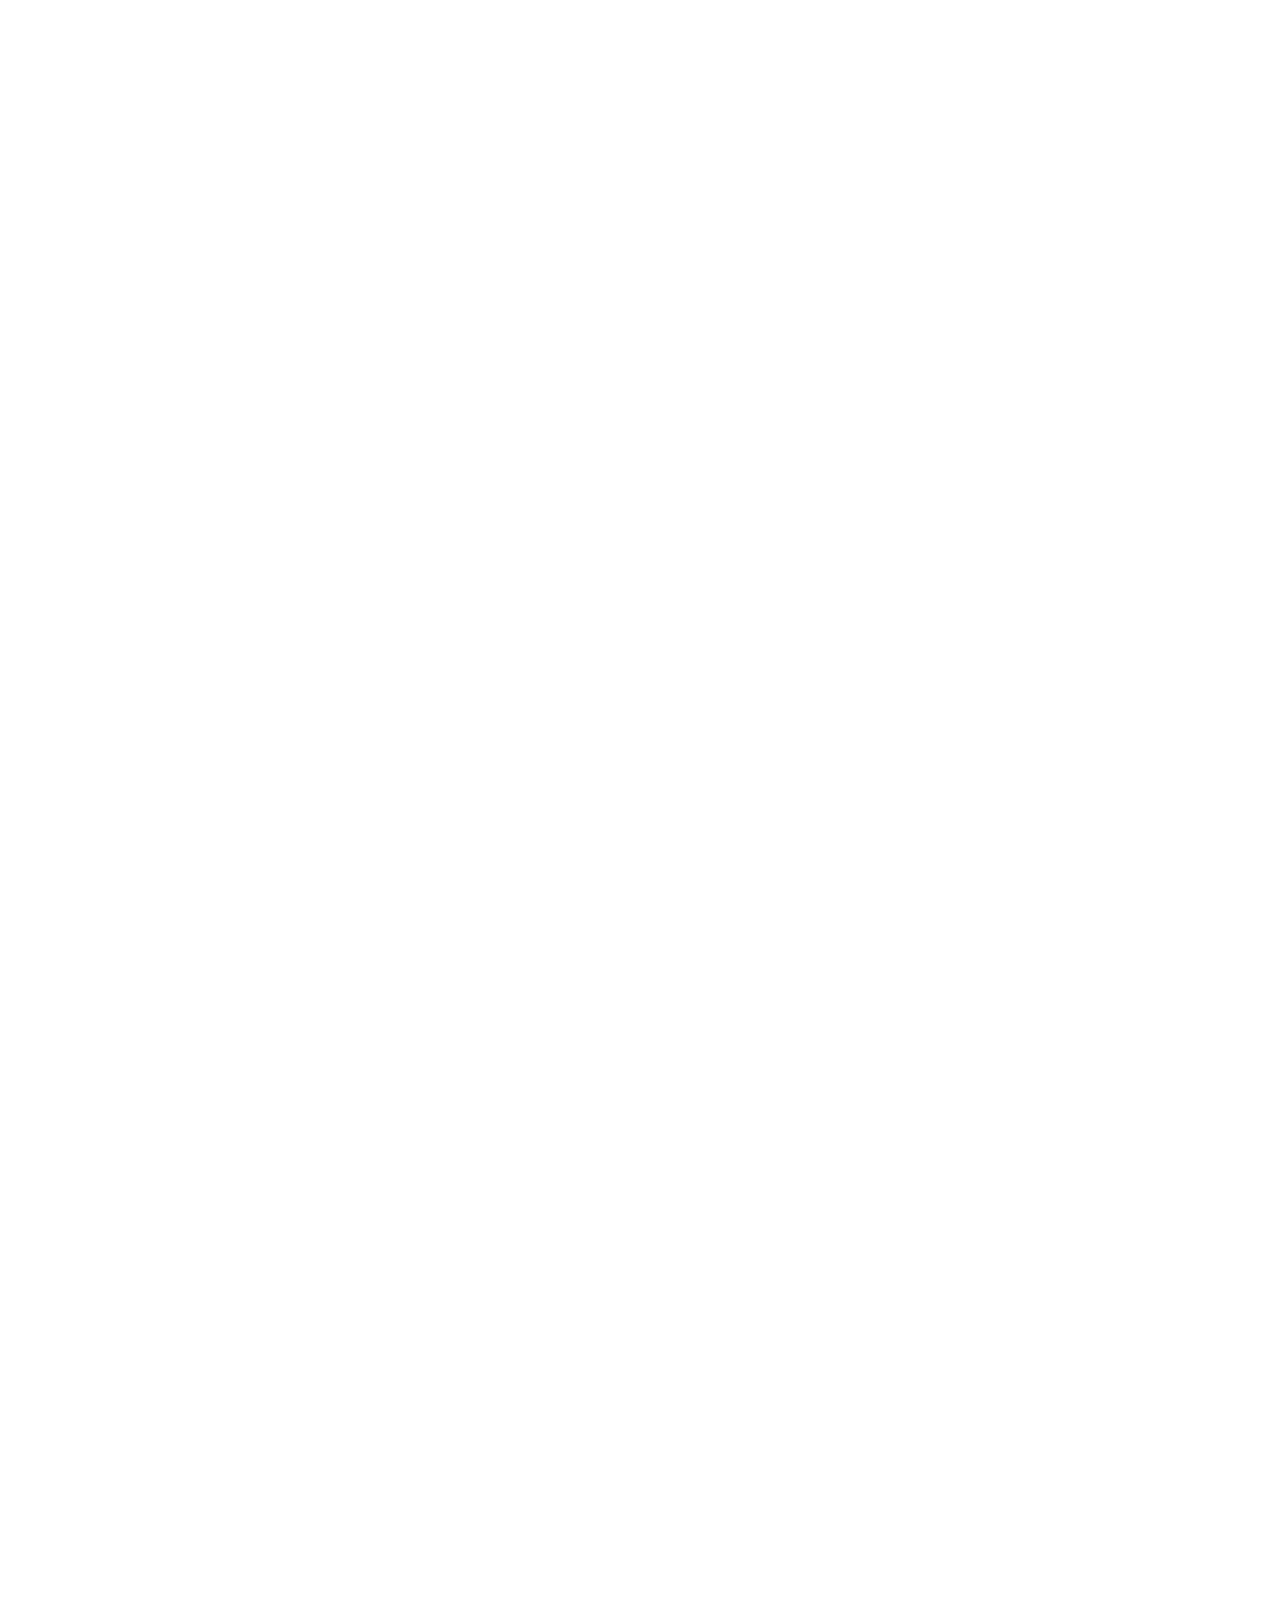
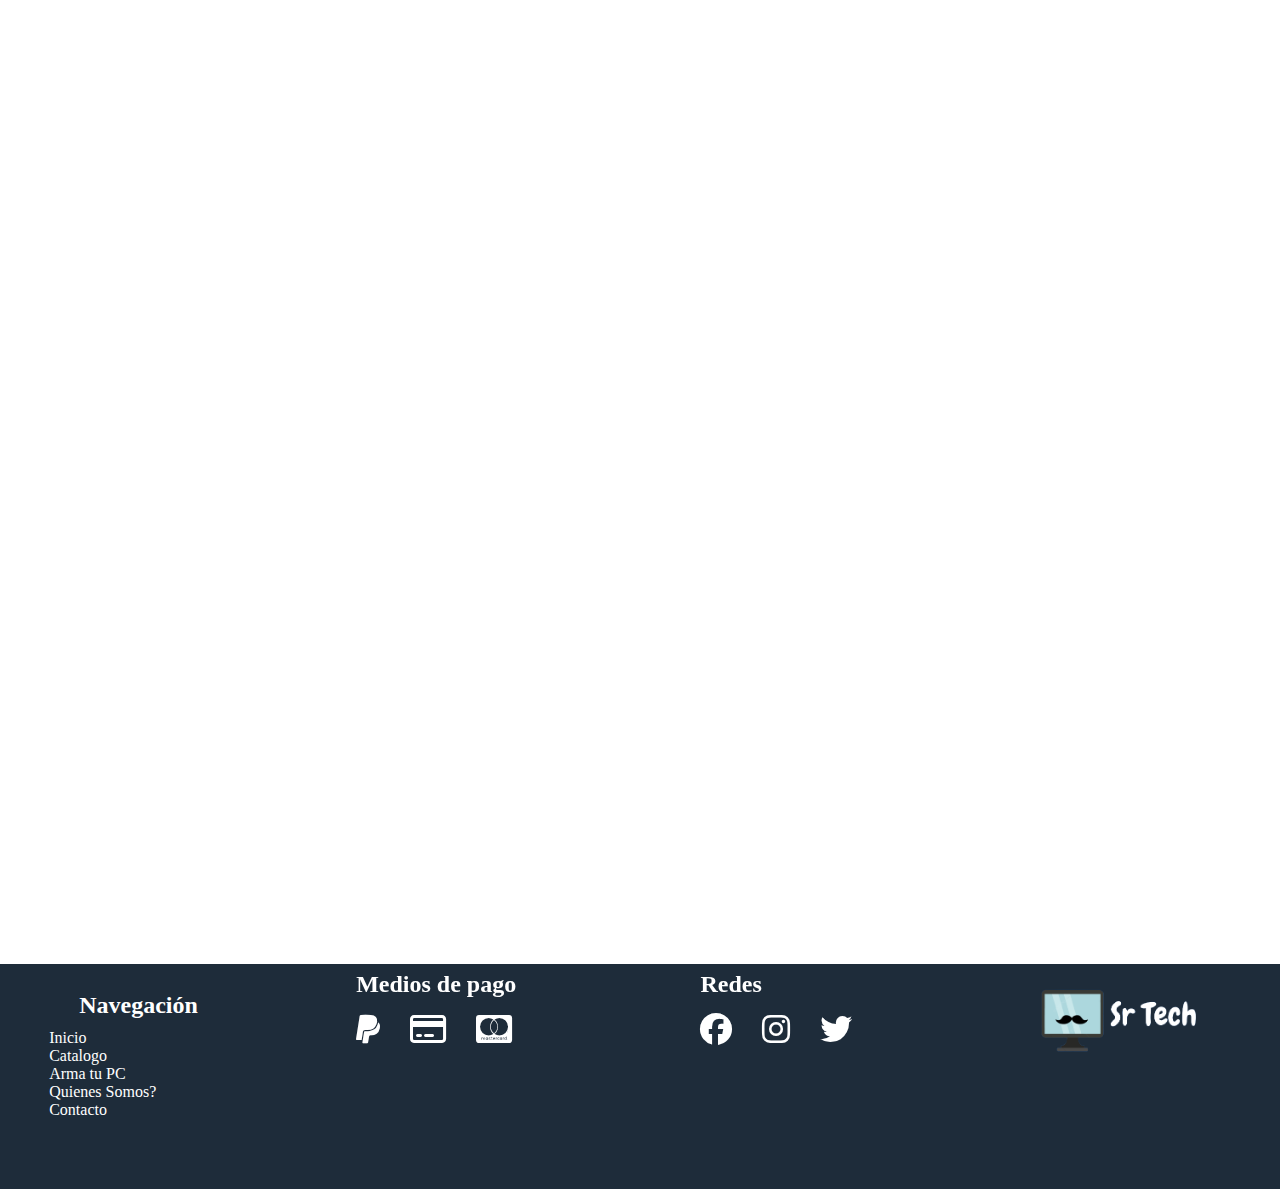
==== commit dafca8fe: "Arreglo de nombre de clases (minusculas)" ====
--- a/index.html
+++ b/index.html
@@ -18,7 +18,7 @@
 
 <body>
     <header>
-        <div class="container-fluid row ">
+        <div class="container-fluid row contenedor-nav-main">
 
             <div class="col-xl-2">
                 <div class="img-nav">
@@ -168,11 +168,11 @@
             <h1 class="animate__animated animate__tada" >Productos más vendidos</h1>
         </div>
 
-        <div class="Padre-productos row border border-end-3 border-start-3 border-top-0 border-bottom-0">
-
-            <div data-aos="flip-left"
-            data-aos-easing="ease-out-cubic"
-            data-aos-duration="2000" class="col-xl-4 col-md-6 col-sm-12 Box-cajita">
+        <div class="padre-productos row border border-end-3 border-start-3 border-top-0 border-bottom-0">
+
+            <div data-aos="flip-left"
+            data-aos-easing="ease-out-cubic"
+            data-aos-duration="2000" class="col-xl-4 col-md-6 col-sm-12 box-cajita">
 
                 <div class="card img-index-li " style="width: 18rem;">
                     <img src="img/accesorio_1.png" class="card-img-top border border-top-0 border-start-0 border-end-0"
@@ -212,7 +212,7 @@
 
             <div data-aos="flip-left"
             data-aos-easing="ease-out-cubic"
-            data-aos-duration="2000" class="col-xl-4 col-md-6 col-sm-12 Box-cajita">
+            data-aos-duration="2000" class="col-xl-4 col-md-6 col-sm-12 box-cajita">
 
                 <div class="card img-index-li " style="width: 18rem;">
                     <img src="img/Cases_1.png" class="card-img-top border border-top-0 border-start-0 border-end-0"
@@ -252,7 +252,7 @@
 
             <div data-aos="flip-left"
             data-aos-easing="ease-out-cubic"
-            data-aos-duration="2000" class="col-xl-4 col-md-6 col-sm-12 Box-cajita">
+            data-aos-duration="2000" class="col-xl-4 col-md-6 col-sm-12 box-cajita">
 
                 <div class="card img-index-li " style="width: 18rem;">
                     <img src="img/Cooler_M_2.png" class="card-img-top border border-top-0 border-start-0 border-end-0"
@@ -292,7 +292,7 @@
 
             <div data-aos="flip-left"
             data-aos-easing="ease-out-cubic"
-            data-aos-duration="2000" class="col-xl-4 col-md-6 col-sm-12 Box-cajita">
+            data-aos-duration="2000" class="col-xl-4 col-md-6 col-sm-12 box-cajita">
 
                 <div class="card img-index-li " style="width: 18rem;">
                     <img src="img/Fuentes_Poder_2.png" class="card-img-top border border-top-0 border-start-0 border-end-0"
@@ -334,7 +334,7 @@
 
             <div data-aos="flip-left"
             data-aos-easing="ease-out-cubic"
-            data-aos-duration="2000" class="col-xl-4 col-md-6 col-sm-12 Box-cajita">
+            data-aos-duration="2000" class="col-xl-4 col-md-6 col-sm-12 box-cajita">
 
                 <div class="card img-index-li " style="width: 18rem;">
                     <img src="img/Fuentes_Poder_1.png" class="card-img-top border border-top-0 border-start-0 border-end-0"
@@ -373,7 +373,7 @@
 
             <div data-aos="flip-left"
             data-aos-easing="ease-out-cubic"
-            data-aos-duration="2000" class="col-xl-4 col-md-6 col-sm-12 Box-cajita">
+            data-aos-duration="2000" class="col-xl-4 col-md-6 col-sm-12 box-cajita">
 
                 <div class="card img-index-li " style="width: 18rem;">
                     <img src="img/Cases_2.png" class="card-img-top border border-top-0 border-start-0 border-end-0"
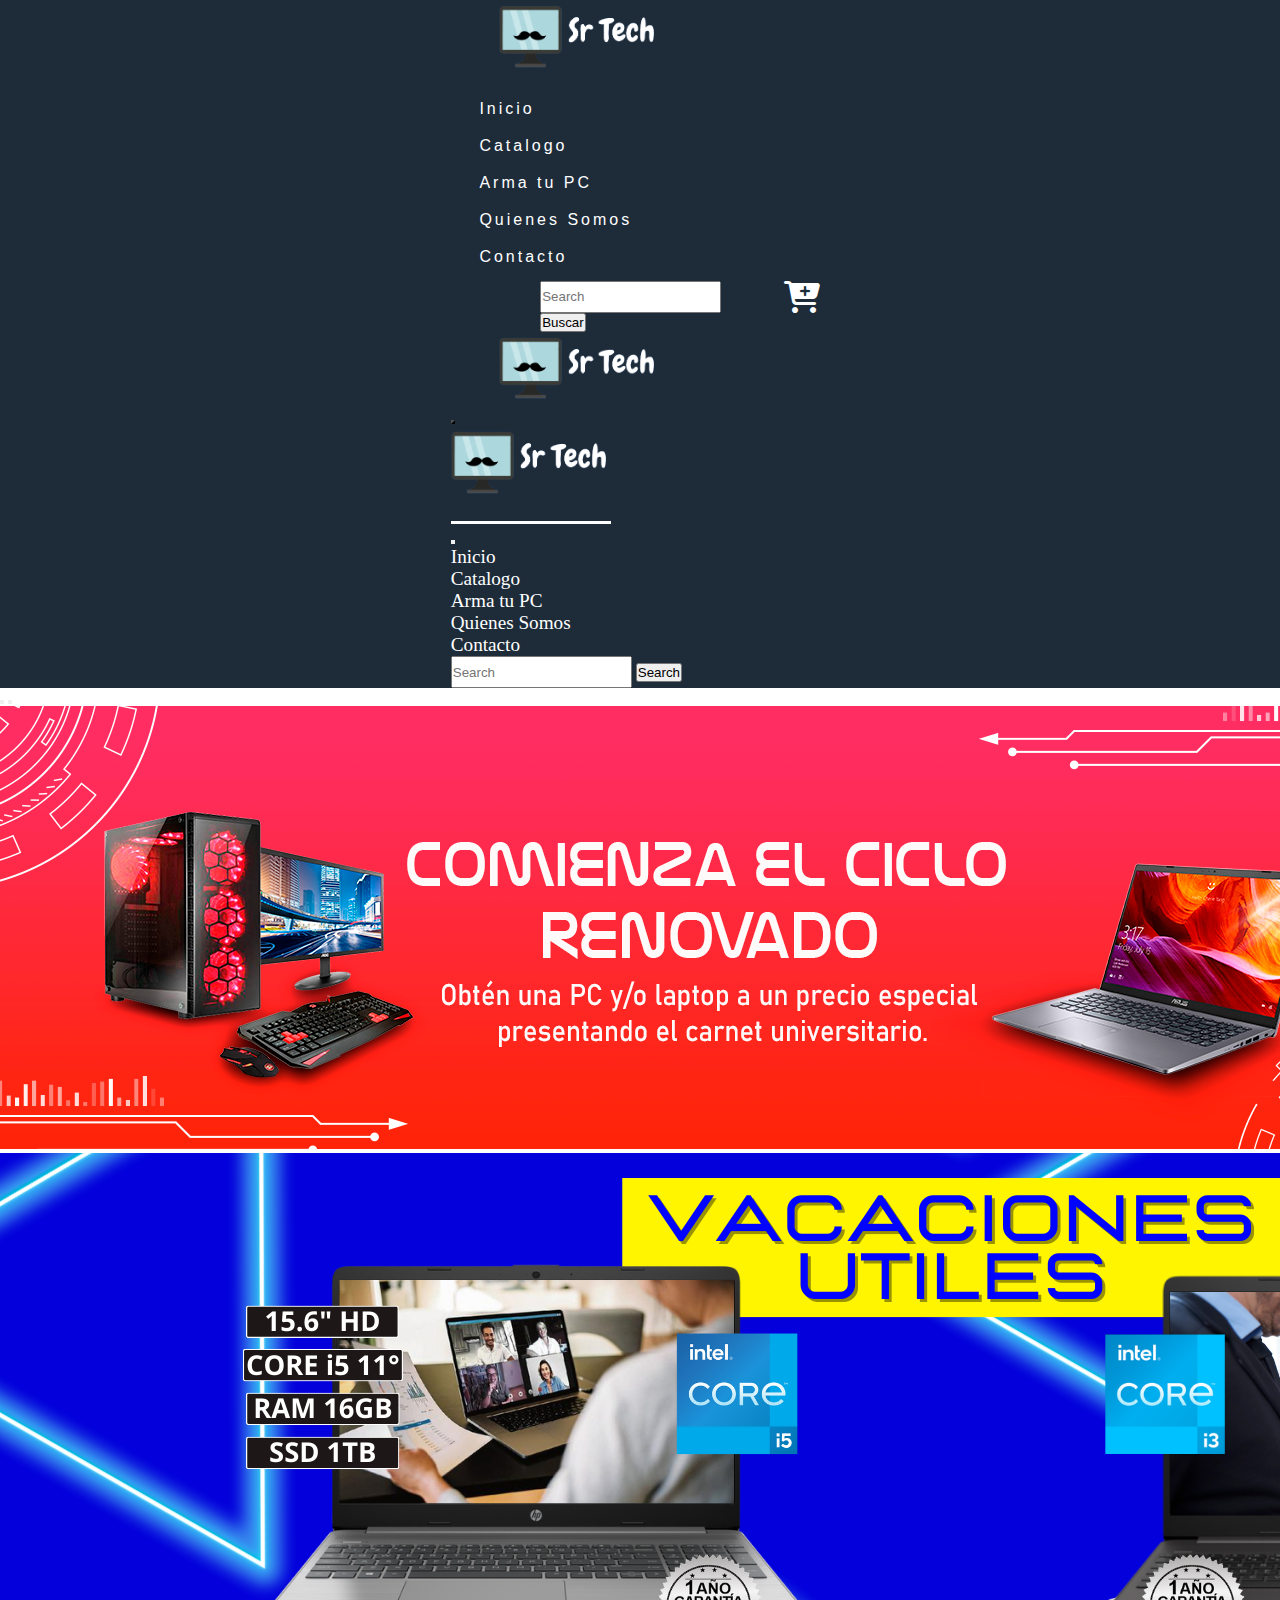
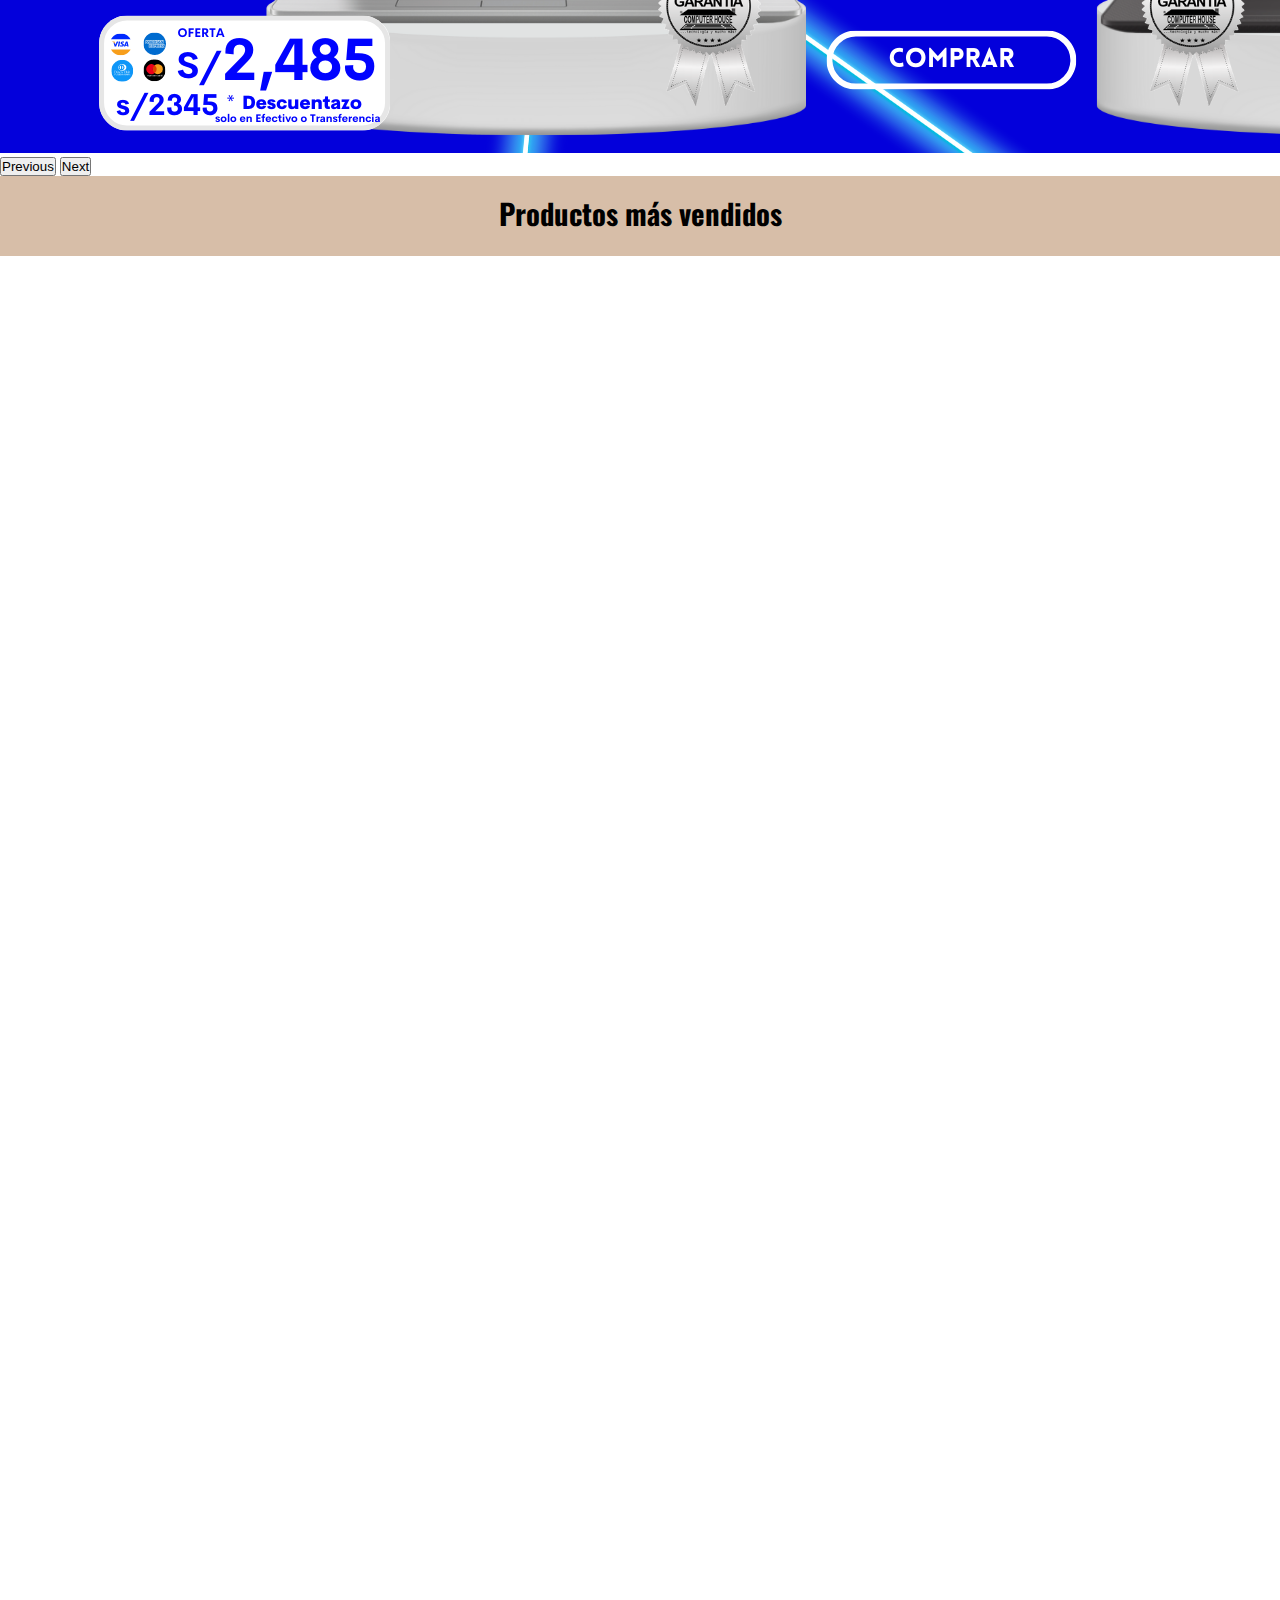
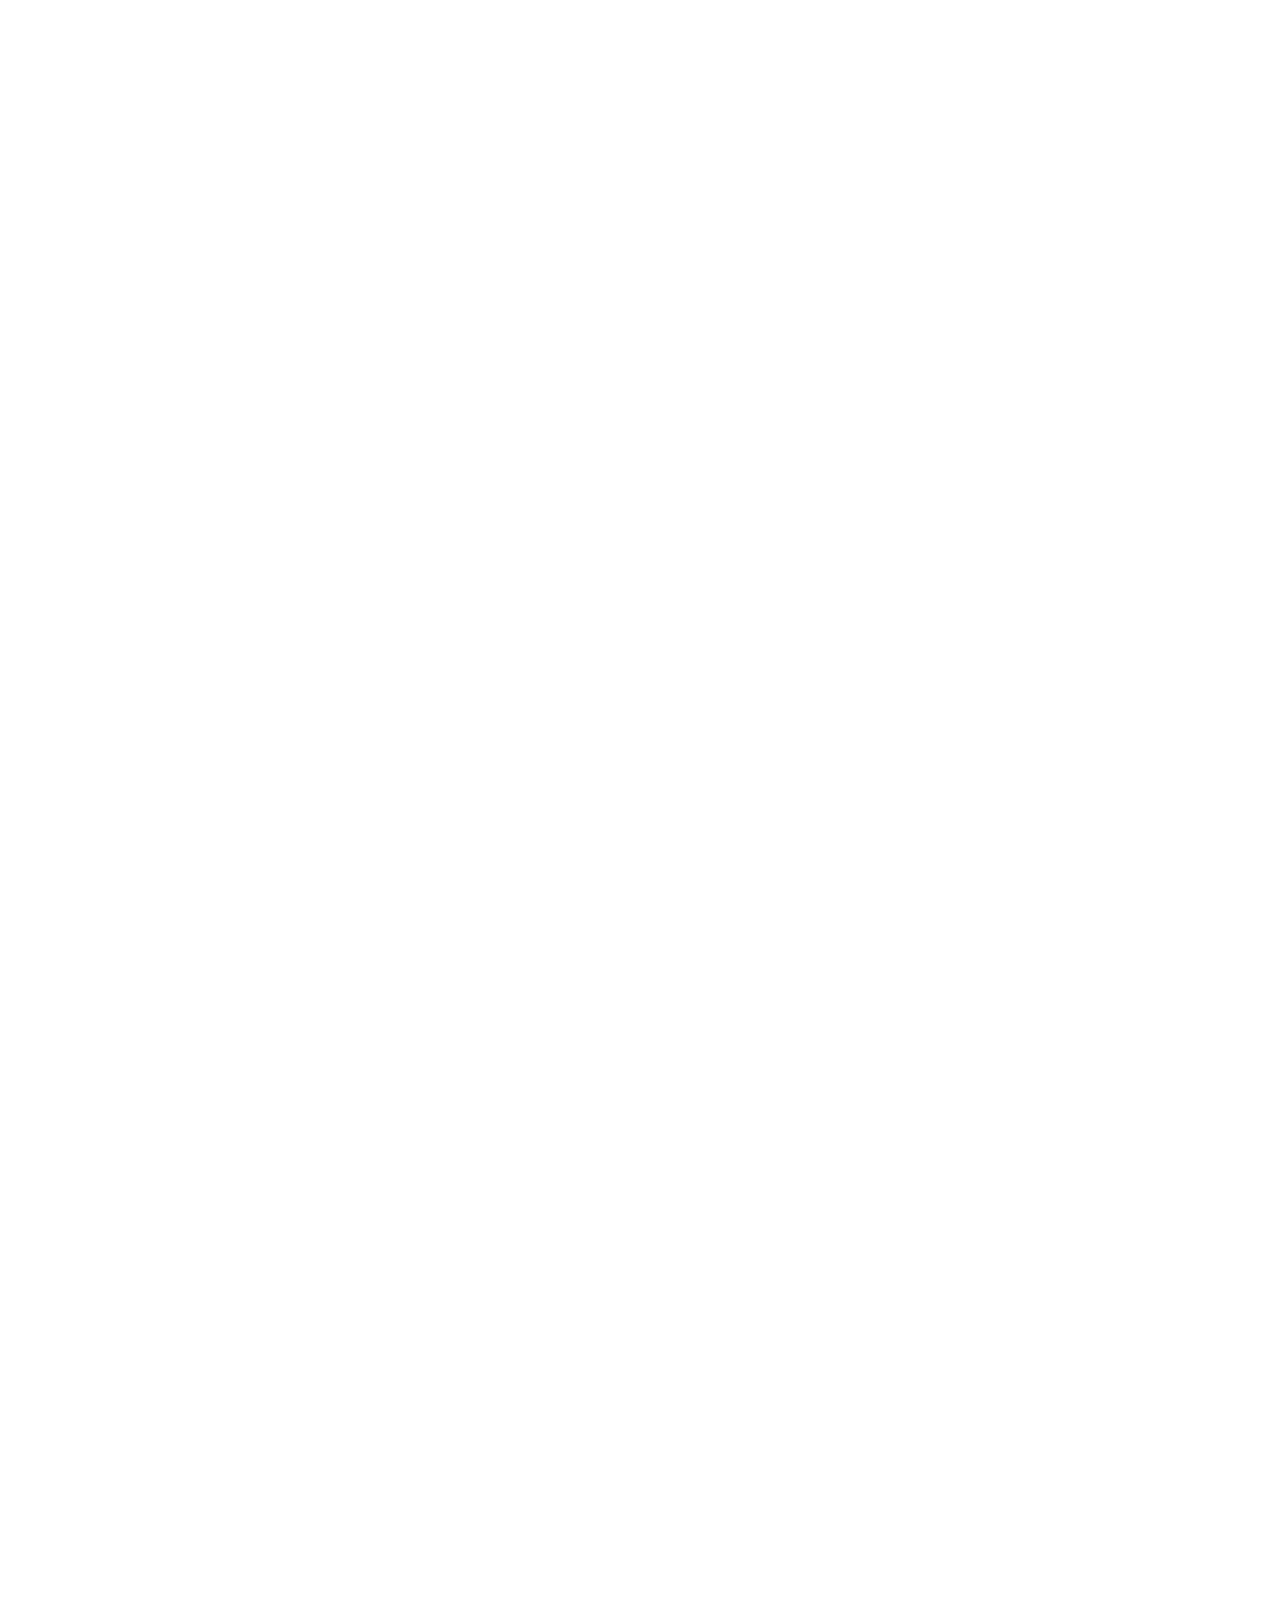
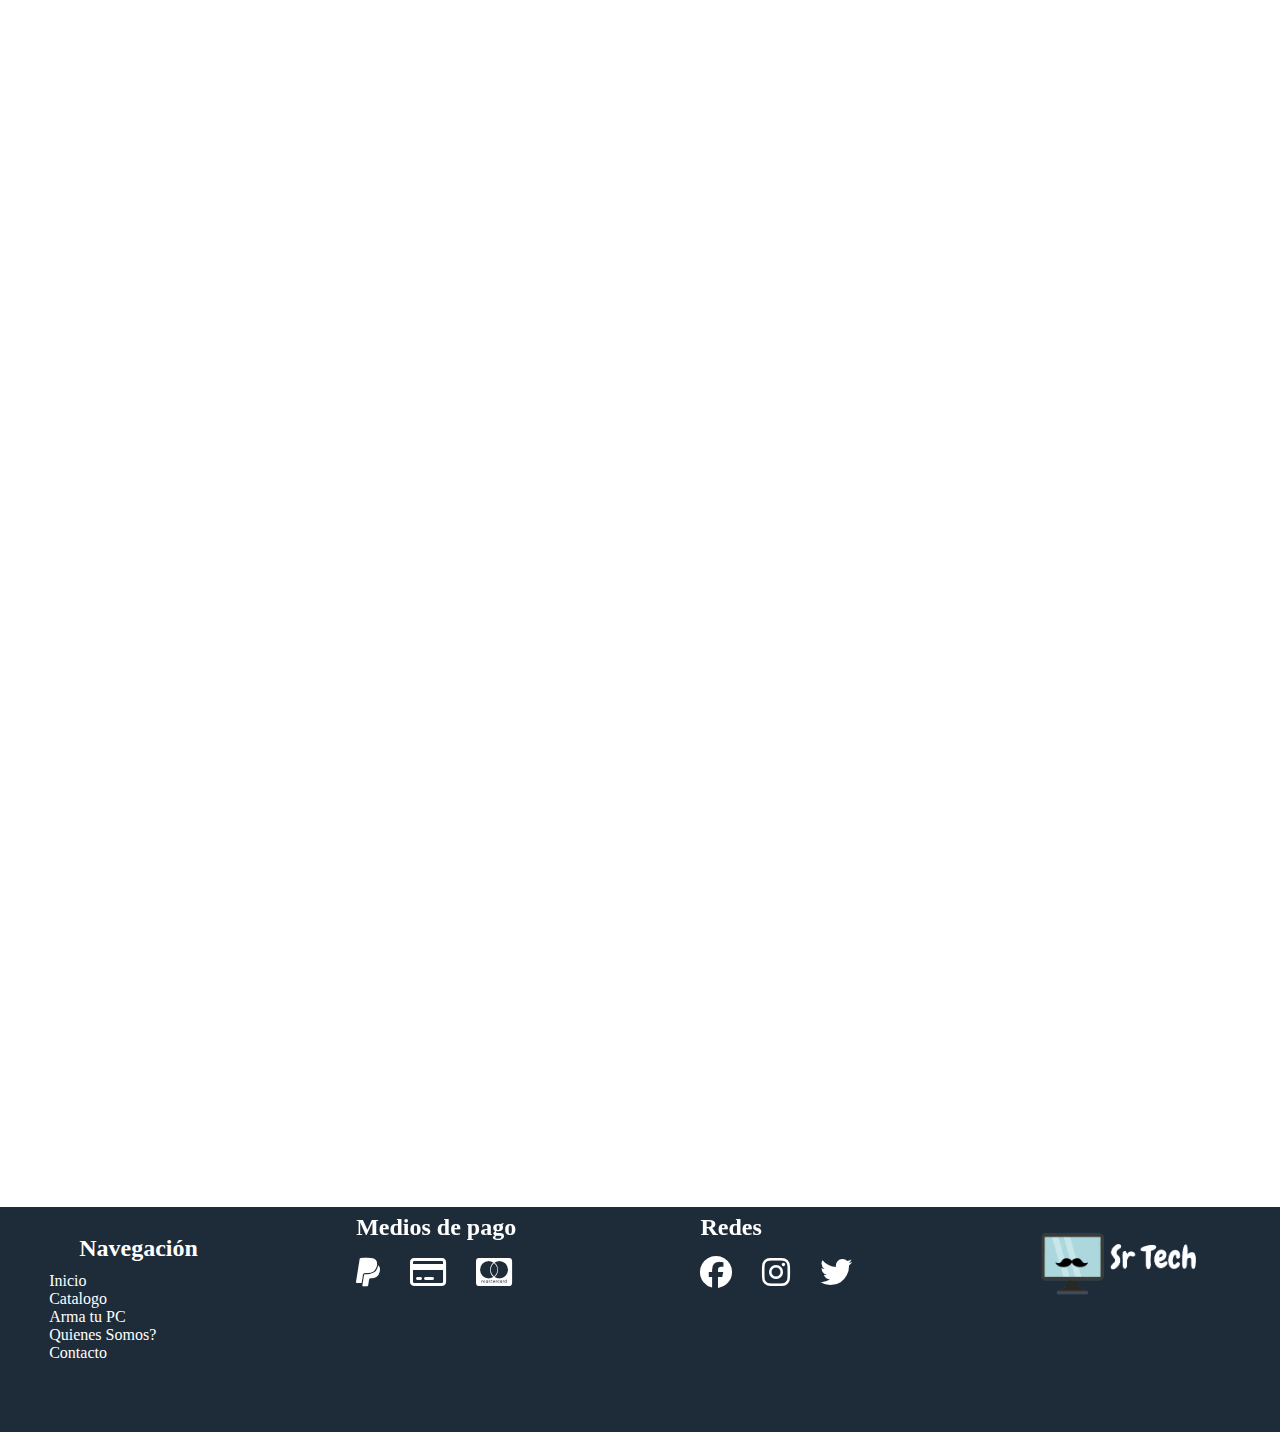
==== commit 259ef646: "Añadimos descripcion a la página y mejoramos el header con un submit" ====
--- a/index.html
+++ b/index.html
@@ -12,6 +12,7 @@
     <link rel="stylesheet"
     href="https://cdnjs.cloudflare.com/ajax/libs/animate.css/4.1.1/animate.min.css"/>
     <link rel="shortcut icon" href="img/Logo-icono.png" type="image/x-icon">
+    <meta name="description" content="Sr Tech una tienda en línea que ofrece una amplia selección de productos para computadoras, desde componentes internos hasta periféricos y accesorios. Con una navegación fácil de usar y precios competitivos.">
     <link rel="stylesheet" href="css/estilos.css">
     <title> SrTech | Productos de calidad </title>
 </head>
@@ -34,19 +35,19 @@
                     </div>
 
                     <div class="item">
-                        <a href="./pages/catalago.html">Catalogo</a>
+                        <a href="pages/catalago.html">Catalogo</a>
                     </div>
 
                     <div class="item">
-                        <a href="./pages/arma_tu_pc.html">Arma tu PC</a>
+                        <a href="pages/arma_tu_pc.html">Arma tu PC</a>
                     </div>
 
                     <div class="item">
-                        <a href="./pages/quienes_somos.html">Quienes Somos</a>
+                        <a href="pages/quienes_somos.html">Quienes Somos</a>
                     </div>
 
                     <div class="item">
-                        <a href="./pages/contacto.html">Contacto</a>
+                        <a href="pages/contacto.html">Contacto</a>
                     </div>
 
                     <div class="item-search">
@@ -55,11 +56,15 @@
                             <form class="d-flex" role="search">
                                 <input class="form-control me-2" type="search"
                                     placeholder="Search" aria-label="Search">
+
+                                <button class="btn btn-success btn-sm" type="submit">Buscar</button>
+                                
                             </form>
+
                         </div>
 
                         <div class="carro-compras">
-                            <i class="fa-solid fa-cart-plus fa-2x" style="color: white;"></i>
+                            <i class="fa-solid fa-cart-plus fa-2x"></i>
                         </div>
 
                     </div>
@@ -105,19 +110,19 @@
                                 </li>
 
                                 <li class="nav-item start-item-narvbar">
-                                    <a class="nav-link" aria-current="page" href="./pages/catalago.html">Catalogo</a>
+                                    <a class="nav-link" aria-current="page" href="pages/catalago.html">Catalogo</a>
                                 </li>
 
                                 <li class="nav-item start-item-narvbar">
-                                    <a class="nav-link" aria-current="page" href="./pages/arma_tu_pc.html">Arma tu PC</a>
+                                    <a class="nav-link" aria-current="page" href="pages/arma_tu_pc.html">Arma tu PC</a>
                                 </li>
 
                                 <li class="nav-item start-item-narvbar">
-                                    <a class="nav-link" aria-current="page" href="./pages/quienes_somos.html">Quienes Somos</a>
+                                    <a class="nav-link" aria-current="page" href="pages/quienes_somos.html">Quienes Somos</a>
                                 </li>
 
                                 <li class="nav-item start-item-narvbar">
-                                    <a class="nav-link" aria-current="page" href="./pages/contacto.html">Contacto</a>
+                                    <a class="nav-link" aria-current="page" href="pages/contacto.html">Contacto</a>
                                 </li>
 
                             </ul>
@@ -143,10 +148,10 @@
             </div>
             <div class="carousel-inner">
                 <div class="carousel-item active box-carrosel">
-                    <img src="./img/Publi.png" class="d-block w-100" alt="...">
+                    <img src="./img/Publi.png" class="d-block w-100" alt="Imagen publicitaria 1">
                 </div>
                 <div class="carousel-item box-carrosel">
-                    <img src="./img/Publi_2.png" class="d-block w-100" alt="...">
+                    <img src="./img/Publi_2.png" class="d-block w-100" alt="Imagen publicitaria 2">
                 </div>
             </div>
             <button class="carousel-control-prev" type="button" data-bs-target="#carouselExampleIndicators"
@@ -176,7 +181,7 @@
 
                 <div class="card img-index-li " style="width: 18rem;">
                     <img src="img/accesorio_1.png" class="card-img-top border border-top-0 border-start-0 border-end-0"
-                        alt="...">
+                        alt="Producto accesorio 1">
                     <div class="card-body">
                         <h5 class="card-title font-family-t text-center">Bose QuietComfort 35 II</h5>
                         <p class="card-text">Estos auriculares de diadema inalámbricos cuentan con cancelación activa de ruido para un aislamiento acústico total.</p>
@@ -216,7 +221,7 @@
 
                 <div class="card img-index-li " style="width: 18rem;">
                     <img src="img/Cases_1.png" class="card-img-top border border-top-0 border-start-0 border-end-0"
-                        alt="...">
+                        alt="Producto cases 1">
                     <div class="card-body">
                         <h5 class="card-title font-family-t text-center">NZXT H510i</h5>
                         <p class="card-text">Este case cuenta con un diseño minimalista y elegante, con panel lateral de cristal templado para exhibir los componentes internos.</p>
@@ -256,7 +261,7 @@
 
                 <div class="card img-index-li " style="width: 18rem;">
                     <img src="img/Cooler_M_2.png" class="card-img-top border border-top-0 border-start-0 border-end-0"
-                        alt="...">
+                        alt="Producto cooler 1">
                     <div class="card-body">
                         <h5 class="card-title font-family-t text-center">Noctua NH-D15</h5>
                         <p class="card-text">Ofrece un rendimiento excelente en la disipación de calor y un bajo nivel de ruido, gracias a sus dos ventiladores.</p>
@@ -296,7 +301,7 @@
 
                 <div class="card img-index-li " style="width: 18rem;">
                     <img src="img/Fuentes_Poder_2.png" class="card-img-top border border-top-0 border-start-0 border-end-0"
-                        alt="...">
+                        alt="Producto fuente de poder 2">
                     <div class="card-body">
                         <h5 class="card-title font-family-t text-center">EVGA 600W BR</h5>
                         <p class="card-text">Esta fuente de poder es un modelo más económico, con una capacidad de 600 vatios y certificación 80+ Bronze. </p>
@@ -338,7 +343,7 @@
 
                 <div class="card img-index-li " style="width: 18rem;">
                     <img src="img/Fuentes_Poder_1.png" class="card-img-top border border-top-0 border-start-0 border-end-0"
-                        alt="...">
+                        alt="Producto fuente de poder 1">
                     <div class="card-body">
                         <h5 class="card-title font-family-t text-center">EVGA SuperNOVA 850 G5</h5>
                         <p class="card-text">Esta fuente de poder tiene una capacidad de 850 vatios y es completamente modular. Cuenta con certificación 80+ Gold</p>
@@ -377,7 +382,7 @@
 
                 <div class="card img-index-li " style="width: 18rem;">
                     <img src="img/Cases_2.png" class="card-img-top border border-top-0 border-start-0 border-end-0"
-                        alt="...">
+                        alt="roducto cases 2">
                     <div class="card-body">
                         <h5 class="card-title font-family-t text-center">Corsair Obsidian 1000D</h5>
                         <p class="card-text">Si buscas un case de alta gama y gran capacidad, este modelo de Corsair es una excelente opción. Cuenta con multiple espaciado.</p>
--- a/css/estilos.css
+++ b/css/estilos.css
@@ -6,18 +6,45 @@
   margin-top: 0.5rem;
 }
 
+.contenedor-nav-main {
+  margin: auto;
+}
+
 .img-nav img {
   position: relative;
   left: 3rem;
   width: 10rem;
+  animation-duration: 3s;
+  animation-iteration-count: infinite;
 }
 .img-nav img:hover {
-  transform: rotate(-2deg);
+  animation-name: rotation;
+  animation-timing-function: ease;
 }
 .img-nav button {
   background-color: white;
 }
 
+@keyframes rotation {
+  0% {
+    transform: rotate(0deg);
+  }
+  20% {
+    transform: rotate(-2deg);
+  }
+  40% {
+    transform: rotate(2deg);
+  }
+  60% {
+    transform: rotate(-2deg);
+  }
+  80% {
+    transform: rotate(2deg);
+  }
+  100% {
+    transform: rotate(0deg);
+  }
+}
 .search-item {
   align-items: center;
 }
@@ -64,6 +91,7 @@
 
 .carro-compras {
   margin-left: 2rem;
+  color: white;
 }
 
 /* header model */
@@ -126,12 +154,12 @@
   bottom: 1rem;
 }
 
-.Box-cajita {
+.box-cajita {
   margin-top: 2rem;
   margin-bottom: 2rem;
 }
 
-.Padre-productos {
+.padre-productos {
   position: relative;
   margin: auto;
   background-color: white;
@@ -239,7 +267,7 @@
   margin-top: auto;
 }
 
-.Productos-catalogo-box {
+.productos-catalogo-box {
   font-family: "Oswald", sans-serif;
   display: none;
 }
@@ -268,20 +296,20 @@
 .acercade-catalogo {
   margin-top: 2rem;
   margin-bottom: 2rem;
-  font-family: "Oswald", sans-serif;
 }
 .acercade-catalogo h3 {
-  font-size: 2rem;
+  font-family: "Oswald", sans-serif;
+  font-size: 1.8rem;
 }
 
 .box-mid-catalogo {
   background-color: #dae1e1;
 }
 .box-mid-catalogo h2 {
+  font-family: "Oswald", sans-serif;
   font-size: 1.8rem;
   padding-top: 2rem;
   margin-bottom: 1.5rem;
-  font-family: "Oswald", sans-serif;
 }
 
 /* Arma tu PC*/
@@ -316,11 +344,11 @@
   height: auto;
   padding: 1rem;
   color: black;
-  font-family: "Oswald", sans-serif;
 }
 .sub-title-box h2 {
+  font-family: "Oswald", sans-serif;
+  font-size: 1.8rem;
   padding: 1rem;
-  font-size: 1.8rem;
 }
 .sub-title-box p {
   font-family: "Oswald 300", sans-serif;
@@ -365,10 +393,10 @@
 }
 
 .btn-subcategorias {
-  font-size: 2rem;
   margin-top: 5rem;
   margin-bottom: 1rem;
   font-family: "Oswald", sans-serif;
+  font-size: 1.8rem;
 }
 
 .caja-big-sub {
@@ -386,7 +414,7 @@
   background-color: #dae1e1;
 }
 
-.Productos-subcategorias-box {
+.productos-subcategorias-box {
   display: none;
 }
 
@@ -589,7 +617,6 @@
 .box-cnt-m-p {
   display: flex;
   justify-content: space-around;
-  display: flex;
 }
 
 .card-text {
@@ -626,7 +653,7 @@
 /* contenido-cards quienes somos*/
 .names-integrantes {
   font-family: "Oswald", sans-serif;
-  font-size: 1.5rem;
+  font-size: 1.8rem;
 }
 
 .box-integrantes-all {
@@ -707,7 +734,7 @@
   .fondo-box-c {
     display: none;
   }
-  .Productos-catalogo-box {
+  .productos-catalogo-box {
     display: block;
   }
   .id_nav {
@@ -729,7 +756,7 @@
   .text-box-input-msj input {
     width: 100%;
   }
-  .Productos-subcategorias-box {
+  .productos-subcategorias-box {
     display: block;
   }
   .box-padre {
@@ -796,7 +823,7 @@
   .box-mid-catalogo {
     display: none;
   }
-  .Productos-catalogo-box {
+  .productos-catalogo-box {
     display: block;
   }
   .box-min-product:hover {
@@ -812,7 +839,7 @@
   .title-box-ctlgo {
     padding-top: 0rem;
   }
-  .Productos-subcategorias-box {
+  .productos-subcategorias-box {
     display: block;
   }
   .search-movil {
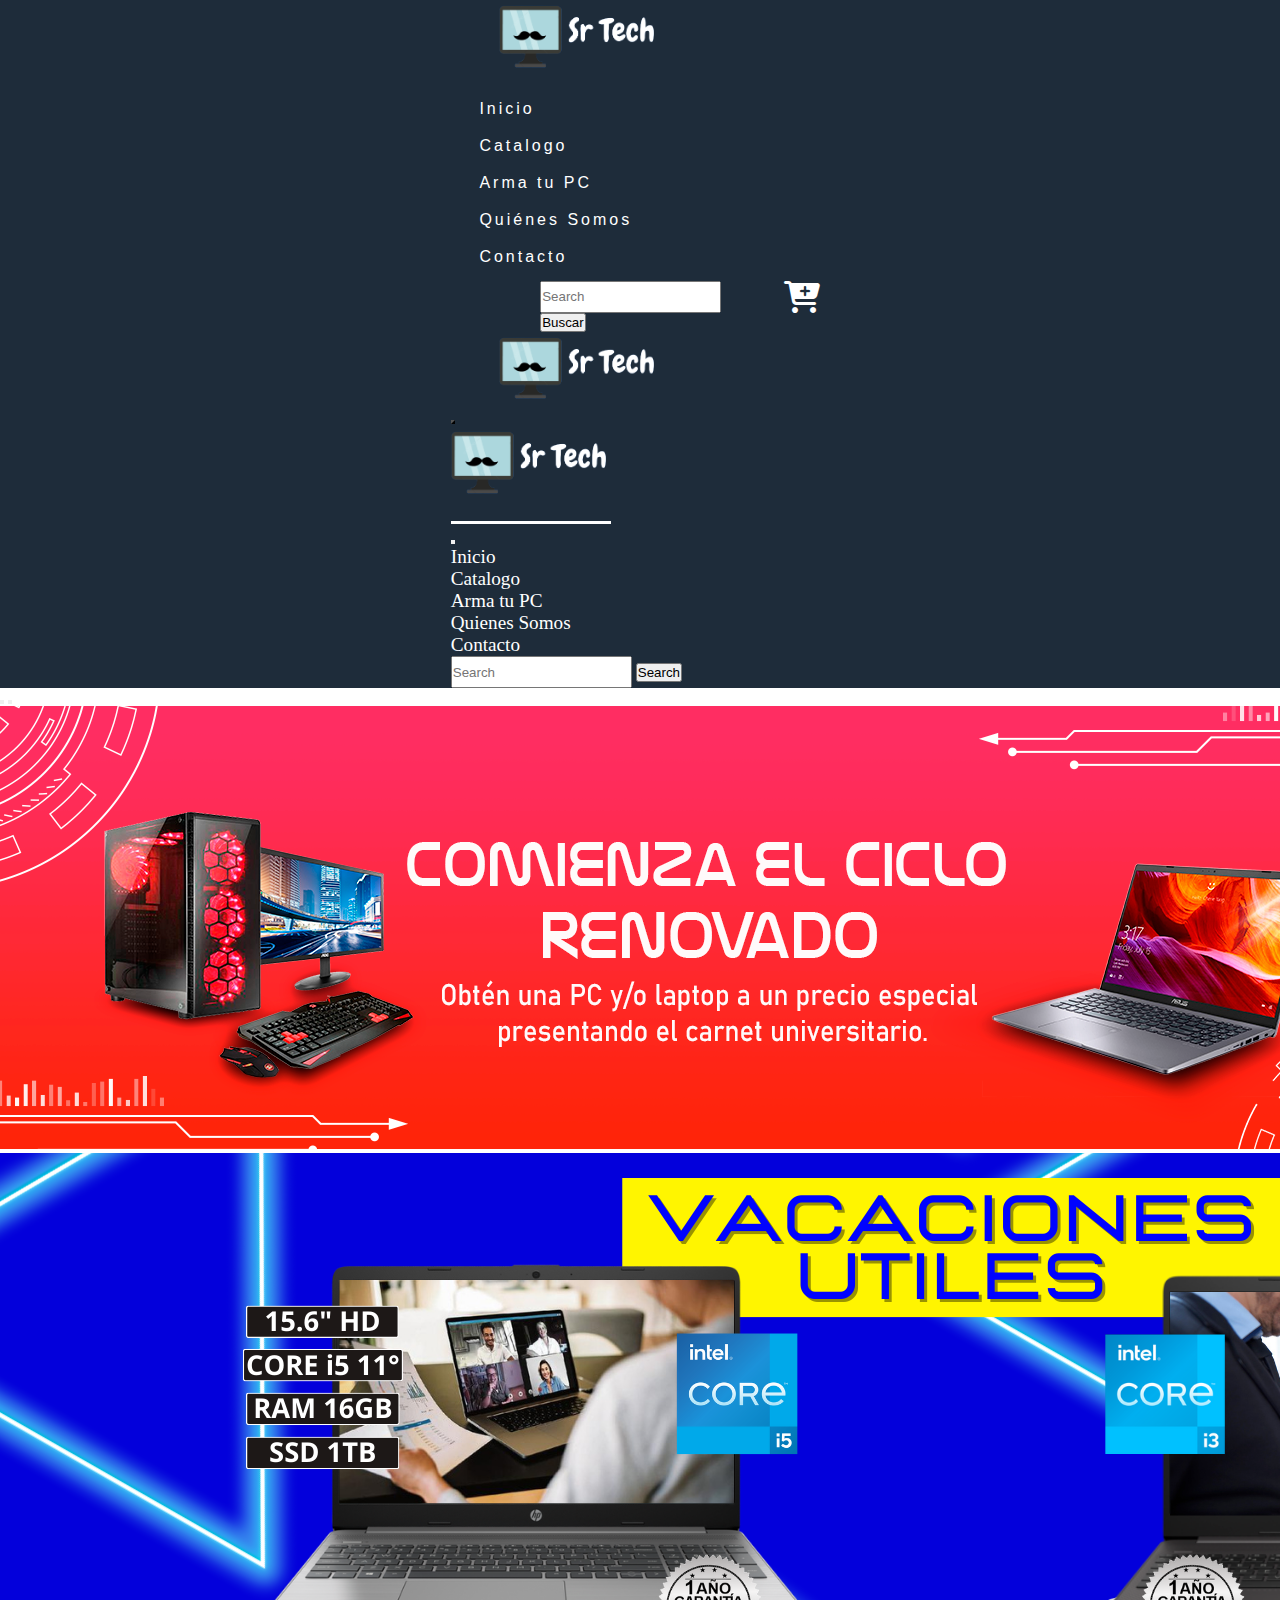
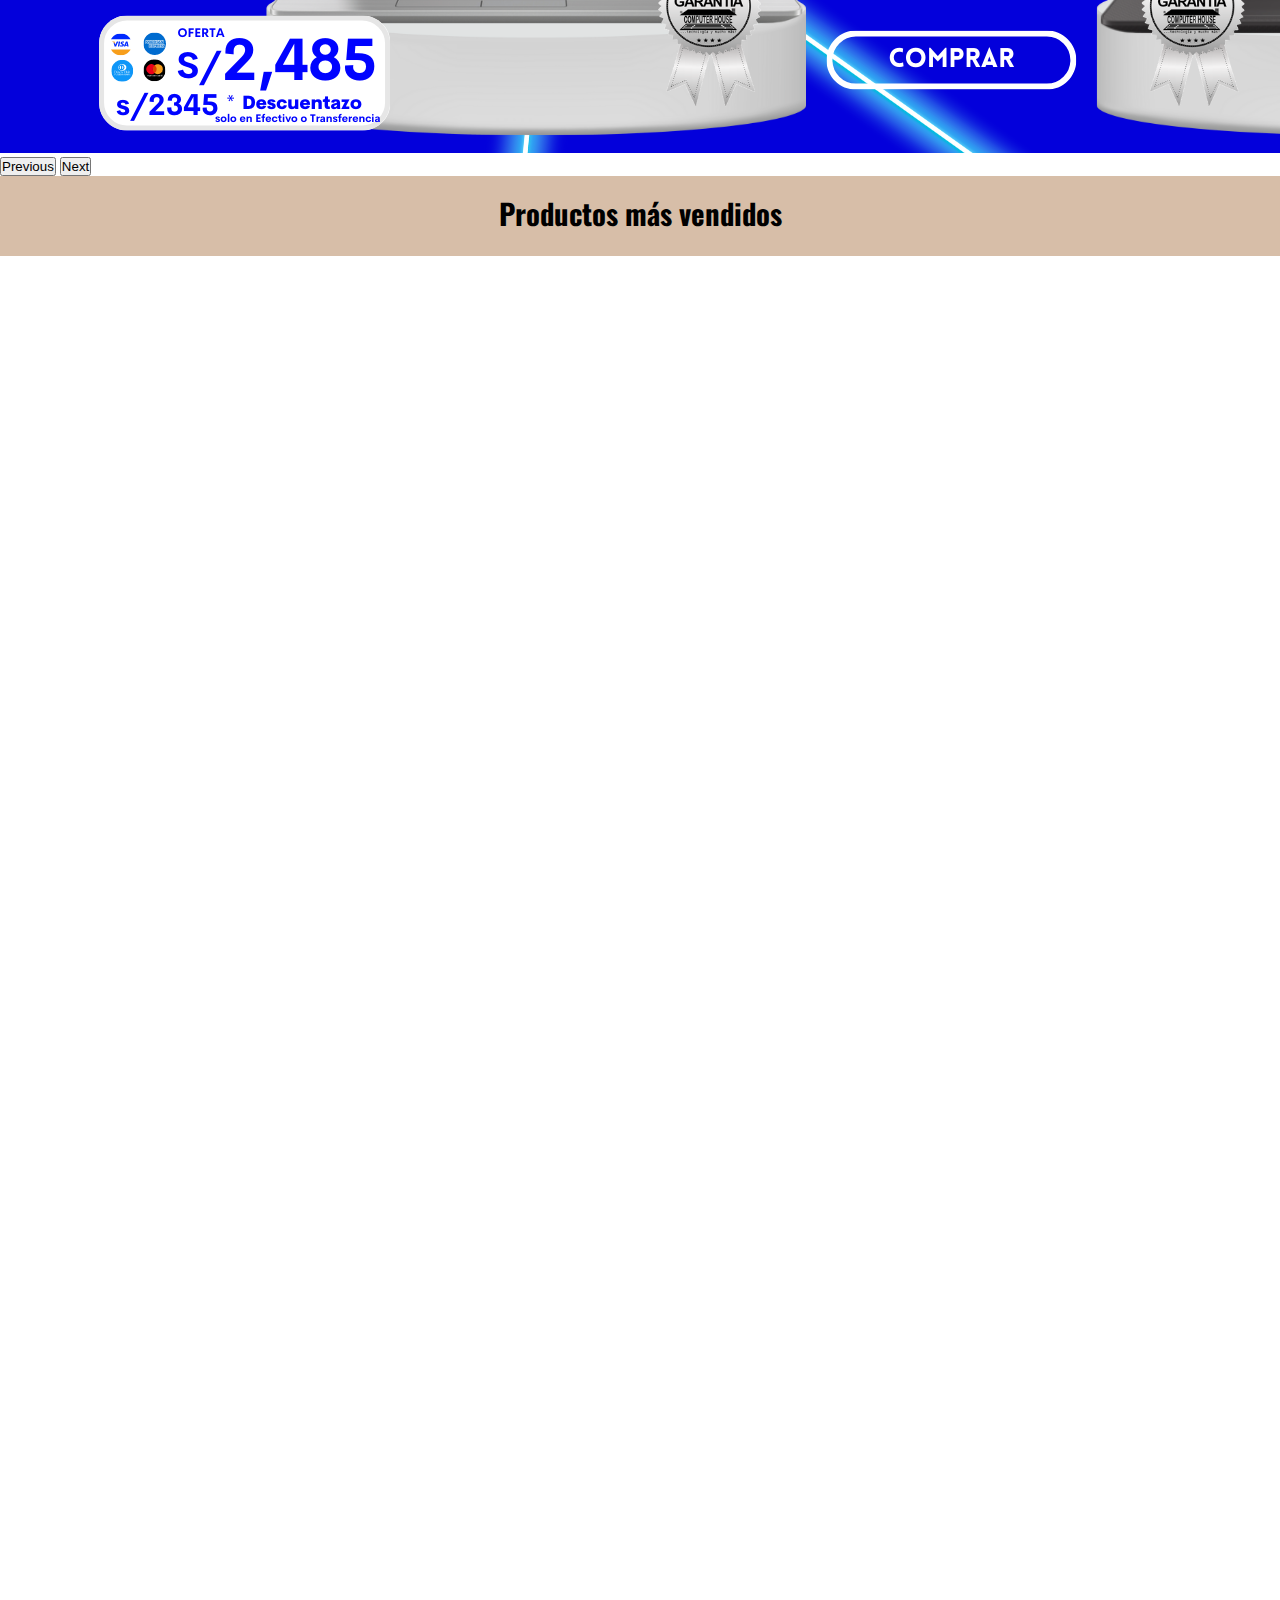
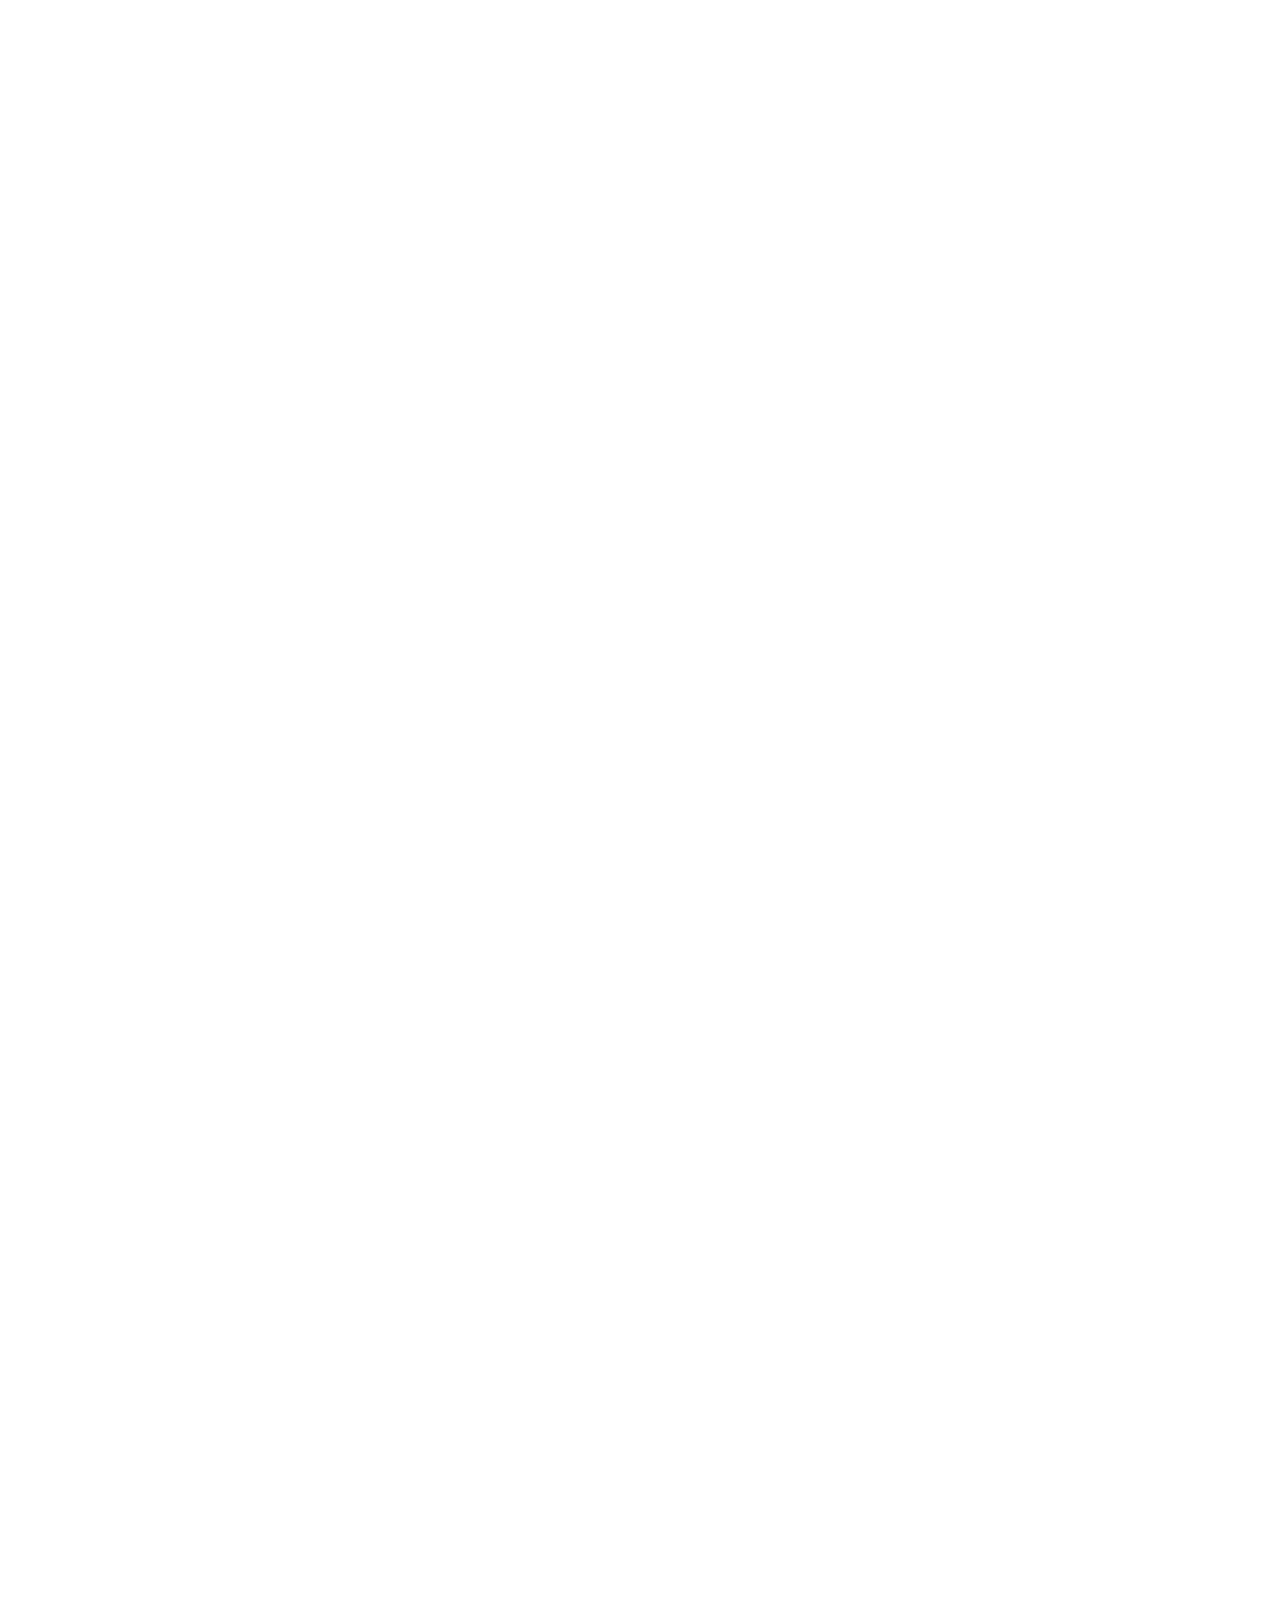
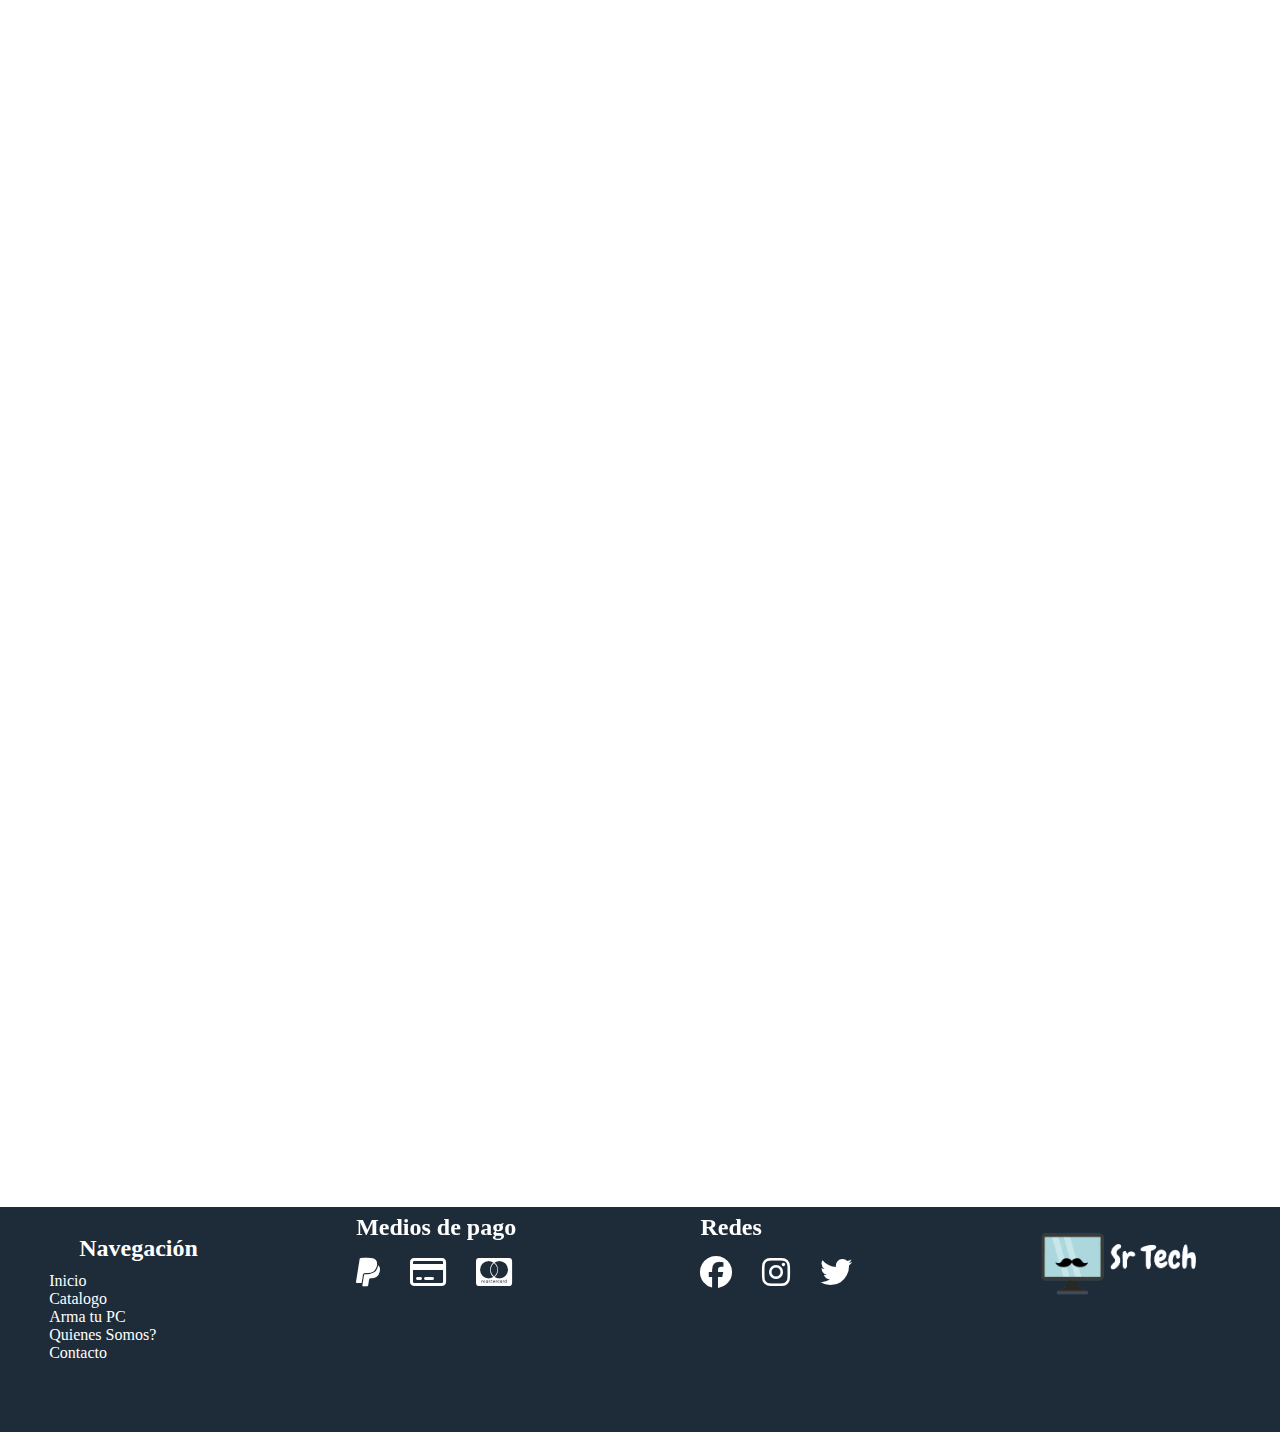
==== commit 5cdfea26: "Corregi ortografía en el navbar y cambie etiquetas de subtitulos" ====
--- a/index.html
+++ b/index.html
@@ -43,7 +43,7 @@
                     </div>
 
                     <div class="item">
-                        <a href="pages/quienes_somos.html">Quienes Somos</a>
+                        <a href="pages/quienes_somos.html">Quiénes Somos</a>
                     </div>
 
                     <div class="item">
--- a/css/estilos.css
+++ b/css/estilos.css
@@ -297,7 +297,7 @@
   margin-top: 2rem;
   margin-bottom: 2rem;
 }
-.acercade-catalogo h3 {
+.acercade-catalogo h2 {
   font-family: "Oswald", sans-serif;
   font-size: 1.8rem;
 }
@@ -362,6 +362,30 @@
   text-align: justify;
   background-color: rgba(255, 255, 255, 0.303);
   padding: 1rem;
+}
+
+.cajita-mi-vi-box {
+  display: flex;
+  margin-bottom: 1rem;
+}
+
+.vision-cajita-box {
+  margin-right: 0.5rem;
+  margin-left: 0.5rem;
+  background-color: rgba(255, 255, 255, 0.838);
+  border-radius: 8px;
+}
+.vision-cajita-box h2 {
+  margin-top: 1rem;
+}
+.vision-cajita-box p {
+  padding: 1rem;
+}
+
+.parrafo-main-qs {
+  width: 98%;
+  margin: auto;
+  margin-bottom: 1rem;
 }
 
 /* Contacto */
@@ -499,12 +523,18 @@
   text-align: justify;
   background-color: rgba(218, 225, 225, 0.2117647059);
 }
+.box-quienes-s-text h2 {
+  font-family: "Oswald", sans-serif;
+  padding-bottom: 0.5rem;
+}
 
 .box-quienes-s-img {
   margin-top: 1rem;
 }
 .box-quienes-s-img img {
   padding: 0.4rem;
+  height: 40vw;
+  width: 100vw;
   justify-content: center;
 }
 
@@ -648,6 +678,18 @@
 .cajita-order-catalogo li {
   position: relative;
   right: 0.3rem;
+}
+
+.box-min-product {
+  margin-top: 2rem;
+  box-shadow: 0px 1px 7px 2px rgba(12, 236, 180, 0.196);
+}
+
+.precio-catalogo-card {
+  margin-bottom: 1.5rem;
+  font-size: 1.3rem;
+  font-weight: bold;
+  background-color: rgba(218, 225, 225, 0.2117647059);
 }
 
 /* contenido-cards quienes somos*/
@@ -744,6 +786,12 @@
     right: 20px;
     width: 40rem;
   }
+  .cajita-mi-vi-box {
+    display: block;
+  }
+  .vision-cajita-box {
+    margin-bottom: 1rem;
+  }
   .star-colum-mapa iframe {
     width: 100%;
   }
